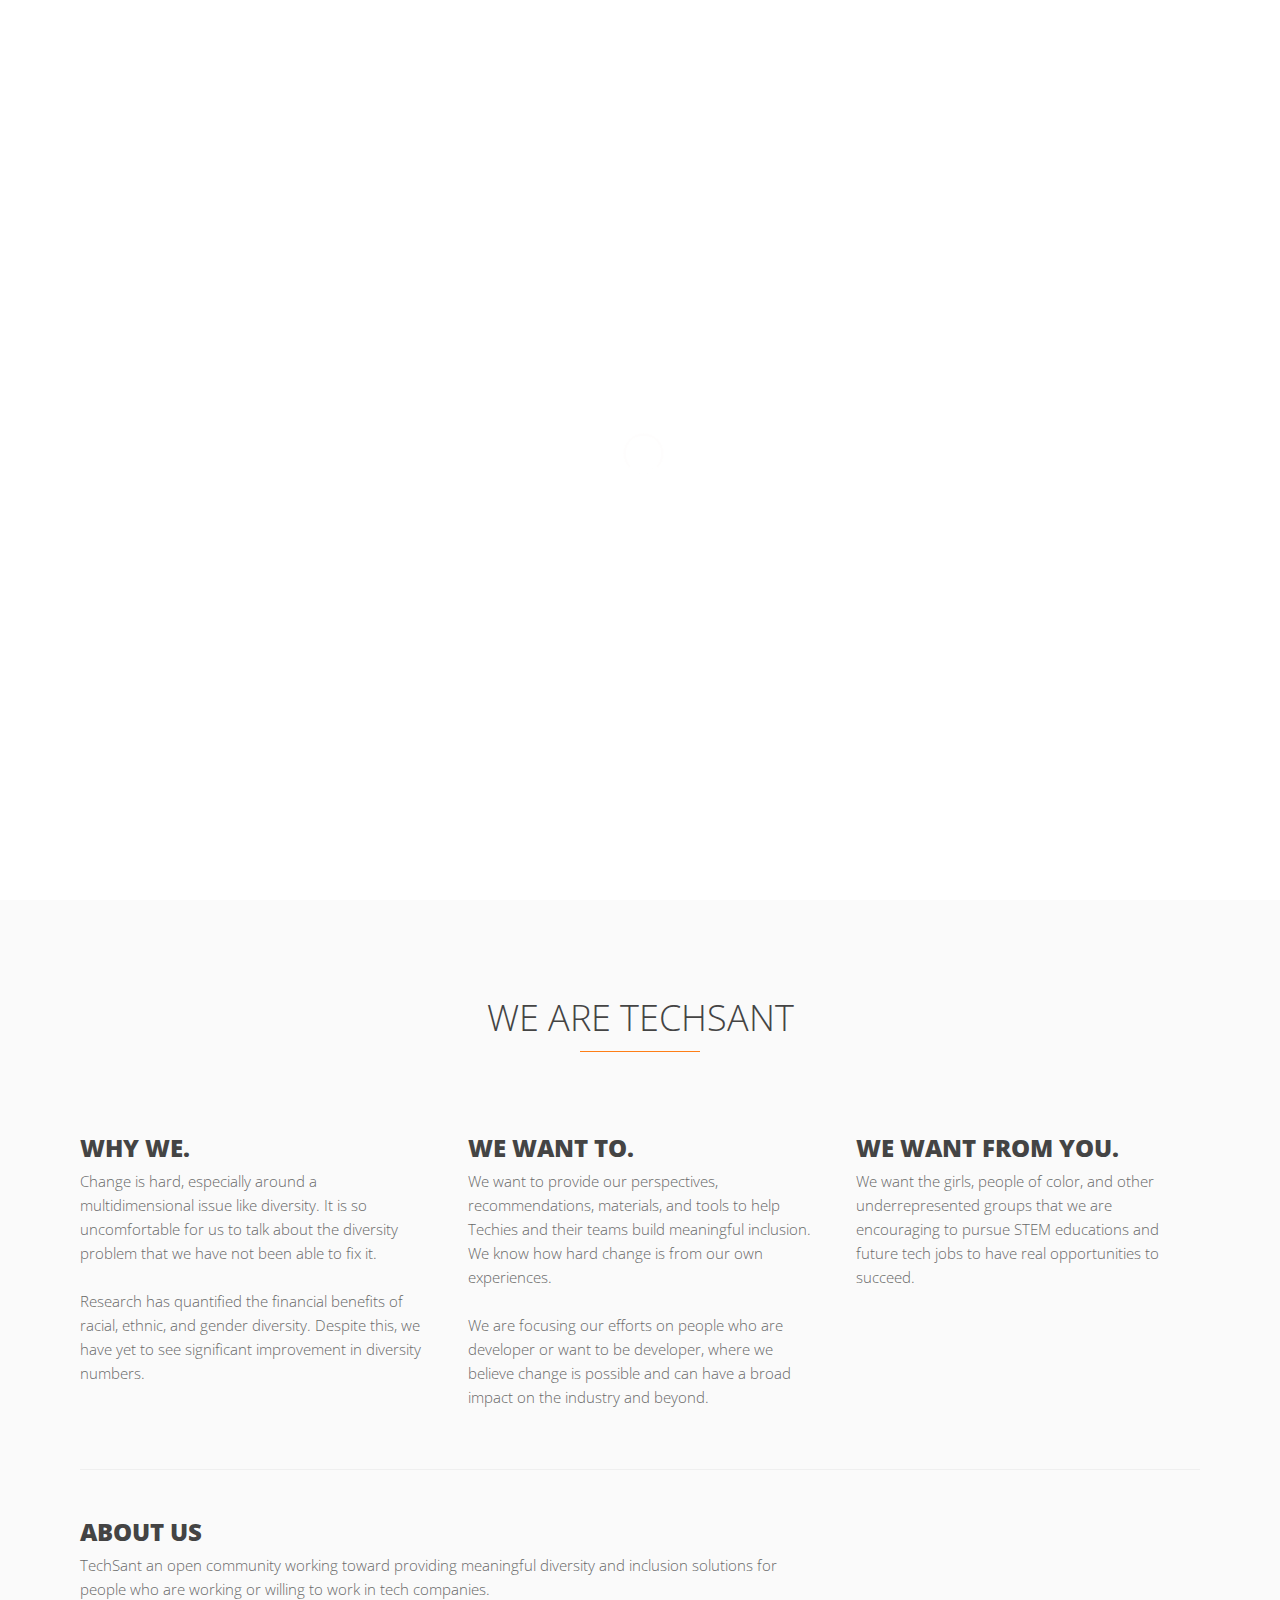
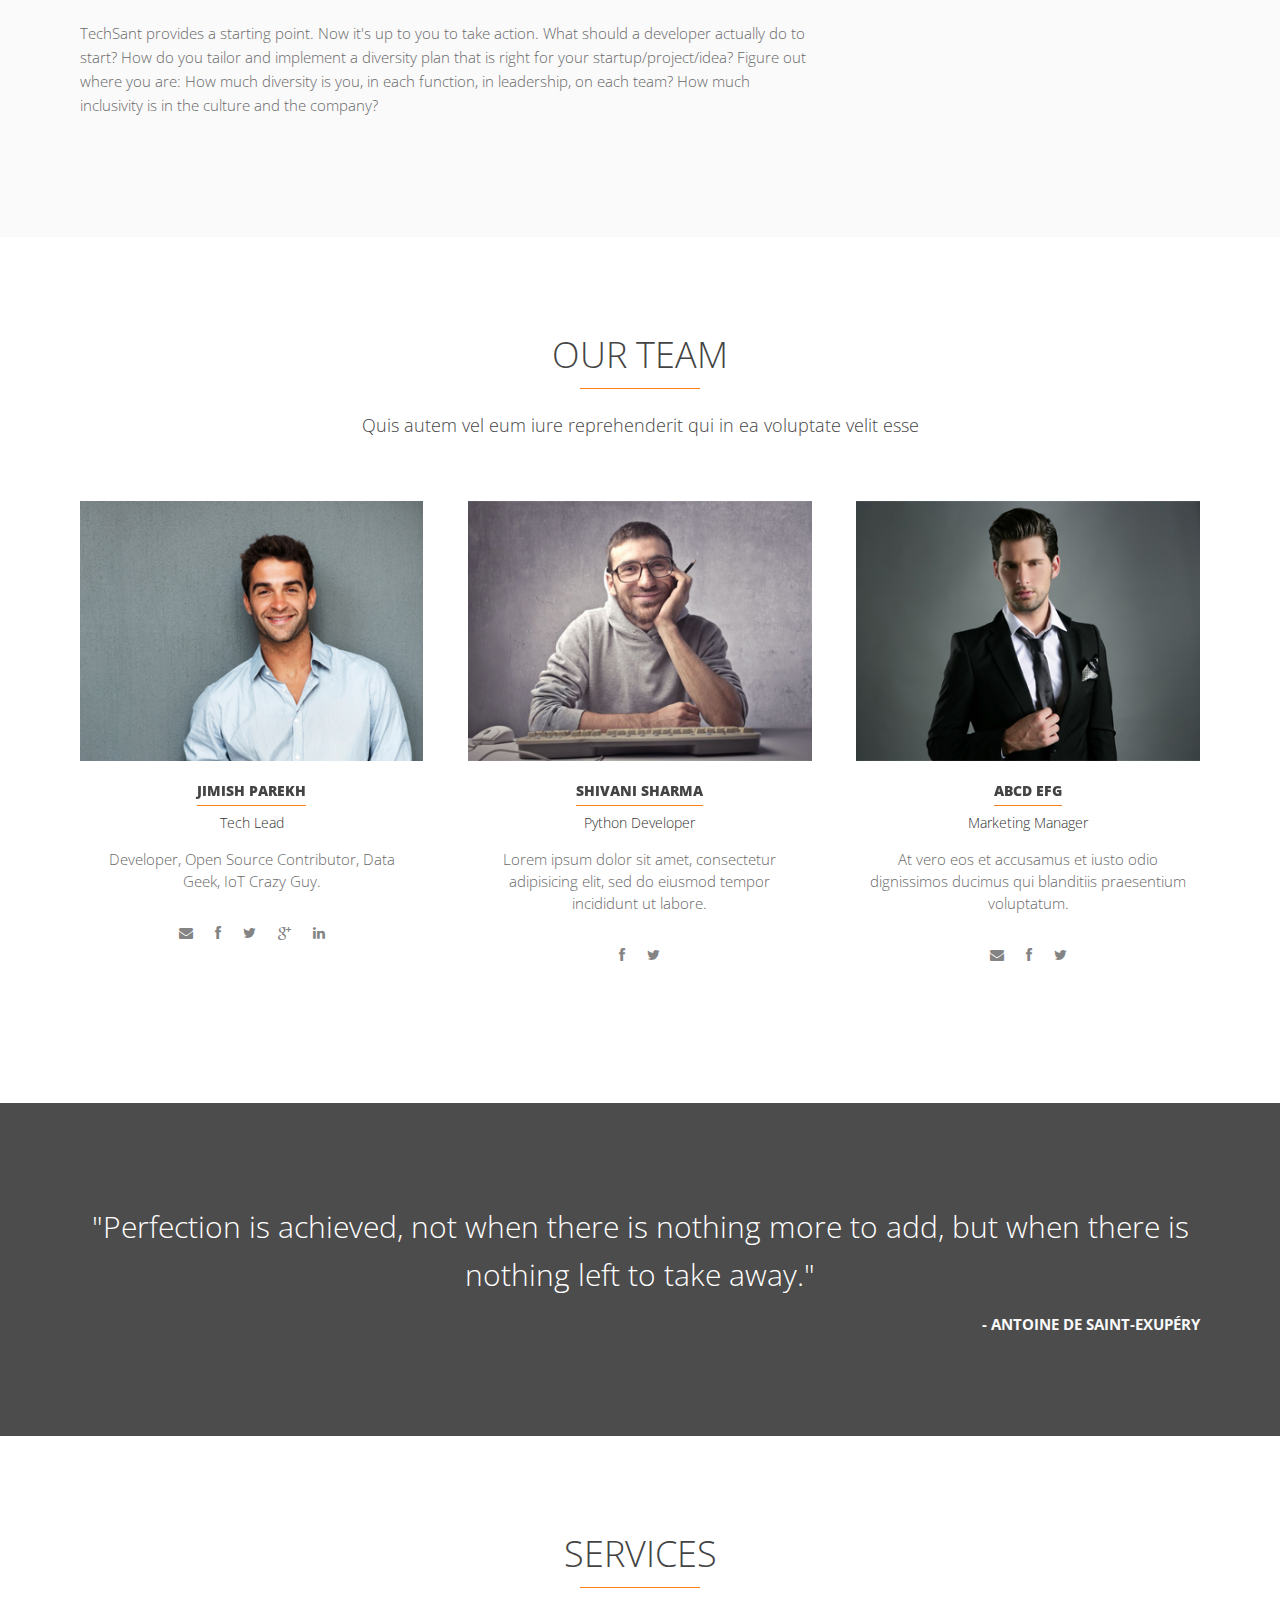
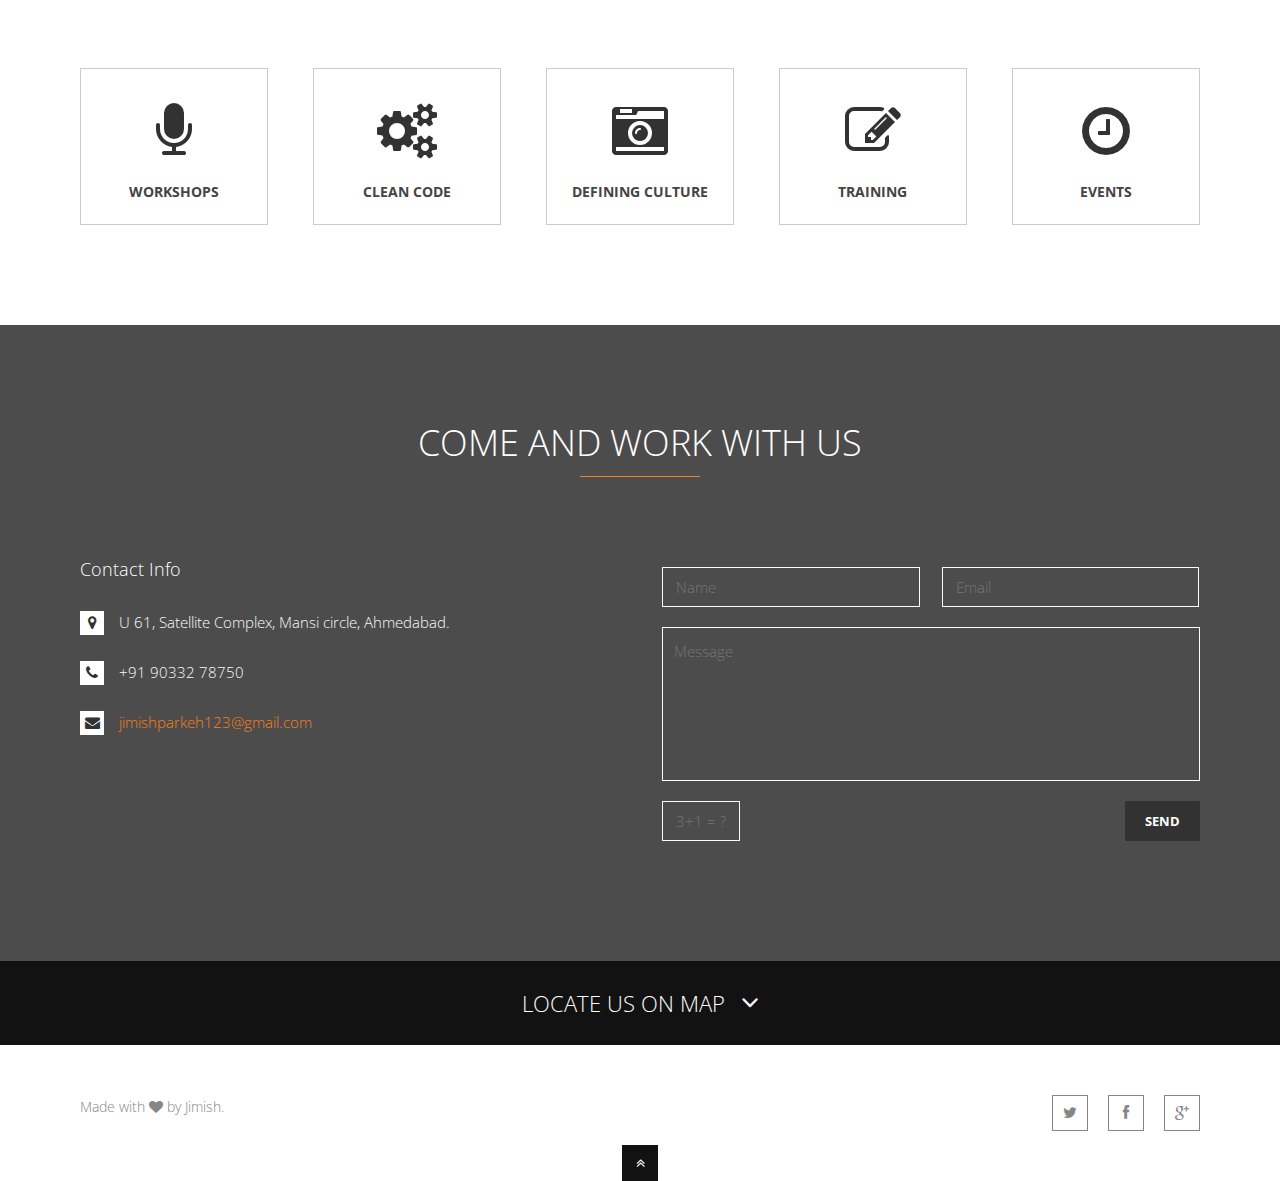
==== index.html @ 3af4bfc3 "adding initial website" ====
<!DOCTYPE html> 
<html lang="en"> 
<head> 
	<meta http-equiv="content-type" content="text/html; charset=utf-8" /> 
	
	<!-- mobile meta tag -->		
	<meta name="viewport" content="width=device-width, initial-scale=1, maximum-scale=1" />

	<title>TechSant</title> 
	
	<!-- main style -->
	<link rel="stylesheet" type="text/css" href="css/style.css" media="screen" />
	
	<!-- color scheme -->
	<link rel="stylesheet" type="text/css" href="css/orange.css" media="screen" />
	
	<!--miscellaneous-->
	<link rel="stylesheet" type="text/css" href="css/custom-styles.css" media="screen" />
	<link rel="stylesheet" href="css/template-changer.css" type="text/css" />	
	
	<!-- revolution slider settings -->
	<link rel="stylesheet" type="text/css" href="css/settings.css" media="screen" />		

	<!-- responsive stylesheet -->		
	<link rel="stylesheet" type="text/css" href="css/responsive.css" media="screen" />			
	
	<!-- Google Web Fonts -->
	<link href='http://fonts.googleapis.com/css?family=Open+Sans:300,400,600,700,800' rel='stylesheet' type='text/css'>	
	
	<!-- jQuery -->
	<script type="text/javascript" src="http://ajax.googleapis.com/ajax/libs/jquery/1.10.2/jquery.min.js"></script>	
	
	<!-- jQuery Scripts -->
	<script type="text/javascript" src="js/scripts-top.js"></script>		

	<script type="text/javascript" src="js/template-changer.js"></script>			

</head> 

<body> 
	<!-- preloader-->
	<div class="whitebg">
		<div id="spinner"></div>
	</div>	
	
	<header id="header" class="solid-header">
		<div class="centered-wrapper">
		
			<div class="percent-one-fourth">
				<div class="logo"><a href="index.html"><img class="img-logo" style="max-height:30px;" src="images/logo.png" alt="" /></a></div>
			</div><!--end one-fourth-->
			
			<a class="nav-btn"><i class="fa fa-bars"></i></a>
			
			<div class="percent-three-fourth column-last">					
				<nav id="navigation">
					<ul id="mainnav" class="sf-menu">
						<li class="current"><a href="index.html/#hello"><span>HELLO</span></a></li>
						<li><a href="index.html#about"><span>ABOUT</span></a></li>					
						<li><a href="index.html#services"><span>SERVICES</span></a></li>
						<li><a href="#extra"><span>EXTRA</span></a>
							<ul>
								<li><a class="external" href="elements.html">Elements</a></li>							
								<li><a class="external" href="portfolio-item-1.html">Portfolio Item 1</a></li>							
								<li><a class="external" href="portfolio-item-2.html">Portfolio Item 2</a></li>							
								<li><a class="external" href="portfolio-item-3.html">Portfolio Item 3</a></li>							
								<li><a class="external" href="portfolio-item-4.html">Portfolio Item 4</a></li>							
								<li><a class="external" href="portfolio-item-5.html">Portfolio Item 5</a></li>							
								<li><a class="external" href="blog-masonry-3-columns.html">Blog - Masonry 3 Cols</a></li>
								<li><a class="external" href="blog-masonry-2-columns.html">Blog - Masonry 2 Cols</a></li>
								<li><a class="external" href="blog-masonry-2-columns-sidebar.html">Blog - Masonry 2 Cols + Sidebar</a></li>
								<li><a class="external" href="blog.html">Blog - Regular Layout</a></li>
								<li><a class="external" href="blog-single.html">Blog - Single</a></li>
							</ul>
						</li>							
						<li><a href="index.html#contact"><span>CONTACT</span></a></li>
					</ul>
				</nav><!--end navigation-->
			</div><!--end three-fourth-->
			<div class="clear"></div>			
		</div><!--end centered-wrapper-->
	</header>	
	
<div id="wrapper">

	<!-- HELLO SECTION -->
	
	<section id="hello">
	
	<div class="menu-fixer"></div>
	
		<div class="fullscreenbanner-container">
			<div class="fullscreenbanner">
				<ul>
					
					<!-- THE FIRST SLIDE -->
					<li data-transition="fade" data-slotamount="15" data-masterspeed="0">
						<img src="images/slide33.jpg" alt="" />
						
						<!-- THE CAPTIONS IN THIS SLIDE -->
						<div class="caption tp-resizeme big-text lft ltt"  
							 data-x="center" 
							 data-y="center" 
							 data-speed="300" 
							 data-start="500" 
							 data-easing="easeOutExpo">
								<h1>We Are Techsant</h1>
						</div>						
					</li>	
					
					<!-- THE SECOND SLIDE -->
					<li data-transition="slidedown" data-slotamount="15" data-masterspeed="300">
						<img src="images/slide11.jpg" alt="" />
						
						<div class="caption tp-resizeme big-text lft ltt"  
							 data-x="center" 
							 data-y="center" 
							 data-speed="300" 
							 data-start="500" 
							 data-easing="easeOutExpo"><h1>It All Starts with a Vision</h1></div>
									
					</li>
					
					<!-- THE THIRD SLIDE -->
					<li data-transition="fade" data-slotamount="15" data-masterspeed="300">						
						<img src="images/slide44.jpg" alt="" />
																
						<!-- THE CAPTIONS IN THIS SLDIE -->
						<div class="caption tp-resizeme big-text lft ltt"  
							 data-x="center" 
							 data-y="center" 
							 data-speed="300" 
							 data-start="500" 
							 data-easing="easeOutExpo"><h1>We Just Love What We Do</h1></div>
									
					</li>				
		
				</ul>
				<!-- Slider Timer Banner-->
				<!--<div class="tp-bannertimer"></div>-->
				
			</div>	
		</div>

	</section>	
	
	
	
	<!-- ABOUT SECTION -->
	
	<section id="about">
	
		<div class="double-space"></div>
		
		<div class="centered-wrapper">	
		
			<h1 class="section-title">We are TechSant</h1>	
			
			<div class="space"></div>
		
			<div class="percent-one-third box fadeInDown">
				<h2 class="bold-style">WHY WE.</h2>
				<p>Change is hard, especially around a multidimensional issue like diversity. It is so uncomfortable for us to talk about the diversity problem that we have not been able to fix it. <br> <br>Research has quantified the financial benefits of racial, ethnic, and gender diversity. Despite this, we have yet to see significant improvement in diversity numbers.</p>				
			</div>
			
			<div class="percent-one-third box fadeInDown">
				<h2 class="bold-style">WE WANT TO.</h2>
				<p>We want to provide our perspectives, recommendations, materials, and tools to help Techies and their teams build meaningful inclusion. We know how hard change is from our own experiences. <br> <br> We are focusing our efforts on people who are developer or want to be developer, where we believe change is possible and can have a broad impact on the industry and beyond.</p>		
			</div>		

			<div class="percent-one-third column-last box fadeInDown">
				<h2 class="bold-style">WE WANT FROM YOU.</h2>
				<p>We want the girls, people of color, and other underrepresented groups that we are encouraging to pursue STEM educations and future tech jobs to have real opportunities to succeed.</p>			
			</div>
			
			<div class="separator"></div>
			
			<div class="percent-two-third box fadeInDown">
				<h2 class="bold-style">ABOUT US</h2>
				<p>TechSant an open community working toward providing meaningful diversity and inclusion solutions for people who are working or willing to work in tech companies.</p>
				<p>TechSant provides a starting point. Now it's up to you to take action. What should a developer actually do to start? How do you tailor and implement a diversity plan that is right for your startup/project/idea? Figure out where you are: How much diversity is you, in each function, in leadership, on each team? How much inclusivity is in the culture and the company?</p>
			</div>
			
			<div class="double-space"></div>
		</div>
		
	</section>
	
	<section id="team">	
		
		<div class="double-space"></div>	
		<div class="centered-wrapper">
			
			<h1 class="section-title">Our Team</h1>
			<h2 class="section-tagline">Quis autem vel eum iure reprehenderit qui in ea voluptate velit esse</h2>
			
			<div class="space"></div>
		
			<div class="team">
				<div class="percent-one-third box fadeInDown">
					<div class="team-member">
						<a href="images/member1.jpg" rel="prettyPhoto" title="John Doe">
							<span class="item-on-hover"><span class="hover-image"><i class="fa fa-search"></i></span></span>
							<img class="team-avatar" src="images/member1.jpg" alt=" " />
						</a>
						<div class="team-text">
							<h3><span>JIMISH PAREKH</span></h3>
							<h6>Tech Lead</h6>
							<p>Developer, Open Source Contributor, Data Geek, IoT Crazy Guy.</p>					
						</div>		
						<div class="team-social">
							<a href="#"><i class="fa fa-envelope"></i></a>
							<a href="#"><i class="fa fa-facebook"></i></a>
							<a href="#"><i class="fa fa-twitter"></i></a>
							<a href="#"><i class="fa fa-google-plus"></i></a>
							<a href="#"><i class="fa fa-linkedin"></i></a>
						</div>						
					</div><!--end team-member-->	
				</div><!--end one-third-->
					
				<div class="percent-one-third box fadeInDown">
					<div class="team-member">
						<a href="images/member2.jpg" rel="prettyPhoto" title="Andrew Clark">
							<span class="item-on-hover"><span class="hover-image"><i class="fa fa-search"></i></span></span>
							<img class="team-avatar" src="images/member2.jpg" alt=" " />
						</a>
						<div class="team-text">
							<h3><span>SHIVANI SHARMA</span></h3>
							<h6>Python Developer</h6>
							<p>Lorem ipsum dolor sit amet, consectetur adipisicing elit, sed do eiusmod tempor incididunt ut labore.</p>					
						</div>		
						<div class="team-social">
							<a href="#"><i class="fa fa-facebook"></i></a>
							<a href="#"><i class="fa fa-twitter"></i></a>
						</div>				
					</div><!--end team-member-->	
				</div><!--end one-third-->			
				
				<div class="percent-one-third column-last box fadeInDown">
					<div class="team-member">
						<a href="images/member4.jpg" rel="prettyPhoto" title="Patrick Smith">
							<span class="item-on-hover"><span class="hover-image"><i class="fa fa-search"></i></span></span>
							<img class="team-avatar" src="images/member4.jpg" alt=" " />
						</a>
						<div class="team-text">
							<h3><span>ABCD EFG</span></h3>
							<h6>Marketing Manager</h6>
							<p>At vero eos et accusamus et iusto odio dignissimos ducimus qui blanditiis praesentium voluptatum.</p>					
						</div>		
						<div class="team-social">
							<a href="#"><i class="fa fa-envelope"></i></a>
							<a href="#"><i class="fa fa-facebook"></i></a>
							<a href="#"><i class="fa fa-twitter"></i></a>
						</div>						
					</div><!--end team-member-->	
				</div><!--end one-third-->			
			</div><!--end team-->	

			<div class="double-space"></div>
		</div>
	</section><!--end centered-wrapper-->
	
	
	
	<!-- QUOTE SECTION -->
	<section class="parallax-section" id="quote">
		<div class="darker-overlay">	
			<section class="centered-wrapper">
				<div class="double-space"></div>
				
				<h2 class="parallax-quote">"Perfection is achieved, not when there is nothing more to add, but when there is nothing left to take away."</h2>	
				<span class="quote-author">Antoine de Saint-Exupéry</span>
				
				<div class="double-space"></div>
			</section>	
		</div>
	</section>		
	
		

	
	<!-- SERVICES SECTION -->
	<section class="parallax-section" id="services">
		<div class="lighter-overlay">	
	
			<section class="centered-wrapper">	
		
				<div class="double-space"></div>
				
				<h1 class="section-title">Services</h1>
				
				<div class="space"></div>
				
				<ul class="homepage-services box fadeInUp">
					<li class="dt-service-wrapper percent-one-fifth">		
						<div class="dt-service-item">
							<i class="fa fa-microphone"></i>
							<h3 class="service-title">Workshops</h3>
						</div>
						<div class="dt-service-hover">
							<i class="fa fa-microphone"></i>
							<h3>Social Media</h3>
							<p>Sed ut perspiciatis unde omnis iste natus error sit voluptatem accusantium doloremque laudantium, totam rem aperiam.</p>
							<p>Eaque ipsa quae ab illo inventore veritatis et quasi architecto beatae vitae dicta sunt explicabo.</p>
						</div>
					</li>		

					<li class="dt-service-wrapper percent-one-fifth">
						<div class="dt-service-item">
							<i class="fa fa-cogs"></i>
							<h3 class="service-title">Clean Code</h3>
						</div>
						<div class="dt-service-hover">
							<i class="fa fa-cogs"></i>
							<h3>Clean Code</h3>
							<p>Nemo enim ipsam voluptatem quia voluptas sit aspernatur aut odit aut fugit, sed quia consequuntur magni dolores eos qui ratione voluptatem sequi nesciunt. </p>
							<p>Neque porro quisquam est, qui dolorem ipsum quia dolor sit amet.</p>
						</div>
					</li>

					<li class="dt-service-wrapper percent-one-fifth">
						<div class="dt-service-item">
							<i class="fa fa-camera-retro"></i>
							<h3 class="service-title">Defining culture</h3>
						</div>
						<div class="dt-service-hover">
							<i class="fa fa-camera-retro"></i>
							<h3>Photography</h3>
							<p>Consectetur, adipisci velit, sed quia non numquam eius modi tempora incidunt ut labore et dolore magnam aliquam.</p>
							<p>Ut enim ad minima veniam, quis nostrum exercitationem ullam corporis suscipit laboriosam.</p>
						</div>	
					</li>

					<li class="dt-service-wrapper percent-one-fifth">
						<div class="dt-service-item">
							<i class="fa fa-pencil-square-o"></i>
							<h3 class="service-title">Training</h3>
						</div>
						<div class="dt-service-hover">
							<i class="fa fa-pencil-square-o"></i>
							<h3>Copywriting</h3>
							<p>At vero eos et accusamus et iusto odio dignissimos ducimus qui blanditiis praesentium voluptatum.</p>
							<p>Deleniti atque corrupti quos dolores et quas molestias excepturi sint occaecati cupiditate non provident.</p>
						</div>	
					</li>

					<li class="dt-service-wrapper percent-one-fifth column-last">
						<div class="dt-service-item">
							<i class="fa fa-clock-o"></i>
							<h3 class="service-title">Events</h3>
						</div>
						<div class="dt-service-hover">
							<i class="fa fa-clock-o"></i>
							<h3>Fast Delivery</h3>
							<p>Quis autem vel eum iure reprehenderit qui in ea voluptate velit esse quam nihil molestiae consequatur.</p>
							<p>Vel illum qui dolorem eum fugiat quo voluptas nulla pariatur.</p>
						</div>	
					</li>			
				</ul>
				
				<div class="double-space"></div>
			
			</section>
		</div>
	</section>
	
	

	<!-- CONTACT SECTION -->
	<section class="parallax-section" id="contact">
		<div class="darker-overlay">
		<section class="centered-wrapper">
			<div class="double-space"></div>
			
			<h1 class="section-title">COME AND WORK WITH US</h1>	
			<div class="space"></div>
			<div class="percent-one-half box fadeInLeft">
				<h3 class="title-bg"><span>Contact Info</span></h3>
				<ul class="contact-info">
					<li><i class="fa fa-map-marker"></i>U 61, Satellite Complex, Mansi circle, Ahmedabad.</li>
					<li><i class="fa fa-phone"></i>+91 90332 78750</li>
					<li><i class="fa fa-envelope"></i><a href="mailto:">jimishparkeh123@gmail.com</a></li>
				</ul>
			</div>
			
			<div class="percent-one-half column-last box fadeInRight">
				<div id="contactform">
					<div id="message"></div>
					<form method="post" action="php/contact.php" name="cform" id="cform">
						<fieldset class="percent-one-half">
							<input id="name" type="text" name="name" placeholder="Name"/>
						</fieldset>
						<fieldset class="percent-one-half column-last">
							<input type="email" name="email" id="email" placeholder="Email"/>
						</fieldset>
						<fieldset class="clean">
							<textarea name="comments" id="comments" placeholder="Message"></textarea>
						</fieldset>
						<fieldset>
							<input name="verify" placeholder="3+1 = ?" type="text" id="verify" value="" />
							<input type="submit" name="send" value="SEND" id="submit" class="button black"/>
						</fieldset>
					</form>		
				</div><!--end contactform-->			
			</div>
			
			<div class="double-space"></div>
		</section>
		</div>
	</section>
	
	<!-- GOOGLE MAP CONTROLS -->
	<a class="button-map close-map"><span>Locate Us on Map</span></a>
	<div id="google_map"></div>
	
	<footer id="footer">		
		<div id="bottomfooter">		
			<div class="centered-wrapper">		
				<div class="percent-two-third">
				<p>Made with <i class="fa fa-heart"> </i> by Jimish.</p>
				</div><!--end one-half-->

				<div class="percent-one-third column-last">
					<ul id="social">
						<li><a href="#"><i class="fa fa-twitter"></i></a></li>
						<li><a href="#"><i class="fa fa-facebook"></i></a></li>
						<li><a href="#"><i class="fa fa-google-plus"></i></a></li>
					</ul>	
					<!-- You can add social icons for forrst, dribbble, vimeo, linkedin, etc. Just add "<li><a href="#"><i class="fa fa-twitter"></i></a></li>"
					to the list. The social icons are generated by FontAwesome font. Get the icons from http://fontawesome.io/ 	-->	
				</div><!--end one-half-->
			</div><!--end centered-wrapper-->				
		</div><!--end bottomfooter-->
		
		<a href="#" class="totop"><i class="fa fa-angle-double-up"></i></a>
		
	</footer><!--end footer-->	
	
</div><!--end wrapper-->

	<!-- JQUERY SCRIPTS -->
	
	<script type="text/javascript" src="twitter/jquery.tweet.min.js"></script>
	<script type="text/javascript" src="js/jquery.contact.js"></script>
	
	<script type="text/javascript" src="js/scripts-bottom.js"></script>		
	

	<!-- ISOTOPE -->
	<script type="text/javascript" src="js/jquery.isotope.min.js"></script>	
	<script type="text/javascript" src="js/custom-isotope.js"></script>	
	
	<!-- REVOLUTION SLIDER -->
	<script type="text/javascript" src="js/jquery.themepunch.plugins.min.js"></script>
	<script type="text/javascript" src="js/jquery.themepunch.revolution.min.js"></script>
	<script type="text/javascript" src="js/custom-revolution.js"></script>
	
	<!-- GOOGLE MAPS -->
	<script type="text/javascript" src="http://maps.google.com/maps/api/js?sensor=false"></script>		
	<script type="text/javascript" src="js/custom-map.js"></script>
	
	<!-- CUSTOM -->
	<script type="text/javascript" src="js/custom.js"></script>

</body> 
</html>
---- css/style.css ----
/*-----------------------------------------------------------------------------------

	Template Name: Patti
	Template URI: http://www.deliciousthemes.com
	Description: Creative / Portfolio One-Page Template
	Author: Madalin Tudose
	Author URI: http://www.deliciousthemes.com
	License: GNU General Public License version 3.0
	License URI: http://www.gnu.org/licenses/gpl-3.0.html
	Version: 1.1
	
	All files, unless otherwise stated, are released under the GNU General Public License
	version 3.0 (http://www.gnu.org/licenses/gpl-3.0.html)

-----------------------------------------------------------------------------------

	1. CSS Reset & Clearfix
	2. Document Setup (body, common classes, etc)
	3. Columns
	4. Typography
	5. Header
	6. Main Content
	7. Footer
	8. Elements

-----------------------------------------------------------------------------------*/


/*-----------------------------------------------------------------------------------*/
/*	1.	CSS Reset & Clearfix - http://meyerweb.com/eric/tools/css/reset/
/*-----------------------------------------------------------------------------------*/

html, body, div, span, applet, object, iframe,
h1, h2, h3, h4, h5, h6, p, blockquote, pre,
a, abbr, acronym, address, big, cite, code,
del, dfn, em, img, ins, kbd, q, s, samp,
small, strike, strong, sub, sup, tt, var,
b, u, i, center,
dl, dt, dd, ol, ul, li,
fieldset, form, label, legend,
table, caption, tbody, tfoot, thead, tr, th, td,
article, aside, canvas, details, embed, 
figure, figcaption, footer, header, hgroup, 
menu, nav, output, ruby, section, summary,
time, mark, audio, video {
	margin: 0;
	padding: 0;
	border: 0;
	font-size: 100%;
	font: inherit;
	vertical-align: baseline;
}

/* HTML5 display-role reset for older browsers */
article, aside, details, figcaption, figure, 
footer, header, hgroup, menu, nav, section {
	display: block;
}

body {
	line-height: 1;
}

ol, ul {
	list-style: none;
}

blockquote, q {
	quotes: none;
}

blockquote:before, blockquote:after,
q:before, q:after {
	content: '';
	content: none;
}

table {
	border-collapse: collapse;
	border-spacing: 0;
}

input,textarea {	
	font:inherit;
	resize:none;
	vertical-align: bottom;
}

video {
	max-width: 100%;
	height: auto;
}

iframe,
embed,
object {
	max-width: 100%;
}

* { _noFocusLine: expression(this.hideFocus=true); } /* Removes dotted lines around links */

.clean {
	position:relative;
	display: block;
	clear: both;
}

/*-----------------------------------------------------------------------------------*/
/*	2.	Document Setup (body, common classes, structure etc)
/*-----------------------------------------------------------------------------------*/


/* parallax */

#contact {
	background:url(../images/parallax-contact.jpg) 50% 0 repeat-y fixed;
}

#services {
	background:url(../images/parallax-services.jpg) 50% 0 repeat-y fixed;
}

#twitter {
	background:url(../images/parallax-twitter.jpg) 50% 0 repeat-y fixed;
}

#quote {
	background:url(../images/parallax-quote.jpg) 50% 0 repeat-y fixed;
}

#projectbg {
	background:url(../images/parallax-portfolio.jpg) 50% 0 repeat-y fixed;	
}

#about {
	background: #fafafa;
}

#clients {
	background: #fafafa;
}

/* revslider*/

html .tp-bullets.simplebullets.round .bullet {
    background: rgba(0, 0, 0, 0);
    border: 1px solid #fff;
    width: 26px;
    height: 4px;
    margin-left: 5px;
	text-indent: -9999px;
}

.tp-bullets.simplebullets.round .bullet:hover,
.tp-bullets.simplebullets.round .bullet.selected,
.tp-bullets.simplebullets.navbar .bullet:hover,
.tp-bullets.simplebullets.navbar .bullet.selected {	
	background:#fff !important; 
}

html .tp-leftarrow.default {
	background: url(../images/slider-arrows.png) no-repeat 0 0;
	width: 47px;
	height: 47px;
}

html .tp-rightarrow.default {
	background: url(../images/slider-arrows.png) no-repeat -47px 0;
	width: 47px;
	height: 47px;
}

html .tp-bullets {
	opacity: 0.7;
	
	-ms-filter: "progid:DXImageTransform.Microsoft.Alpha(Opacity=70)";
	filter: alpha(opacity=70);
	-moz-opacity: 0.7;
}

html .tp-bullets:hover {
	opacity: 1;
	
	-ms-filter: "progid:DXImageTransform.Microsoft.Alpha(Opacity=100)";
	filter: alpha(opacity=100);
	-moz-opacity: 1;	
}

html .tp-leftarrow.default:hover, html .tp-rightarrow.default:hover {
	opacity: 1;
	
	-ms-filter: "progid:DXImageTransform.Microsoft.Alpha(Opacity=100)";
	filter: alpha(opacity=100);
	-moz-opacity: 1;	
}

.tp-rightarrow.default, .tp-leftarrow.default {
	opacity: 0.7;
	
	-ms-filter: "progid:DXImageTransform.Microsoft.Alpha(Opacity=70)";
	filter: alpha(opacity=70);
	-moz-opacity: 0.7;	
}

.page-title-subtitle {
    border-top: 1px solid #efefef;
    border-bottom: 1px solid #efefef;
    padding: 60px 0;
    margin-bottom: 50px;
    overflow: hidden;
}

.parallax-padding {
	padding: 80px 0;
}

.page-title-subtitle h2 {
    font-size: 48px;

}

.page-title-subtitle h3 {
    font-size: 24px;

    color: #999;
    padding-top: 20px;
    margin-bottom: 0px;
}

.whitebg {
	background-color: #FFF;
	width: 100%;
	height: 100%;
	position: fixed;
	z-index: 100000;
}

#spinner {
	position: absolute;
	height:35px;
	width:35px;
	top: 50%;
	border:3px solid rgba(226, 226, 226, 0.75);
	border-radius:100%;
	-webkit-animation: rotation 1s infinite linear;
	-moz-animation: rotation 1s infinite linear;
	-o-animation: rotation 1s infinite linear;
	animation: rotation 1s infinite linear;
	left: 50%;
	margin-left: -17px;
	margin-top: -17px;
}

.no-csstransforms #spinner {
	background:url(../images/preloader.gif) no-repeat scroll 0 0;
	width: 38px;
	height: 38px;
	border: 0;
	margin-left: -19px;
	margin-top: -19px;	
}

.no-csstransforms #spinner:before {
	border: 0;
}	

#spinner:before {
   content:"";
   display:block;
   position:absolute;
   left:-3px;
   top:-3px;
   height:100%;
   width:100%;
   border-top:3px solid rgba(0,0,0,1);
   border-left: 3px solid #000;
   border-bottom:3px solid transparent;
   border-right: 3px solid #000;
   border-radius:100%;
}
@-webkit-keyframes rotation {
   from {-webkit-transform: rotate(0deg);}
   to {-webkit-transform: rotate(359deg);}
}
@-moz-keyframes rotation {
   from {-moz-transform: rotate(0deg);}
   to {-moz-transform: rotate(359deg);}
}
@-o-keyframes rotation {
   from {-o-transform: rotate(0deg);}
   to {-o-transform: rotate(359deg);}
}
@keyframes rotation {
   from {transform: rotate(0deg);}
   to {transform: rotate(359deg);}
}

.menu-fixer {
    display: block;
    width: 100%;
}

.menu-border {
	border-top: 1px solid #efefef;
}

.darker-overlay {
	background-color: rgba(0, 0, 0, 0.7);
	position: relative;
	width: 100%;
	height: 100%;
	display: block;
}

.no-rgba .darker-overlay {
	background:url(../images/item-on-hover.png) scroll 0 0 repeat;
}

.lighter-overlay {
	background-color: rgba(255, 255, 255, 0.7);	
	position: relative;
	width: 100%;
	height: 100%;
	display: block;
}

.no-rgba .lighter-overlay {
	background:url(../images/item-on-hover-white.png) scroll 0 0 repeat;
}

.darker-overlay {
	color: #fafafa;
}
.darker-overlay h1, .darker-overlay h2, .darker-overlay h3, .darker-overlay h4, .darker-overlay h5, .darker-overlay h6 {
	color: #fff;
}

.darker-overlay a:hover {
	color: #fff;
}

.darker-overlay input[type=text], .darker-overlay input[type=email], .darker-overlay textarea {
	border: 1px solid #fafafa;
	color: #fafafa; 
}

h2.parallax-quote {
	font-size: 30px;
	font-weight: 300;
	line-height: 48px;
	text-align:center;
}

.quote-author {
	float: right;
	display: inline-block;
	font-weight: bold;
	text-transform: uppercase;
}

.quote-author:before {
	content: "- ";
}


/* Carousels */

.testimonials-carousel, .twitter-carousel, .clients-carousel {
  width: 80%;
  position: relative;
  height: auto;
  margin: 0 auto;
}

.slider-item a {
	display: block;
}
	
.portfolio-slider-wrapper {
	position: relative;
}

.portfolio-slider {
	position: relative;
}

.slider-nav {
    position: absolute;
	
    bottom: 0;
    left: 0;
    height: 34px;
    line-height: 34px;
    background: #fff;
    opacity: 0.8;
    padding: 0 10px;
    font-weight: bold;
    color: #999;
	
	-ms-filter: "progid:DXImageTransform.Microsoft.Alpha(Opacity=80)";
	filter: alpha(opacity=80);
	-moz-opacity: 0.8;		
}

.portfolio-slider img {
	height: auto;
	display: block;
	width: 100%;
}

.portfolio-slider .owl-prev, .portfolio-slider .owl-next {
    width: 36px;
    height: 34px;
    float: left;
    background: #fff;
    opacity: 0.8;
    position: absolute;
    bottom: 0;
    right: 0;
	-webkit-transition:all 0.2s linear;
    -moz-transition:all 0.2s linear;
    -o-transition:all 0.2s linear;
    transition:all 0.2s linear;	
	
	-ms-filter: "progid:DXImageTransform.Microsoft.Alpha(Opacity=80)";
	filter: alpha(opacity=80);
	-moz-opacity: 0.8;		
}

.portfolio-slider .owl-prev:hover, .portfolio-slider .owl-next:hover {
	opacity: 1;
	
	-ms-filter: "progid:DXImageTransform.Microsoft.Alpha(Opacity=100)";
	filter: alpha(opacity=100);
	-moz-opacity: 1;		
}

.portfolio-slider .owl-prev {
    margin-right: 1px;

    right: 36px;
}

.portfolio-slider .owl-next {

}

.portfolio-slider .owl-buttons i {
    display: block;
    line-height: 34px;
    text-align: center;
    font-size: 28px;
    color: #999;
	-webkit-transition:all 0.2s linear;
    -moz-transition:all 0.2s linear;
    -o-transition:all 0.2s linear;
    transition:all 0.2s linear;	
}

.portfolio-slider .owl-buttons i:hover {
	color: #323232;
}

.testimonials-carousel .owl-buttons, .twitter-carousel .owl-buttons, .gallery-slider .owl-buttons, .clients-carousel .owl-buttons {
    color: #efefef;
    font-size: 28px;
}

.testimonials-carousel .owl-buttons, .twitter-carousel .owl-buttons, .clients-carousel .owl-buttons {
	text-indent: -9999px;
}

.clients-carousel .owl-pagination {
	display: none;
}

.testimonials-carousel .owl-prev, .twitter-carousel .owl-prev, .clients-carousel .owl-prev {
	background: url(../images/testimonials-arrows.png) no-repeat scroll 0 0;
	top: 50%;
	left: -10%;
	position: absolute;
	width: 19px;
	height: 37px;	
	margin-top: -19px;
}

.gallery-slider .owl-prev {
	top: 50%;
	left: 5px;
	position: absolute;
	width: 30px;
	height: 37px;	
	margin-top: -19px;	
	line-height: 37px;
	text-align: center;
}

.gallery-slider .owl-item img {
	display: block;
	width: 100%;
	height: auto;
}

.testimonials-carousel .owl-next, .twitter-carousel .owl-next, .clients-carousel .owl-next {
	background: url(../images/testimonials-arrows.png) no-repeat scroll -19px 0;
	top: 50%;
	right: -10%;
	position: absolute;
	width: 19px;
	height: 37px;		
	margin-top: -19px;
}

.gallery-slider {
	z-index: 1;
}	

.gallery-slider .owl-next {
	top: 50%;
	right: 5px;
	position: absolute;
	width: 30px;
	height: 37px;		
	margin-top: -19px;	
	line-height: 37px;
	text-align: center;
}

.testimonials-carousel .owl-pagination, .twitter-carousel .owl-pagination, .gallery-slider .owl-pagination, .clients-carousel .owl-pagination {
    text-align: center;
}

.gallery-slider .owl-pagination {
	margin-top: -25px;
	z-index: 2;
	position: relative;
	padding-bottom: 5px;
}

.testimonials-carousel .owl-page, .twitter-carousel .owl-page, .gallery-slider .owl-page, .clients-carousel .owl-page {
    background: transparent;
    border: 1px solid #D7D7D7;
    width: 26px;
    height: 4px;
    display: inline-block;
    margin: 0 2px;
}

.lighter-overlay .owl-controls .owl-page {
	border: 1px solid #a9a9a9;
}

.testimonials-carousel .owl-page.active, .twitter-carousel .owl-page.active, .gallery-slider .owl-page.active, .clients-carousel .owl-page.active {
    background: #D7D7D7;
}

.lighter-overlay .owl-controls .owl-page.active {
	background: #a9a9a9;
}

.testimonial-name {
    font-size: 14px;
    font-weight: 700;
}

.testimonial-position {
    font-size: 14px;
    font-weight: 700;
    color: #323232;
}

.client-item {
	text-align: center;
}


/* services */

.dt-service-wrapper {
	position:relative;
}

.dt-service-item {
    border: 1px solid rgba(0, 0, 0, 0.2);
	cursor: pointer;
    text-align: center;
	-webkit-transition:all 0.2s linear;
    -moz-transition:all 0.2s linear;
    -o-transition:all 0.2s linear;
    transition:all 0.2s linear;	
}

.no-rgba .dt-service-item {
	border: 1px solid #999;
}

.dt-service-item:hover {
	opacity: 1 !important;
	
	-ms-filter: "progid:DXImageTransform.Microsoft.Alpha(Opacity=100)" !important;
	filter: alpha(opacity=100) !important;
	-moz-opacity: 1 !important;		
}

.dt-service-item:hover i {
	color: #fff;
}
.dt-service-item:hover .service-title {
	color: #fff;
}

.darker-overlay .dt-service-item {
	border: 1px solid rgba(255, 255, 255, 0.5);
}

.dt-service-item i {
    font-size: 56px;
	color: #323232;
    padding: 35px 0 20px;
	-webkit-transition:all 0.2s linear;
    -moz-transition:all 0.2s linear;
    -o-transition:all 0.2s linear;
    transition:all 0.2s linear;	
}

.darker-overlay .dt-service-item i {
	color: #fff;
}

.dt-service-item .service-title {
    font-size: 14px;
	-webkit-transition:all 0.2s linear;
    -moz-transition:all 0.2s linear;
    -o-transition:all 0.2s linear;
    transition:all 0.2s linear;
    font-weight: 700;
    text-transform: uppercase;
}

.dt-service-hover {
    background: #555;
    color: #efefef;
    padding: 25px;
    position: absolute;
    top: -50px;
    left: -50px;
    right: -50px;
    bottom: -50px;
    z-index: 1;
	cursor: crosshair;
    display: none;
    font-size: 13px;
    line-height: 20px;
}

.dt-service-hover i {
	position: absolute;
	font-size: 14px;
	color: #fff;
	padding: 7px;
	border: 1px solid #fff;
}

.under-opacity {
	opacity: 0.7;
	
	-ms-filter: "progid:DXImageTransform.Microsoft.Alpha(Opacity=70)";
	filter: alpha(opacity=70);
	-moz-opacity: 0.7;		
}

.dt-service-hover h3 {
	padding-left: 50px;
	text-transform: uppercase;
	color: #fff;
	font-weight: bold;
	font-size: 14px;
	line-height: 30px;
}


body {
	font-family: Open Sans, Helvetica, Arial, sans-serif;
	font-size: 15px;
	line-height: 24px;
	background:#fff;
	margin:0;
	padding:0;
	color:#686868;
	font-weight: 300;
}

#wrapper {
	background:#fff;
	position:relative;
}

a {
	text-decoration:none;
	-webkit-transition:all 0.2s linear;
    -moz-transition:all 0.2s linear;
    -o-transition:all 0.2s linear;
    transition:all 0.2s linear;
}

a:focus , a:link, a:active {
	outline:none;
}

a:hover {
	color:#444;
}

p {
	margin-bottom:20px;
}

.clear {
	clear:both;
}

.aligncenter {
	text-align:center;
}

.alignleft {
	text-align:left;
}

.alignright {
	text-align:right;
}

.section-title, .portfolio-title {
    text-align: center;
    font-size: 36px;
    font-weight: 300;
    text-transform: uppercase;
    margin: 0;
}

.portfolio-title {
	margin-bottom: 20px;
}

h1.section-title:after {
	display: block;
	content: "";
	height: 1px;
	width: 120px;
	margin: 15px auto 20px;
	position: relative;
}

.section-tagline {
    font-weight: 300;
    font-size: 18px !important;
    text-align: center;
    margin: 0;
    clear: both;
}

strong {
	font-weight:700;
	color: #323232;
}
 
.space {
    height:60px;
    width:100%;
	clear:both;
}

.double-space {
    height:100px;
    width:100%;
	clear:both;
}

.half-space {
    height:30px;
    width:100%;
	clear:both;
}

label {
    color:#7F7F7F;
    display:block;
    font-weight:normal;
}

label.error {
    color: red;
    font-style: italic;
    margin: 5px 0 10px 0;
}


input[type=text], input[type=email] {
	width:89%;
	padding:3.5% 5%;
	height:20px;
	line-height:20px;
	background: none;
}

input[type=submit] {
	float: right;
	cursor:pointer;
	margin:0;
	border: 0;
}

input[type="text"], input[type="email"], input[type="password"], textarea, select {
	background: transparent;
	border: 1px solid #e4e4e4;
	color: #686868;
}

input[type="text"]:focus, input[type="email"]:focus, input[type="password"]:focus, textarea:focus, select:focus {
    -moz-box-shadow: 0px 0px 1px rgba(0, 0, 0, 0.1);
    -webkit-box-shadow: 0px 0px 1px rgba(0, 0, 0, 0.1);
    box-shadow: 0px 0px 1px rgba(0, 0, 0, 0.1);
}

input[type="text"], input[type="email"], input[type="password"], textarea, select {
    margin: 0 0 20px 0;
}

textarea {
    height:130px;
    padding:2% 2%;
    width: 95.7%;
}


/*-----------------------------------------------------------------------------------*/
/*	3.	Columns
/*-----------------------------------------------------------------------------------*/

.percent-one-half { width: 48%; }
.percent-one-third { width: 30.66%; }
.percent-two-third { width: 65.33%; }
.percent-one-fourth { width: 22%; }
.percent-three-fourth { width: 74%; }
.percent-one-fifth { width: 16.8%; }
.percent-two-fifth { width: 37.6%; }
.percent-three-fifth { width: 58.4%; }
.percent-four-fifth { width: 67.2%; }
.percent-one-sixth { width: 13.33%; }
.percent-five-sixth { width: 82.67%; }

.percent-one-half,
.percent-one-third,
.percent-two-third,
.percent-three-fourth,
.percent-one-fourth,
.percent-one-fifth,
.percent-two-fifth,
.percent-three-fifth,
.percent-four-fifth,
.percent-one-sixth,
.percent-five-sixth {
	position: relative;
	margin-right: 4%;
	float: left;
}

.column-right {
	float:right;
}
.column-last {
	margin-right: 0!important;
	clear: right;
}

.bold-style {
	font-weight: 800;
	margin-bottom: 5px;
}


/*-----------------------------------------------------------------------------------*/
/*	4.	Typography
/*-----------------------------------------------------------------------------------*/

h1, h2, h3, h4, h5, h6 {
	font-weight: 300;
	color:#444;
}

h1 {
	font-size:28px;
	line-height:36px;
	margin-bottom:13px;	
}

h2 {
	font-size:24px;
	line-height:32px;
	margin-bottom:13px;
}

h3 {
	font-size:18px;
	line-height:24px;	
	margin-bottom:20px;	
}

h4 {
	font-size:16px;
	line-height:22px;
	margin-bottom:20px;	
}

h5 {
	font-size:14px;
	line-height:20px;
	margin-bottom:15px;
}

h6 {
	font-size:13px;
	line-height:20px;
	margin-bottom:20px;
	font-weight:600;
}	


/*--- Dropcaps ---*/

.dropcap1 {
    -moz-border-radius: 3px;
    -webkit-border-radius: 3px;
    background: #666666;
    border-radius: 3px;
    color: #fff;
    float: left;
    font-size: 36px;
    margin: 4px 10px 2px 0;
    padding: 8px 6px;
    text-shadow:0 1px 0 #fff;
}

.dropcap2 {
    float: left;
    font-size: 36px;
	line-height:26px;
    padding-right: 10px;
    padding-top: 8px;
}

.dropcap3 {
    float: left;
    font-size: 36px;
	line-height:30px;
    font-style: italic;
    padding-right: 10px;
	padding-top:8px;
}


/*--- Hightlighted Text ---*/

.highlight {
    padding: 1px 3px;
}

.highlight.redish {
    background-color: #ffcccf;
    color: #A14A40;
}

.highlight.bluish {
    background-color: #D7E7F5;
    color: #5E6984;
}

.highlight.yellowish {
    background-color: #FFF9CC;
    color: #736B4C;
}

.highlight.greenish {
    background-color: #E2F2CE;
    color: #466840;
}

.highlight.dark {
    background: #333333;
    color:#fff;
}

pre, code {
    background-color: #F5F5F5;
    border-color: #ebebeb;
    border-style: solid;
    border-width: 0px 0px 0px 4px;
    display: block;
    font-family: monospace;
    font-size: 14px;
    padding: 10px;
}

pre, code {
    margin-bottom:10px;
}

blockquote {
    border-left: 2px solid #ebebeb;
    color: #787878;
    font-size: 16px;
    font-style: italic;
    line-height:24px;
    margin: 20px 50px;
    padding: 0 0 5px 15px;
}


/*-----------------------------------------------------------------------------------*/
/*	5.	Header
/*-----------------------------------------------------------------------------------*/

#header {
	position: fixed;
	z-index:4000;
	padding: 55px 0 25px;	
	display: block;
	width: 100%;
	-webkit-transition:all 0.2s linear;
    -moz-transition:all 0.2s linear;
    -o-transition:all 0.2s linear;
    transition:all 0.2s linear;	
}

.solid-header {
	background: #fff;
}

.transparent-header {
	background: rgba(255,255,255,0.75);
	box-shadow: none;
}

.no-rgba .transparent-header {
	background: url(../images/no-rgba-white.png) repeat scroll 0 0;
}

.no-csstransforms #header.no-header {
	display: none;
}

#header.no-header {
	-webkit-transform: translateY(-100%);
	-moz-transform: translateY(-100%);
	transform: translateY(-100%);
}

#header.no-header.show {
	-webkit-transform: translateY(0%);
	-moz-transform: translateY(0%);
	transform: translateY(0%);	
}

.nav-btn {
    font-size: 28px;
    right: 10px;
    position: absolute;
    cursor: pointer;
    color: #323232;
    top: 3px;
	
	/* IE8- hacks */
	width: 1px\9; 
	height: 1px\9; 
	overflow: hidden\9;
	position: absolute\9;	
}

.nav-btn i {

}

.portfolio-title {
    font-size: 24px;
    margin: 0;
    font-weight: bold;
    padding-bottom: 5px;
}

.float-left {
	float: left;
}

.logo {
	position:relative;

}

.logo img {
	display: inline-block;
	vertical-align: bottom;
	
}

#navigation {
	float:right;
	position:relative;
	z-index:10000;
}

#navigation.mobile {
	display: none;
	position: relative;
	z-index: 10001;
}

#navigation.desktop {
	display: block !important;
}

ul#mainnav {
	float: right;
	position:relative;
	display:block;
	z-index:1001;
	padding-top: 10px;
	margin-right: -10px;
}

ul#mainnav li a i {
	margin-left: 10px;
}

ul#mainnav li {
	display:inline-block;
	float:left;
	position:relative;
	z-index:1000;
}

ul#mainnav > li {
	background: url(../images/nav-bg.png) no-repeat scroll right center;
}

ul#mainnav > li.prev-item, ul#mainnav > li.previ-item {
	background:none;
}

ul#mainnav > li:last-child {
	background:none;
}

ul#mainnav li a {
	font: 14px/20px 'Open Sans', Open Sans, Helvetica, Arial, sans-serif;
	position:relative;
	font-weight: 700;
	color:#404040;
	margin: 0 10px;
	padding: 0 15px 0;
	height:25px;
	line-height:25px;
	display:inline-block;
	*display:block; /* IE7 Hack */
	-webkit-transition:all 0.2s linear;
    -moz-transition:all 0.2s linear;
    -o-transition:all 0.2s linear;
    transition:all 0.2s linear;
	z-index:100;
}

ul#mainnav > li > a:hover > span{
	border-bottom:1px solid #323232;
	padding-bottom:2px;
}

ul#mainnav > li.item-active > a {
	color:#323232;	
}

ul#mainnav li a.sf-with-ul:hover, ul#mainnav li a.sf-with-ul:active {
	color:#323232;
}

ul#mainnav li ul li a.sf-with-ul:hover, ul#mainnav li ul li a.sf-with-ul:active {
	color:#323232;
}

ul#mainnav > li.current > a span {
	padding-bottom:2px;	
}

ul#mainnav li a.sf-with-ul:hover, ul#mainnav li a.sf-with-ul:active {
	color:#323232;
}

ul#mainnav li a:hover, ul#mainnav li a:active, ul#mainnav li a.current {
	color:#323232;
}

ul#mainnav li ul li a.current {
	color:#444;
	background:#fff;
}
ul#mainnav li ul li a.current:hover {
	color:#fff;
	background:#444;
}

ul#mainnav li ul li {
	margin:0;	
	float:left;
	width:100%;
}

ul#mainnav li ul li a, ul#mainnav li ul li ul li a, ul#mainnav li ul li a:visited, ul#mainnav li ul li a:active  { /* visited pseudo selector so IE6 applies text colour*/
	width:170px;
	padding: 9px 15px;
	display: inline-block;
	background:#fff;
	text-decoration:none;
	z-index:1100;
	position:relative;
	font-size: 11px !important;
	text-transform:uppercase;
	margin: 0;
	font-weight: 600;
	height: auto;
	line-height: inherit;
}

.nav-first-item {
	z-index:1000;
	position:relative;
}

#nav ul#mainnav > li > ul > li.nav-last-item > a, #nav  ul#mainnav > li > ul > li > ul > li.nav-last-item > a {
	border-bottom:0 none;
}



/*-----------------------------------------------------------------------------------*/
/*	6.	Main Content
/*-----------------------------------------------------------------------------------*/

.wrapper-service i {
    position: absolute;
    left: 0;
	font-size: 28px;
    top: 5px;
}

.content-service {
    float: left;
    width: auto;
    margin-left: 50px;
}	

.services {
	overflow:hidden;
	margin-bottom:80px;
}

.service-item {
	text-align:center;
	padding: 20px 10px 10px;
	border: 1px solid #efefef;	
	-webkit-transition:background 0.2s linear;
    -moz-transition:background 0.2s linear;
    -o-transition:background 0.2s linear;
    transition:background 0.2s linear;	
}

.service-item:hover {
	background:#f7f7f7;
}

.service-item i {
	float:none;
	margin:0;
	width: 100%;
	height: 48px;
	line-height: 48px;	
	font-size:42px;
	display:block;
}

h3.service {
	margin-top:20px;
	border-bottom:1px dotted #ccc;
	display:inline-block;
	clear:both;
}

.centered-wrapper {
	width: 1120px;
	margin:0 auto;
}

.search-form {
	position:relative;
}

.search-form  input[type="text"] {
	position:relative;
	padding: 4% 3%;
	color:#686868;
	display:block;
	width: 92%;
}

.search-form  button[type="submit"] {
	background: none;
	border: none;
	position: absolute;
	top: 50%;
	right: 3%;
	margin-top: -9px;
	cursor: pointer;
	font-size: 14px;
	color: #686868;
}

.service-item {
	overflow:hidden;
}

.service-item p {
	margin-bottom:10px;
}

.service-item i {
	float:left;
	margin:0 15px 4px 0;
	width:28px;
	height:28px;
	line-height:28px;
	font-size:28px;
}

h3.service {
	font-size:16px;
	font-weight:600;
	line-height:28px;
}

.separator {
	width:100%;
	height:1px;
	clear:both;
	background:#efefef;
	margin: 40px 0;
	display:inline-block;
}

.double-separator {
	width:100%;
	height:1px;
	clear:both;
	border-top:1px solid #efefef;
	border-bottom:1px solid #efefef;
	margin:40px 0;
}

.team-member {
    position:relative;
	margin-bottom:20px;
}

.team-member a {
	overflow: hidden;
	display: block;
	position: relative;
}

.team-avatar {
    height:auto;
    width:100%;
	display:block;
}

.team-text h3 {
	font-size: 14px;
	font-weight: 800;
	text-align:center;
	clear:both;
	text-transform:uppercase;
	padding-top:18px;
	margin-bottom:3px;
	display: block;
	position: relative;
}

.team-text h3 span {
	padding-bottom: 5px;
}

.team-text h6 {
	text-align:center;
	font-size: 14px;
	font-weight: 300;
	padding-bottom: 5px;
	margin-top: 10px;
	color: #323232;
	margin-bottom: 0px;
}

.team-text p {
	padding: 0 10px;
	text-align: center;
	line-height: 22px;
}	

.team-social {
	text-align:center;
	overflow:hidden;
	clear:both;
    
	font-size: 14px;
}

.team-social a {
	padding: 9px;
	display:inline-block;
	color: #848484;
}

.team-text p {
    margin-top:10px;
}


.skillbar {
	position:relative;
	display:block;
	margin-bottom: 50px;
	width:100%;
	background: #efefef;
	height: 10px;
	-webkit-transition:0.4s linear;
	-moz-transition:0.4s linear;
	-ms-transition:0.4s linear;
	-o-transition:0.4s linear;
	transition:0.4s linear;
	-webkit-transition-property:width, background-color;
	-moz-transition-property:width, background-color;
	-ms-transition-property:width, background-color;
	-o-transition-property:width, background-color;
	transition-property:width, background-color;
	margin-top: 30px;
}

.skillbar-title {
	position:absolute;
	top: -25px;
	left:0;
	font-weight:bold;
	font-size: 14px;
	color: #323232;
}

.skillbar-title span {
	display:block;
}

.skillbar-bar {
	height: 10px;
	width: 0;
}

.skill-bar-percent {
	position:absolute;
	font-size:11px;
}
.skill-bar-percent {
	opacity: 0;
	position: absolute;
	width: 24px;
	height: 7px;
	line-height: 7px;
	padding: 3px;
	font-size: 12px;
	text-align: center;
	color: rgb(255, 255, 255);
	background: rgb(50, 50, 50);
	border: 4px solid rgb(50, 50, 50);
	border-radius: 2px;
	top: -27px;
	font-weight: normal;
	
	-ms-filter: "progid:DXImageTransform.Microsoft.Alpha(Opacity=0)";
	filter: alpha(opacity=0);
	-moz-opacity: 0;		
}

.skill-bar-percent:after {
	content: "";
	position: absolute;
	width: 0;
	height: 0;
	border-width: 10px;
	border-style: solid;
	border-color: #323232 transparent transparent transparent;
	top: 11px;
	left: 5px;
}


.testimonial-item {
	text-align:center;
	position:relative;
	font-size: 18px;
	line-height: 30px;
}


/* Slider */

.fullscreenbanner-container ul {
	display: none;
}

.fullscreenbanner-container {
	width:100% !important;
	position:relative;
	padding:0;
	overflow:hidden;
}

.fullscreenbanner-container .fullscreenbanner	{
	width:100% !important;
	position:relative;
}

.videobanner-container {
	width:100% !important;
	position:relative;
	padding:0;
	overflow:hidden;
}

.videobanner-container .videobanner	{
	width:100% !important;
	position:relative;
}

.fullwidthbanner-container {
	width:100% !important;
	position:relative;
	padding:0;
	overflow:hidden;
}

.fullwidthbanner-container .fullwidthbanner	{
	width:100% !important;
	position:relative;
}

.tp-caption {
	z-index: 2 !important;
}

.big-text h1 {
    font-size: 48px;
    color: #fff;
    text-transform: uppercase;
    border: 1px solid #fff;
    font-weight: 700;
    padding: 20px 30px;
	text-align: center;
}

.fancy-caption {
	overflow: hidden;
	position: relative;
	text-align: center;
	margin: 0 auto !important;
	padding-top: 5px;
}

.fancy-slider-caption {
	text-align: center;
	color: #fff;
	font-size: 22px ;
	font-weight: 400;
	text-transform: uppercase;
	letter-spacing: 8px;
	line-height: 40px ;
	position: relative;  
	display: block;	
}

.fancy-slider-info {
	text-align: center;
	margin-bottom: 0px ;
	line-height: 40px ;
	color: #fff;
	font-weight: 700;
	text-transform: uppercase;
	font-size: 14px ;
	letter-spacing: 2px;
	display: inline-block;
	position: relative;
}

.fancy-slider-info:before,
.fancy-slider-info:after {
  content: "";
  height: 5px;
  border-top: 1px dotted #efefef;
  top: 19px;
  border-width: 2px;
  width: 500px;
  position: absolute;
}

.fancy-slider-info:before {
  right: 100%;
  margin-right: 15px;
}

.fancy-slider-info:after {
  left: 100%;
  margin-left: 15px;
}

.slider-btn {
	cursor: pointer;
	color: #fafafa;
}

.slider-btn:hover {
	color: #fff;
}	


.isotope-item {
  z-index: 2;
}

.isotope-hidden.isotope-item {
  pointer-events: none;
  z-index: 1;
}


a[rel="PrettyPhoto"] {
	overflow:hidden;
	display:block;
	position:relative;
}

#testimonials {
	min-height:180px;
}

span.item-on-hover, .grid-item-on-hover {
	cursor:pointer;
	display: block;	
	opacity: 0; 
	position: absolute; 
	width: 100%; 
	height: 100%; 
	background: url(../images/item-on-hover.png) repeat; 
	z-index: 1;
	
	-ms-filter: "progid:DXImageTransform.Microsoft.Alpha(Opacity=0)";
	filter: alpha(opacity=0);
	-moz-opacity: 0;		
}

.grid-item-on-hover {
	background: rgba(0, 0, 0, 0.3);
}

.no-rgba .grid-item-on-hover {
	background: url(../images/item-on-hover.png) scroll 0 0 repeat;
}

.portfolio img {
	display:inline-block;
}

.portfolio li a img, .team-member a img.team-avatar, .post-masonry a img, .client-item img, iframe{
	-webkit-filter: grayscale(100%);
	-moz-filter: grayscale(100%);
	-ms-filter: grayscale(100%);
	-o-filter: grayscale(100%);
	filter: grayscale(100%);
	filter: url(../images/grayscale.svg#greyscale); /* Firefox 4+ */
	filter: gray; /* IE 6-9 */
}

.portfolio li a img, .team-member a img.team-avatar, .post-masonry a img, .client-item img, iframe {
	-webkit-transition:all 0.2s linear;
    -moz-transition:all 0.2s linear;
    -o-transition:all 0.2s linear;
    transition:all 0.2s linear;		  
	-webkit-backface-visibility: hidden;
}

.no-rgba iframe {
	filter: none;
}

.team-member a:hover img.team-avatar, .post-masonry a:hover img, iframe:hover, .portfolio li a:hover img, .client-item img:hover {
	filter: none;
	-webkit-filter: grayscale(0%);
}

.team-member a:hover img.team-avatar, .post-thumbnail a:hover img, .portfolio li a:hover img, .portfolio li img:hover {
   -webkit-transform: scale(1.02,1.02);
   -moz-transform: scale(1.02,1.02);
   -o-transform: scale(1.02,1.02);
   -ms-transform: scale(1.02,1.02);	
   transform: scale(1.02,1.02);
}

.portfolio-inner img {
	max-width: 100%;
	height: auto;
}

#google_map {
	-webkit-filter: grayscale(100%);
	-moz-filter: grayscale(100%);
	-ms-filter: grayscale(100%);
	-o-filter: grayscale(100%);
	filter: grayscale(100%);
	filter: url(../images/grayscale.svg#greyscale); /* Firefox 4+ */
	filter: gray; /* IE 6-9 */
}

.grid-item-on-hover {
	text-align:left;
	width:90%;
	padding:0 5%;
}

.grid-item-on-hover .grid-text {
	position:absolute;
	left:5%;
	top: 7%;
	text-align:left;
	width:90%;
}

.grid-item-on-hover .grid-text p {
	color:#fff;
	padding:15px 0 0;
	opacity:0.6;
	
	-ms-filter: "progid:DXImageTransform.Microsoft.Alpha(Opacity=60)";
	filter: alpha(opacity=60);
	-moz-opacity: 0.6;		
}

.item-small .grid-item-on-hover p, .item-long .grid-item-on-hover p {
	padding:0;
}

.grid-item-on-hover h1 {
	font-weight:300;
	color:#fff;
	font-size:28px;
	line-height:36px;
	text-transform:uppercase;	
	position:relative;
	display: inline-block;
	padding: 4px 10px;
	border: 1px solid #fff;
	letter-spacing: 1px;
}

.grid-item-on-hover span {
	color:#fff;
	font-size:11px;
	text-transform:uppercase;
	opacity: 1;
	position:absolute;
	left:5%;
	bottom:5%;
	text-align:left;
	width:90%;
	font-weight: bold;
	
	-ms-filter: "progid:DXImageTransform.Microsoft.Alpha(Opacity=100)";
	filter: alpha(opacity=100);
	-moz-opacity: 1;		
}

.item-high .grid-item-on-hover h1 {
	font-size:20px;
	line-height:26px;
	width: auto;
	left: 3%;
}

.item-wide .grid-item-on-hover span, .item-long .grid-item-on-hover span {
	font-size: 14px;
}

.item-small .grid-item-on-hover h1 {
	font-size:20px;
	line-height:26px;
}

.item-on-hover i {
	color: #fff;
	text-align:center;
	height: 34px;
	width: 34px;
	line-height: 34px;
	border: 1px solid #fff;
}

span.hover-link {
	width:35px;
	height:35px;
	top: 50%;
	left: 50%;
	margin-left: -17px;
	margin-top: -17px;	
	position:absolute;
	display:block;
	opacity: 0; 

	-ms-filter: "progid:DXImageTransform.Microsoft.Alpha(Opacity=0)";
	filter: alpha(opacity=0);
	-moz-opacity: 0;		
}

span.hover-image {
	width:35px;
	left: 50%;
	margin-left: -17px;
	margin-top: -17px;	
	position:absolute;
	display:block;
	opacity: 0; 
	text-align: center;
	height: 35px;
	top: 50%;
	
	-ms-filter: "progid:DXImageTransform.Microsoft.Alpha(Opacity=0)";
	filter: alpha(opacity=0);
	-moz-opacity: 0;		
}

span.hover-video {
	width:35px;
	height:35px;
	top: 50%;
	left: 50%;
	margin-left: -17px;
	margin-top: -17px;	
	position:absolute;
	display:block;
	opacity: 0; 
	
	-ms-filter: "progid:DXImageTransform.Microsoft.Alpha(Opacity=0)";
	filter: alpha(opacity=0);
	-moz-opacity: 0;	
}


/*--- Sidebar ---*/

.widget {
	overflow:hidden;
	margin-bottom:55px;
}

.widget a {
	color:#444;
}

.widget ul li {
	padding:3px 0 3px 0;
}

.widget ul li:last-child {
	border-bottom:0 none;
}

.tags ul li {
	float:left;
	margin:0 4px 4px 0;	
	padding:0;
}

.tags ul li a {
	display:block;
	padding:6px 13px;
	background:#f9f9f9;
	-webkit-transition:background 0.2s linear;
    -moz-transition:background 0.2s linear;
    -o-transition:background 0.2s linear;
    transition:background 0.2s linear;	
}

.tags ul li a:hover {
	color:#fff;
}

.sidebar-post {
	overflow:hidden;
	border-bottom:1px solid #efefef;
	margin-bottom:15px;
	padding-bottom:15px;
	position:relative;
}

.sidebar-post:last-child {
	border-bottom:0 none;	
}

.sidebar-post span {
	float:left;	
	clear:both;
	width:100%;
	font-size: 14px;
} 

.sidebar-post h5 {
	font-size: 13px;
	font-weight:600;
	color:#444;
	margin-bottom:5px;
	float:left;
}

/*--- Portfolio ---*/

.portfolio-description {
	width: 80%;
	text-align:center;
	margin: auto;
}	

ul#filters {
	text-align: center;
	display: inherit;
	margin: 0 auto;
}

ul#filters li {
	display:inline;
	margin:0;
	padding:0;
}

ul#filters li a {
	color:#686868;
	padding: 6px 12px;
	text-align: center;
	-webkit-transition:all 0.2s linear;
    -moz-transition:all 0.2s linear;
    -o-transition:all 0.2s linear;
    transition:all 0.2s linear;	
	display: inline;
	border: 1px solid transparent;
	margin: 0;
	font-size: 16px;
}

.portfolio {
	clear:both;
	overflow:hidden;
}

.portfolio li {
	float:left;
	position:relative;
	overflow:hidden;
	background:#fff;
	padding:0;
	text-align:center;
	margin: 2px;
}

.portfolio li:hover {
	background:#fafafa;
}

.portfolio h3 {
	position:relative;
	clear:both;
	font-size:13px;
	color:#444;
	line-height:22px;
	padding:20px 0 5px;
	margin:0;
	width:100%;
	left:0;	
	font-weight:600;
}

.portfolio h3 a {
	color:#444;
}

.portfolio p {
	padding:0 7px 20px;
	margin:0;
}	

.portfolio-nav {
	text-align: center;
	position:relative;
	-webkit-transition:all 0.2s linear; 
	-moz-transition:all 0.2s linear;
	-0-transition:all 0.2s linear;
	transition:all 0.2s linear;		
	-webkit-backface-visibility: hidden;
	clear: both;
	margin: 0 auto;
	width: 100%;
	text-align: center;
	background: #f9f9f9;
	padding: 32px 0;
	margin-top: 80px;
}

.portfolio-nav a:hover {
	opacity: 1;
	
	-ms-filter: "progid:DXImageTransform.Microsoft.Alpha(Opacity=100)";
	filter: alpha(opacity=100);
	-moz-opacity: 1;		
}

.portfolio-nav a {
	line-height: 42px;
	display: inline-block;
	-webkit-transition:all 0.2s linear; 
	-moz-transition:all 0.2s linear;
	-0-transition:all 0.2s linear;
	transition:all 0.2s linear;	
	font-size: 42px;
	text-align: center;
	color: #323232;
	-webkit-backface-visibility: hidden;
	opacity: 0.3;
	padding: 0 15px;
	width: 30px;
	height: 42px;
	
	-ms-filter: "progid:DXImageTransform.Microsoft.Alpha(Opacity=30)";
	filter: alpha(opacity=30);
	-moz-opacity: 0.3;		
}

a.close-portfolio {
	font-size: 28px;
	position: relative;
	top: -2px;
}

/*--- Blog ---*/

.percent-blog {
	width: 68%;
	float:left;
	position: relative; 
	margin-right: 4%;
}

.percent-blog .post-meta em:after {
	content: "•";
	padding: 0 8px;
}
.percent-blog .post-meta em:last-child:after {
	content: none;
}

.percent-sidebar {
	width: 28%;
	float:left;
	position: relative; 	
	margin-right: 4%;
}

.post-thumbnail img {
	width: 100%;
	height: auto;
	display: block;
}

.post-content .post-meta {
    font-size: 12px;
    text-transform: uppercase;
    color: #A3A2A2;
    padding-bottom: 13px;
    display: block;
}

.blog-page .quote-post {
	padding: 0 0 20px;
}

.post-meta i {
	width: 20px;
	border: 1px solid #ccc;
	height: 20px;
	line-height: 20px;
	text-align: center;
	margin-right: 12px;
	color: #686868;
}

.quote-post .post-meta {
	float: left;
	padding-bottom: 5px;
}

.quote-post h3 {
    color: #fff;
    font-size: 24px;
    font-weight: 300;
    line-height: 36px;
}	

.quote-post .post-content {
    border: none;
    background: #323232;
    color: #A3A2A2;
    padding: 20px;
}

.masonry-title {
	clear:both;
	font-size:20px;
	font-weight:700;
	line-height:26px;
	text-transform: uppercase;
}

.music-article h1.masonry-title {
	margin-top:20px;
}

h1.masonry-title a, .post-content h1 a {
	color:#323232;
}

.post-read-more {
    font-size: 13px;
    font-weight: bold;
    float: right;
}

.post-video {
    display: block;
    width: 100%;
    z-index: 1;
    position: relative;
}

.audio-item {
	z-index: 1;
	position: relative;
}

.quote-article h4 {
	font-size:12px;
	text-transform:uppercase;
}

.meta a {
	color:#c7c7c7;
}

.post-thumbnail {
	clear:both;
	margin-top:0px;		
	position: relative;
	z-index: 1;
	overflow: hidden;
}

.post-thumbnail a {
	display:block;
	position:relative;
}

.post {
	margin-bottom: 30px;
	padding-bottom: 10px;
	position:relative;
}


.on-two-columns .post-masonry.odd {
	margin-right: 0px !important; 
}

.post-content {
	clear:both;
	position:relative;
	padding: 20px 0 15px;
	margin-top: -1px;
	overflow: hidden;
	border-bottom: 1px solid #cacaca;
}

.blog-page.single .post-content {
	border: 0;
}

.right-image {
    float:right;
    margin:5px 0 0 20px;
	padding: 4px;
	border: 1px solid #EFEFEF;
	border-radius: 2px;	
}

.left-image {
    float:left;
    margin:5px 20px 0 0;
	padding: 4px;
	border: 1px solid #EFEFEF;
	border-radius: 2px;	
}

.post-image {
    margin:5px 0 20px;
}

ul.tags {
    padding:0 0 10px;
    position:relative;
	overflow:hidden;
}

ul.tags a {
	color:#c7c7c7;
}

ul.tags li {
    display:inline;
    float:left;
    height:16px;
    line-height:20px;
    margin:30px 20px 0 0;
}

.tag-title {
    background-image:none;
    float:left;
    line-height:18px;
    margin:30px 20px 0 0;
}

.author-bio {
    clear:both;
    margin:30px 0 0;
    overflow:hidden;
    padding:15px 0 15px;
    position:relative;
}

.authorp {
    float:left;
    width:82%;
}

.authorp h2 {
	color:#C7C7C7;
}
.authorp h2 a {
	color:#444;
}

.author-bio p {
	margin-bottom:0;
}	

.author-bio img {
    float:left;
    margin:0 25px 0 0;
}


/*--- Comments ---*/

.commentlist {
    list-style-type: none;
    margin: 30px 0 40px;
}

.comment {
    margin-top: 35px;
    position: relative;
	padding:0;
	display:inline-block;
}

.comment a {
	color:#444;
}

.commentwrap {
	margin: 0 0 0 100px;
	padding: 0 0 10px 0;
	border-bottom: 1px solid #EFEFEF;
}

.avatar {
    left: 0;
    position: absolute;
    top: 0;
}

.avatar img {

}

a.c_reply {
	font-weight:600;
	background:#f9f9f9;
	padding:2px 5px;
	-webkit-transition:background 0.2s linear;
    -moz-transition:background 0.2s linear;
    -o-transition:background 0.2s linear;
    transition:background 0.2s linear;
}

.metacomment {
    margin-bottom: 10px;
	padding:0;
}

.metacomment span {
    font-weight:bold;
    margin: 0 5px 0 0;
}

ul.threaded {
    margin-left:75px;
}

#commentform {
	position:relative;
}

#commentform fieldset {
	clear:both;
}

#commentform input:focus, #commentform textarea:focus {
	outline:none;
}

#commentform input[type="text"] {
	height:20px;
	line-height:20px;
	position: relative;
	display: block;
	width: 91%;
	padding-top: 10px;
	padding-bottom: 10px;
	padding-left: 5%;
	padding-right: 3%;
}

textarea#mycomment {
	clear:both;
	overflow:hidden;
	float:left;
	margin-bottom:5px;
}

#commentform input[type="submit"] {
	margin-top:5px;
	border:0 none;
}

.error_message {
	color:#ff3000;
}


/*--- Pagination ---*/

.pagenav {
    text-align:center;
	vertical-align: middle;
	margin-top: 55px;	
	
    font-size: 14px;
    font-weight: 600;
}

.pagenav a {
    color: #999;
    display:inline-block;
	font-weight:600;
	-webkit-transition:all 0.2s linear;
    -moz-transition:all 0.2s linear;
    -o-transition:all 0.2s linear;
    transition:all 0.2s linear;		
    height: 38px;
    line-height: 38px;
    width: 40px;
    border: 1px solid #ccc;
}

span.current {
    color:#fff;
    display:inline-block;
    height: 38px;
    line-height: 38px;
    width: 40px;
}

span.pages {
	display: inline-block;
    padding:9px 15px;
	font-weight:600;
}


/*--- Contact ---*/

.contact-info i {
    color: #323232;
    background: #fff;
    width: 24px;
    height: 24px;
    line-height: 24px;
    text-align: center;
    margin-right: 15px;
}

.contact-info li {
	margin-bottom: 25px;
}

#google_map {
	width:100%;
	height:400px;
	z-index:0;
	position:relative;	
	display: none;
}

.button-map {
    cursor: pointer;
    text-align: center;
    position: relative;
    width: 100%;
    display: block;
    background: #121212;
    color: #fff;
    font-size: 22px;
    text-transform:  uppercase;
    padding: 30px 0;
}

.close-map:after {
	content: "\f107";
	font-family: FontAwesome;
	display: inline-block;
	font-weight: normal;    
	font-style: normal;    
	display: inline-block;    
	text-decoration: inherit;
    margin-left: 16px;
    font-size: 28px;	
}

.show-map:after {
	content: "\f106";
	font-family: FontAwesome;
	display: inline-block;
	font-weight: normal;    
	font-style: normal;    
	display: inline-block;    
	text-decoration: inherit;
    margin-left: 16px;
    font-size: 28px;	
}

.button-map:hover {
    color: #323232;
	
    background: #fff;
}

.map-tooltip h6 {
	text-transform: uppercase;
	font-size: 18px;
	font-weight: normal;
	margin-bottom: 10px;
	margin-top: 10px;	
}

.map-tooltip p {
	margin-bottom: 10px;
	font-size: 13px;
}

#contactform label {
	clear:both;
}	

#contactform #message {
	margin-bottom: 10px;
}

#contactform input#verify {
	width: 50px;
	padding: 9px 13px;
	float: left;
}	

input:focus, textarea:focus {
	outline:none;
}

#contactform textarea { 
	height:130px;
	clear:both;
}

.contact-info {
	padding-top: 9px;
}

.contact-loader {
	float: left;
	padding: 15px 0 0 11px;
}



/*-----------------------------------------------------------------------------------*/
/*	7.	Footer
/*-----------------------------------------------------------------------------------*/

#footer {
	overflow:hidden;
	clear:both;
	margin:0 auto;
	color: #868686;
	padding: 50px 0;
	position: relative;
}

.totop {
	background:#121212;
	color: #fff;
	width:36px;
	height:46px;
	position:absolute;
	bottom:-10px;
	left:50%;
	margin-left:-18px;
	text-align: center;
}

.totop i {
    position: absolute;

    font-size: 14px;
    z-index: 1000;
    left: 0;
    width: 36px;
    line-height: 36px;
}

#footer h3 {
	font-size:16px;
	font-weight:300;
	color:#fff;
}

#bottomfooter {
	position:relative;
	overflow:hidden;
	clear:both;
}

#bottomfooter p {
	float:left;
	margin:0;
	font-size: 14px;
}


/*--- Twitter ---*/

.tweet,
.query {
	margin:0;
}

.tweet_list {
	list-style: none;
	margin: 0;
	padding: 0;
}
.widget .tweet_list li {
	background:none;
	padding-bottom:10px;
	margin-bottom:10px;
}

.tweet_list li {
	overflow-y: auto;
	overflow-x: hidden;
	list-style-type: none;
	text-align: center;
	padding: 0 0 20px;
	font-size: 18px;
	line-height: 24px;
}

.tweet_text {
	clear: both;
	width: 100%;
	display: block;	
	margin-bottom: 20px;
	color: #323232;
}

.darker-overlay .tweet_text {
	color: #efefef;
}

.tweet_time {
	padding-bottom: 5px;
}

.tweet_time, .tweet_action {
	clear: both;
	margin: 0 10px 15px;
	font-size: 14px;
	display: inline-block;
}
.tweet_time a, a.tweet_action {
    color: #686868;
}

.darker-overlay .tweet_time a, .darker-overlay a.tweet_action {
    color: #fff;
}

.tweet_list li:last-child {
	border-bottom:0 none;
}

.tweet_list li a {
}

.tweet_list .tweet_avatar {
	padding-right: .5em; float: left;
}

.tweet_list .tweet_avatar img {
	vertical-align: middle;
}


/*--- Flickr ---*/

#flickr {
	margin: 0; 
	padding: 0; 
	overflow: hidden; 	
	width: 100%;
}

#flickr li { 
	list-style: none; 
	float: left; 
	margin: 0 9px 9px 0; 
	border:0 none;
	padding:0;
}

#flickr  img { 
	display: block; 
	width:45px;
	height:45px;
}

#flickr a img { 
	border: none;
}


/*--- Social Icons ---*/

.share-options {
	overflow:hidden;
	padding-top: 10px;
}

.share-options h6 {
	float:left;
	margin-right:20px;
	margin-bottom:30px;
}

.share-options a {
	font-size: 18px;
	color: #ddd;
	width: 24px;
	height: 24px;
	display: inline-block;
	float: left;
	margin-right: 20px;
	text-align: center;
	margin-bottom: 10px;
}

ul#social {
	float:right;
}

ul#social li {
	display:inline;
}

ul#social li a {
	display:block;
	margin: 0 0 0 20px;
	width: 34px;
	float:left;
	height: 34px;
	color: #868686;
	border: 1px solid #868686;
	text-align: center;
}

ul#social li a i {
    line-height: 34px;
	
}	

ul#social li a:hover {
	opacity:1;
	-ms-filter:"progid:DXImageTransform.Microsoft.Alpha(Opacity=100)";
	filter: alpha(opacity=100);
}


/*-----------------------------------------------------------------------------------*/
/*	8.	Elements
/*-----------------------------------------------------------------------------------*/


/*--- Buttons ---*/

.button {
    cursor:pointer;
    display:inline-block;
    font-size: 13px;
    font-weight: 700;
    margin: 0 7px 20px 0;
    padding: 8px 20px;
	position:relative;
	-webkit-transition:all 0.2s linear;
    -moz-transition:all 0.2s linear;
    -o-transition:all 0.2s linear;
    transition:all 0.2s linear;	
    text-transform: uppercase;
    border-radius: 1px;
}

.button.big {
    padding: 15px 30px;
    letter-spacing: 1px;
}

.button.alt {
	background: none;
}

.button i {
	margin-right: 10px;
	font-size: 14px;
}

.button.icon-right i {
	margin-left: 10px;
	float: right;
	margin-top: 5px;
	margin-right: 0;
}

.white {
    background:#eaeaea;
    color: #686868;
}

.white.alt {
	border: 1px solid #ccc;
	color: #999;
}

.white:hover {
    color: #686868;
	background:#d2d2d2;
}

.white.alt:hover {
	border: 1px solid #eaeaea;
	background:#eaeaea;
}

.yellow {
    background:#ffb141;
	border:0 none;
    color: #fff;
}

.yellow.alt {
	border: 1px solid #ffb141;
	color: #ffb141;
}

.yellow:hover {
    color: #fff;
	background:#fd9602;
}

.yellow.alt:hover {
	border: 1px solid #fd9602;
	background: #fd9602;
}

.orange {
    background:#fe7e17; /* E27109 */
	border:0 none;
    color: #fff;
}

.orange.alt {
	border: 1px solid #fe7e17;
	color: #fe7e17;
}

.orange:hover {
    color: #fff;
	background:#f77309;
}

.orange.alt:hover {
	border:1px solid #f77309;
	color: #fff;
}

.black {
    background:#323232;
    color: #ffffff;
}

.black.alt {
	border: 1px solid #323232;
	color: #686868;
}

.black:hover {
    color: #ffffff;
	background:#222;
}

.black.alt:hover {
	border: 1px solid #222;
}

.green {
    background:#9dd30b;
    color: #fff;
}

.green.alt {
	border: 1px solid #9dd30b;
	color: #9dd30b;
}

.green:hover {
    color: #fff;
	background:#8dbd0a;
}

.green.alt:hover {
	border-color: #8dbd0a;
}

.bleumarin {
    background:#30b4c5;
    color: #fff;
}

.bleumarin.alt {
	border: 1px solid #30b4c5;
	color: #30b4c5;
}

.bleumarin:hover {
    background:#2b9fae;
	color:#fff;
}

.bleumarin.alt:hover {
	border-color: #2b9fae;
}

.rose {
    background:#ee5051;
    color: #fff;
}

.rose.alt {
	border: 1px solid #ee5051;
	color: #ee5051;
}

.rose:hover {
    color: #fff;
	background:#d64849;
}

.rose.alt:hover {
	border-color: #d64849;
}

.red {
    background:#e1472f;
    color: #fff;
}

.red.alt {
	border: 1px solid #e1472f;
	color: #e1472f;;
}

.red:hover {
    color: #fff;
	background:#d44029;
}

.red.alt:hover {
	border-color: #d44029;
}


/*--- Tabs ---*/

.tabs-wrapper { 
	width: 100%;
}

.tab-item {
	clear:both;
	overflow:hidden;
	padding:15px 0;
	border-bottom:1px solid #fff;
}

.tabs-container {
	float:left;
	position:relative;
	display:block;
	width:100%;
}

.tabs-wrapper .tab-content { 
	background:#fff; 
	padding:20px;
	overflow:hidden; 
	border: 1px solid #EFEFEF;
	border-radius: 0px 3px 3px 3px;
}

ul.tabs {
	float: left;   
	padding-left: 0 !important; 
	margin-bottom: 0 !important;
}

.tabs-container p:last-child {
	margin-bottom:0;
}

ul.tabs li { 
	float: left; 
	padding-left: 0 !important; 
	overflow: hidden; 
	padding-bottom: 0; 
	position: relative; 
	text-align:center;
	outline:none;

	top: 3px;
}

ul.tabs li a {   
	text-decoration:none; 
	font-size: 14px; 
	display: block; 
	padding: 9px 25px; 
	outline:none;
	border:1px solid #fff;
	color:#9a9a9a;
	font-weight: 700;
	text-transform: uppercase;
}

ul.tabs li a i {
	margin-right: 10px;
}

ul.tabs li:last-child {
	
}

ul.tabs li a:hover { 
	color:#323232;
}

ul.tabs li.active {
	top:-1px;
}

ul.tabs li.active a {
	border-left: 1px solid #EFEFEF;	
	border-right: 1px solid #EFEFEF;	
	border-bottom: 1px solid #fff;	
	color:#323232;
}

ul.tabs li.active {
	z-index: 1;
}

ul.tabs li.active, ul.tabs li.active a:hover  { 
    background:#fff;
	
    color: #323232;
}


/*--- Toggles ---*/

#toggle-view {
    list-style:none;    
    margin:0;
    padding:0;
    width:100%;
	margin-bottom:20px;
}

#toggle-view li {
	margin-bottom:1px;
    border-bottom: 1px solid #EFEFEF;
	position:relative;
}

#toggle-view li:hover {

}

#toggle-view h3 {
	margin:0;
	font-size: 14px;
	cursor:pointer;
    
	padding: 12px 40px 12px 0;
	color: #444;
	font-weight: 700;
}

#toggle-view h3 i {
	margin-right: 12px;
}

#toggle-view h3:hover, #toggle-view h3:active {
	color: #323232;
}

#toggle-view span {
	position:absolute;
	right: 0; 
	top: 9px;
	font-size: 14px;
}

#toggle-view span:before {
	
}

#toggle-view .panel {
	display:none;
	background:#fff;
	overflow:hidden;
	padding:10px 0 20px 0;
}   

#toggle-view .panel p:last-child {
	margin-bottom:0;
}


/*--- Tables ---*/

.pricing-column {
	text-align:center;
	float:left;
	position:relative;
	background: #fff;
}

.pricing-column.cols-4 {
	width: 25%;
}

.first-column .package-value,  .first-column .package-features, .first-column .signup {
	border-left: 1px solid #DBDBDB;
}

.package-value, .package-features {
	border-right:1px solid #dbdbdb;
}

.package-features {
	padding: 10px 0;
}

.package-title {
	padding: 10px 0;
	background:#686868;
	color:#fff;
	font-size:16px;
	border-bottom:3px solid #545454;
	height: 30px;
	line-height: 30px;
	border-right: 1px solid #545454;
}

.featured-column {
	top: -14px;
	box-shadow: 0px 0 10px rgba(0, 0, 0, 0.2);
	z-index:1;
	margin-left: -1px;
}

.no-rgba .featured-column .package-value, .no-rgba .featured-column .package-features, .no-rgba .featured-column .signup {
	border-left: 1px solid #dbdbdb;
}

.featured-column .package-title {
	height: 34px;
	line-height:30px;
	position:relative;
	font-weight:600;
	z-index: -1;	
}

.featured-column .column-shadow {
	height:10px;
	position:relative;
	z-index:10;
}

.pricing-table .featured-column .signup {
	padding: 30px 0;
}

.pricing-column .signup {
	border-bottom:1px solid #dbdbdb;
	border-right:1px solid #dbdbdb;
	padding:20px 0;
	border-top: 1px solid #dbdbdb;
}

.pricing-column .signup .button {
	margin:0;
}

.package-value {
	height:95px;
	line-height:95px;
	border-bottom: 1px solid #dbdbdb;
	padding: 10px 0;
	background: #fff;
}

ul.package-features li {
	height:40px;
	line-height:40px;
	background:#fff;
}

.package-currency {
	font-size:16px;
	position:relative;
	top:-20px;
}

.package-price {
	font-size:48px;
	font-weight:600;
}

.package-time {
	font-size:16px;
}

.pricing-table, .normal-table {
    width:100%;
}

.normal-table td {
    border:1px solid #efefef;
    padding:10px 20px;
    text-align:center;
}
.normal-table tr.alt  {
    background:#fbfbfb;
}

.normal-table tr.first-column {
    background:#666666;
    color: #efefef;
}

/*--- Info Boxes ---*/

.box-error, .box-alert, .box-notice, .box-success, .box-info {
    margin-bottom: 10px;
    padding: 12px 20px;
}

.box-error i, .box-alert i, .box-notice i, .box-success i, .box-info i {
	font-size:14px;
	margin-right:15px;
}

.box-error, .box-alert {
    background:#fce2e3;
    color: #e54034;
}

.box-notice {
    background:#fdf4bd;
    color: #706836;
}

.box-info {
    background:#d4ebf6;
    color: #20568f;
}

.box-success {
    background:#e5eec0;
    color: #264509;
}


/*--- Lists ---*/

ul.customlist {
	margin-bottom: 20px
}

ul.customlist li {
	padding: 8px 0;
	border-top: 1px solid #EFEFEF;
}

ul.customlist li:first-child {
	border: 0;
}

ul.customlist li i {
	margin-right: 10px;
}

/*--- Counters ---*/

.counter-item {
    text-align: center;
    padding: 15px 0;
    border-left: 1px solid #efefef;
    margin-bottom: 20px;
    display: inline-block;
    float: left;
}

.counter-wrapper {
	overflow: hidden;
}

.img-logo{
	height: 30px;
}

.counter-item.first-item {
	border-left: 0;
}

.counter-number {
    font-size: 56px;

    font-weight: bold;
    width: 100%;
    display: inline-block;
    line-height: 56px;
    color: #323232;
    margin-bottom: 8px;
}

.counter-text {
    text-align: center;
	
    clear: both;
    text-transform: uppercase;
}
---- css/orange.css ----
a {
	color: #FE7E17;
}

#spinner:before {
	border-top-color: #FE7E17;
	border-left-color: #FE7E17;
	border-right-color: #FE7E17;
}

.nav-btn:hover {
	color: #FE7E17;
}

.share-options a:hover {
	color: #FE7E17;
}

ul#mainnav > li.current > a span {
	color: #FE7E17;
	border-bottom: 1px solid #FE7E17;
}

.skillbar-bar {
	background: #FE7E17;
}

.wrapper-service i {
	color: #FE7E17;	
}

.tweet_time a:hover, a.tweet_action:hover {
    color: #FE7E17;
}

.team-text h3 span {
	border-bottom: 1px solid #fe7e17;
}

.testimonial-name {
	color: #FE7E17;
}

.dt-service-item:hover {
	background: #FE7E17;
	border: 1px solid #FE7E17;
}

h1.section-title:after {
	background: #fe7e17;
}

.team-social a:hover {
	color:#fe7e17;
}

.service-item i {
	color:#fe7e17;
}

h1.masonry-title a:hover,  .post-content h1 a:hover {
	color:#fe7e17;
}

ul#social li a:hover {
	border-color: #fe7e17;
}

ul#mainnav li ul li a:hover, ul#mainnav li ul li ul li a:hover {
    color: #fe7e17;
}

.tags ul li a:hover {
	background:#fe7e17;
}

.sidebar-post span a {
	color:#fe7e17;
}

ul#filters li a.selected {
	border: 1px solid #FE7E17;
	color: #323232;
}

h1.masonry-title a:hover,  .post-content h1 a:hover {
	color:#fe7e17;
}

a.c_reply:hover {
	background:#fe7e17;
	color:#fff !important;
}

ul.tabs li.active {
    border-top: 2px solid #FE7E17;
    top: 1px;
    
}

.featured-column .column-shadow {
	background:#fe7e17;
}

.featured-column .package-title {
	border-bottom: 3px solid #FE7E17;
	background: #FE7E17;	
	border-right: 0;
}

ul.customlist li i {
	color:#fe7e17;
	font-size: 14px;
}

.widget a:hover {
	color:#fe7e17;
}

ul.tags a:hover {
	color:#fe7e17;
}

.authorp h2 a:hover {
	color:#fe7e17;
}

.comment a:hover {
	color:#fe7e17;
}

#toggle-view li.activated h3 {
	color:#fe7e17;
}


ul#filters li a:hover {
	border: 1px solid #FE7E17;
	color: #323232;
}

ul#filters li.selected a {
	color:#fff;
	background:#fe7e17;	
}

.portfolio h3 a:hover {
	color:#fe7e17;
}

.pagenav a:hover {
    background:#fe7e17;
    color:#fff;
	border: 1px solid #FE7E17;
}

span.current {
    background: #FE7E17; 
    border: 1px solid #FE7E17;
}

#footer a:hover {
	color:#fe7e17;
}

.toggle-plus {
	width: 28px;
	height: 28px;
	font-family: fontawesome;
	color: #323232;
	cursor: pointer;
	text-align: right;
}

.toggle-plus:before {
	content: "\f0dd";	
}

.toggle-minus {
	width: 28px;
	height: 28px;
	color: #FE7E17;
	top: 14px !important;
}

.toggle-minus:before {
	content:"\f0de";
}

div.jp-play-bar {
	background: #fe7e17;
}
div.jp-volume-bar-value {
	background: #fe7e17;
}
---- css/custom-styles.css ----
@charset "UTF-8";/*!
Animate.css - http://daneden.me/animate
Licensed under the MIT license

Copyright (c) 2013 Daniel Eden

Permission is hereby granted, free of charge, to any person obtaining a copy of this software and associated documentation files (the "Software"), to deal in the Software without restriction, including without limitation the rights to use, copy, modify, merge, publish, distribute, sublicense, and/or sell copies of the Software, and to permit persons to whom the Software is furnished to do so, subject to the following conditions:

The above copyright notice and this permission notice shall be included in all copies or substantial portions of the Software.

THE SOFTWARE IS PROVIDED "AS IS", WITHOUT WARRANTY OF ANY KIND, EXPRESS OR IMPLIED, INCLUDING BUT NOT LIMITED TO THE WARRANTIES OF MERCHANTABILITY, FITNESS FOR A PARTICULAR PURPOSE AND NONINFRINGEMENT. IN NO EVENT SHALL THE AUTHORS OR COPYRIGHT HOLDERS BE LIABLE FOR ANY CLAIM, DAMAGES OR OTHER LIABILITY, WHETHER IN AN ACTION OF CONTRACT, TORT OR OTHERWISE, ARISING FROM, OUT OF OR IN CONNECTION WITH THE SOFTWARE OR THE USE OR OTHER DEALINGS IN THE SOFTWARE.
*/.animated{-webkit-animation-duration:1s;animation-duration:1s;-webkit-animation-fill-mode:both;animation-fill-mode:both}.animated.hinge{-webkit-animation-duration:2s;animation-duration:2s}@-webkit-keyframes bounce{0%,100%,20%,50%,80%{-webkit-transform:translateY(0);transform:translateY(0)}40%{-webkit-transform:translateY(-30px);transform:translateY(-30px)}60%{-webkit-transform:translateY(-15px);transform:translateY(-15px)}}@keyframes bounce{0%,100%,20%,50%,80%{-webkit-transform:translateY(0);-ms-transform:translateY(0);transform:translateY(0)}40%{-webkit-transform:translateY(-30px);-ms-transform:translateY(-30px);transform:translateY(-30px)}60%{-webkit-transform:translateY(-15px);-ms-transform:translateY(-15px);transform:translateY(-15px)}}.bounce{-webkit-animation-name:bounce;animation-name:bounce}@-webkit-keyframes flash{0%,100%,50%{opacity:1}25%,75%{opacity:0}}@keyframes flash{0%,100%,50%{opacity:1}25%,75%{opacity:0}}.flash{-webkit-animation-name:flash;animation-name:flash}@-webkit-keyframes pulse{0%{-webkit-transform:scale(1);transform:scale(1)}50%{-webkit-transform:scale(1.1);transform:scale(1.1)}100%{-webkit-transform:scale(1);transform:scale(1)}}@keyframes pulse{0%{-webkit-transform:scale(1);-ms-transform:scale(1);transform:scale(1)}50%{-webkit-transform:scale(1.1);-ms-transform:scale(1.1);transform:scale(1.1)}100%{-webkit-transform:scale(1);-ms-transform:scale(1);transform:scale(1)}}.pulse{-webkit-animation-name:pulse;animation-name:pulse}@-webkit-keyframes shake{0%,100%{-webkit-transform:translateX(0);transform:translateX(0)}10%,30%,50%,70%,90%{-webkit-transform:translateX(-10px);transform:translateX(-10px)}20%,40%,60%,80%{-webkit-transform:translateX(10px);transform:translateX(10px)}}@keyframes shake{0%,100%{-webkit-transform:translateX(0);-ms-transform:translateX(0);transform:translateX(0)}10%,30%,50%,70%,90%{-webkit-transform:translateX(-10px);-ms-transform:translateX(-10px);transform:translateX(-10px)}20%,40%,60%,80%{-webkit-transform:translateX(10px);-ms-transform:translateX(10px);transform:translateX(10px)}}.shake{-webkit-animation-name:shake;animation-name:shake}@-webkit-keyframes swing{20%{-webkit-transform:rotate(15deg);transform:rotate(15deg)}40%{-webkit-transform:rotate(-10deg);transform:rotate(-10deg)}60%{-webkit-transform:rotate(5deg);transform:rotate(5deg)}80%{-webkit-transform:rotate(-5deg);transform:rotate(-5deg)}100%{-webkit-transform:rotate(0deg);transform:rotate(0deg)}}@keyframes swing{20%{-webkit-transform:rotate(15deg);-ms-transform:rotate(15deg);transform:rotate(15deg)}40%{-webkit-transform:rotate(-10deg);-ms-transform:rotate(-10deg);transform:rotate(-10deg)}60%{-webkit-transform:rotate(5deg);-ms-transform:rotate(5deg);transform:rotate(5deg)}80%{-webkit-transform:rotate(-5deg);-ms-transform:rotate(-5deg);transform:rotate(-5deg)}100%{-webkit-transform:rotate(0deg);-ms-transform:rotate(0deg);transform:rotate(0deg)}}.swing{-webkit-transform-origin:top center;-ms-transform-origin:top center;transform-origin:top center;-webkit-animation-name:swing;animation-name:swing}@-webkit-keyframes tada{0%{-webkit-transform:scale(1);transform:scale(1)}10%,20%{-webkit-transform:scale(0.9) rotate(-3deg);transform:scale(0.9) rotate(-3deg)}30%,50%,70%,90%{-webkit-transform:scale(1.1) rotate(3deg);transform:scale(1.1) rotate(3deg)}40%,60%,80%{-webkit-transform:scale(1.1) rotate(-3deg);transform:scale(1.1) rotate(-3deg)}100%{-webkit-transform:scale(1) rotate(0);transform:scale(1) rotate(0)}}@keyframes tada{0%{-webkit-transform:scale(1);-ms-transform:scale(1);transform:scale(1)}10%,20%{-webkit-transform:scale(0.9) rotate(-3deg);-ms-transform:scale(0.9) rotate(-3deg);transform:scale(0.9) rotate(-3deg)}30%,50%,70%,90%{-webkit-transform:scale(1.1) rotate(3deg);-ms-transform:scale(1.1) rotate(3deg);transform:scale(1.1) rotate(3deg)}40%,60%,80%{-webkit-transform:scale(1.1) rotate(-3deg);-ms-transform:scale(1.1) rotate(-3deg);transform:scale(1.1) rotate(-3deg)}100%{-webkit-transform:scale(1) rotate(0);-ms-transform:scale(1) rotate(0);transform:scale(1) rotate(0)}}.tada{-webkit-animation-name:tada;animation-name:tada}@-webkit-keyframes wobble{0%{-webkit-transform:translateX(0%);transform:translateX(0%)}15%{-webkit-transform:translateX(-25%) rotate(-5deg);transform:translateX(-25%) rotate(-5deg)}30%{-webkit-transform:translateX(20%) rotate(3deg);transform:translateX(20%) rotate(3deg)}45%{-webkit-transform:translateX(-15%) rotate(-3deg);transform:translateX(-15%) rotate(-3deg)}60%{-webkit-transform:translateX(10%) rotate(2deg);transform:translateX(10%) rotate(2deg)}75%{-webkit-transform:translateX(-5%) rotate(-1deg);transform:translateX(-5%) rotate(-1deg)}100%{-webkit-transform:translateX(0%);transform:translateX(0%)}}@keyframes wobble{0%{-webkit-transform:translateX(0%);-ms-transform:translateX(0%);transform:translateX(0%)}15%{-webkit-transform:translateX(-25%) rotate(-5deg);-ms-transform:translateX(-25%) rotate(-5deg);transform:translateX(-25%) rotate(-5deg)}30%{-webkit-transform:translateX(20%) rotate(3deg);-ms-transform:translateX(20%) rotate(3deg);transform:translateX(20%) rotate(3deg)}45%{-webkit-transform:translateX(-15%) rotate(-3deg);-ms-transform:translateX(-15%) rotate(-3deg);transform:translateX(-15%) rotate(-3deg)}60%{-webkit-transform:translateX(10%) rotate(2deg);-ms-transform:translateX(10%) rotate(2deg);transform:translateX(10%) rotate(2deg)}75%{-webkit-transform:translateX(-5%) rotate(-1deg);-ms-transform:translateX(-5%) rotate(-1deg);transform:translateX(-5%) rotate(-1deg)}100%{-webkit-transform:translateX(0%);-ms-transform:translateX(0%);transform:translateX(0%)}}.wobble{-webkit-animation-name:wobble;animation-name:wobble}@-webkit-keyframes bounceIn{0%{opacity:0;-webkit-transform:scale(.3);transform:scale(.3)}50%{opacity:1;-webkit-transform:scale(1.05);transform:scale(1.05)}70%{-webkit-transform:scale(.9);transform:scale(.9)}100%{-webkit-transform:scale(1);transform:scale(1)}}@keyframes bounceIn{0%{opacity:0;-webkit-transform:scale(.3);-ms-transform:scale(.3);transform:scale(.3)}50%{opacity:1;-webkit-transform:scale(1.05);-ms-transform:scale(1.05);transform:scale(1.05)}70%{-webkit-transform:scale(.9);-ms-transform:scale(.9);transform:scale(.9)}100%{-webkit-transform:scale(1);-ms-transform:scale(1);transform:scale(1)}}.bounceIn{-webkit-animation-name:bounceIn;animation-name:bounceIn}@-webkit-keyframes bounceInDown{0%{opacity:0;-webkit-transform:translateY(-2000px);transform:translateY(-2000px)}60%{opacity:1;-webkit-transform:translateY(30px);transform:translateY(30px)}80%{-webkit-transform:translateY(-10px);transform:translateY(-10px)}100%{-webkit-transform:translateY(0);transform:translateY(0)}}@keyframes bounceInDown{0%{opacity:0;-webkit-transform:translateY(-2000px);-ms-transform:translateY(-2000px);transform:translateY(-2000px)}60%{opacity:1;-webkit-transform:translateY(30px);-ms-transform:translateY(30px);transform:translateY(30px)}80%{-webkit-transform:translateY(-10px);-ms-transform:translateY(-10px);transform:translateY(-10px)}100%{-webkit-transform:translateY(0);-ms-transform:translateY(0);transform:translateY(0)}}.bounceInDown{-webkit-animation-name:bounceInDown;animation-name:bounceInDown}@-webkit-keyframes bounceInLeft{0%{opacity:0;-webkit-transform:translateX(-2000px);transform:translateX(-2000px)}60%{opacity:1;-webkit-transform:translateX(30px);transform:translateX(30px)}80%{-webkit-transform:translateX(-10px);transform:translateX(-10px)}100%{-webkit-transform:translateX(0);transform:translateX(0)}}@keyframes bounceInLeft{0%{opacity:0;-webkit-transform:translateX(-2000px);-ms-transform:translateX(-2000px);transform:translateX(-2000px)}60%{opacity:1;-webkit-transform:translateX(30px);-ms-transform:translateX(30px);transform:translateX(30px)}80%{-webkit-transform:translateX(-10px);-ms-transform:translateX(-10px);transform:translateX(-10px)}100%{-webkit-transform:translateX(0);-ms-transform:translateX(0);transform:translateX(0)}}.bounceInLeft{-webkit-animation-name:bounceInLeft;animation-name:bounceInLeft}@-webkit-keyframes bounceInRight{0%{opacity:0;-webkit-transform:translateX(2000px);transform:translateX(2000px)}60%{opacity:1;-webkit-transform:translateX(-30px);transform:translateX(-30px)}80%{-webkit-transform:translateX(10px);transform:translateX(10px)}100%{-webkit-transform:translateX(0);transform:translateX(0)}}@keyframes bounceInRight{0%{opacity:0;-webkit-transform:translateX(2000px);-ms-transform:translateX(2000px);transform:translateX(2000px)}60%{opacity:1;-webkit-transform:translateX(-30px);-ms-transform:translateX(-30px);transform:translateX(-30px)}80%{-webkit-transform:translateX(10px);-ms-transform:translateX(10px);transform:translateX(10px)}100%{-webkit-transform:translateX(0);-ms-transform:translateX(0);transform:translateX(0)}}.bounceInRight{-webkit-animation-name:bounceInRight;animation-name:bounceInRight}@-webkit-keyframes bounceInUp{0%{opacity:0;-webkit-transform:translateY(2000px);transform:translateY(2000px)}60%{opacity:1;-webkit-transform:translateY(-30px);transform:translateY(-30px)}80%{-webkit-transform:translateY(10px);transform:translateY(10px)}100%{-webkit-transform:translateY(0);transform:translateY(0)}}@keyframes bounceInUp{0%{opacity:0;-webkit-transform:translateY(2000px);-ms-transform:translateY(2000px);transform:translateY(2000px)}60%{opacity:1;-webkit-transform:translateY(-30px);-ms-transform:translateY(-30px);transform:translateY(-30px)}80%{-webkit-transform:translateY(10px);-ms-transform:translateY(10px);transform:translateY(10px)}100%{-webkit-transform:translateY(0);-ms-transform:translateY(0);transform:translateY(0)}}.bounceInUp{-webkit-animation-name:bounceInUp;animation-name:bounceInUp}@-webkit-keyframes bounceOut{0%{-webkit-transform:scale(1);transform:scale(1)}25%{-webkit-transform:scale(.95);transform:scale(.95)}50%{opacity:1;-webkit-transform:scale(1.1);transform:scale(1.1)}100%{opacity:0;-webkit-transform:scale(.3);transform:scale(.3)}}@keyframes bounceOut{0%{-webkit-transform:scale(1);-ms-transform:scale(1);transform:scale(1)}25%{-webkit-transform:scale(.95);-ms-transform:scale(.95);transform:scale(.95)}50%{opacity:1;-webkit-transform:scale(1.1);-ms-transform:scale(1.1);transform:scale(1.1)}100%{opacity:0;-webkit-transform:scale(.3);-ms-transform:scale(.3);transform:scale(.3)}}.bounceOut{-webkit-animation-name:bounceOut;animation-name:bounceOut}@-webkit-keyframes bounceOutDown{0%{-webkit-transform:translateY(0);transform:translateY(0)}20%{opacity:1;-webkit-transform:translateY(-20px);transform:translateY(-20px)}100%{opacity:0;-webkit-transform:translateY(2000px);transform:translateY(2000px)}}@keyframes bounceOutDown{0%{-webkit-transform:translateY(0);-ms-transform:translateY(0);transform:translateY(0)}20%{opacity:1;-webkit-transform:translateY(-20px);-ms-transform:translateY(-20px);transform:translateY(-20px)}100%{opacity:0;-webkit-transform:translateY(2000px);-ms-transform:translateY(2000px);transform:translateY(2000px)}}.bounceOutDown{-webkit-animation-name:bounceOutDown;animation-name:bounceOutDown}@-webkit-keyframes bounceOutLeft{0%{-webkit-transform:translateX(0);transform:translateX(0)}20%{opacity:1;-webkit-transform:translateX(20px);transform:translateX(20px)}100%{opacity:0;-webkit-transform:translateX(-2000px);transform:translateX(-2000px)}}@keyframes bounceOutLeft{0%{-webkit-transform:translateX(0);-ms-transform:translateX(0);transform:translateX(0)}20%{opacity:1;-webkit-transform:translateX(20px);-ms-transform:translateX(20px);transform:translateX(20px)}100%{opacity:0;-webkit-transform:translateX(-2000px);-ms-transform:translateX(-2000px);transform:translateX(-2000px)}}.bounceOutLeft{-webkit-animation-name:bounceOutLeft;animation-name:bounceOutLeft}@-webkit-keyframes bounceOutRight{0%{-webkit-transform:translateX(0);transform:translateX(0)}20%{opacity:1;-webkit-transform:translateX(-20px);transform:translateX(-20px)}100%{opacity:0;-webkit-transform:translateX(2000px);transform:translateX(2000px)}}@keyframes bounceOutRight{0%{-webkit-transform:translateX(0);-ms-transform:translateX(0);transform:translateX(0)}20%{opacity:1;-webkit-transform:translateX(-20px);-ms-transform:translateX(-20px);transform:translateX(-20px)}100%{opacity:0;-webkit-transform:translateX(2000px);-ms-transform:translateX(2000px);transform:translateX(2000px)}}.bounceOutRight{-webkit-animation-name:bounceOutRight;animation-name:bounceOutRight}@-webkit-keyframes bounceOutUp{0%{-webkit-transform:translateY(0);transform:translateY(0)}20%{opacity:1;-webkit-transform:translateY(20px);transform:translateY(20px)}100%{opacity:0;-webkit-transform:translateY(-2000px);transform:translateY(-2000px)}}@keyframes bounceOutUp{0%{-webkit-transform:translateY(0);-ms-transform:translateY(0);transform:translateY(0)}20%{opacity:1;-webkit-transform:translateY(20px);-ms-transform:translateY(20px);transform:translateY(20px)}100%{opacity:0;-webkit-transform:translateY(-2000px);-ms-transform:translateY(-2000px);transform:translateY(-2000px)}}.bounceOutUp{-webkit-animation-name:bounceOutUp;animation-name:bounceOutUp}@-webkit-keyframes fadeIn{0%{opacity:0}100%{opacity:1}}@keyframes fadeIn{0%{opacity:0}100%{opacity:1}}.fadeIn{-webkit-animation-name:fadeIn;animation-name:fadeIn}@-webkit-keyframes fadeInDown{0%{opacity:0;-webkit-transform:translateY(-20px);transform:translateY(-20px)}100%{opacity:1;-webkit-transform:translateY(0);transform:translateY(0)}}@keyframes fadeInDown{0%{opacity:0;-webkit-transform:translateY(-20px);-ms-transform:translateY(-20px);transform:translateY(-20px)}100%{opacity:1;-webkit-transform:translateY(0);-ms-transform:translateY(0);transform:translateY(0)}}.fadeInDown{-webkit-animation-name:fadeInDown;animation-name:fadeInDown}@-webkit-keyframes fadeInDownBig{0%{opacity:0;-webkit-transform:translateY(-2000px);transform:translateY(-2000px)}100%{opacity:1;-webkit-transform:translateY(0);transform:translateY(0)}}@keyframes fadeInDownBig{0%{opacity:0;-webkit-transform:translateY(-2000px);-ms-transform:translateY(-2000px);transform:translateY(-2000px)}100%{opacity:1;-webkit-transform:translateY(0);-ms-transform:translateY(0);transform:translateY(0)}}.fadeInDownBig{-webkit-animation-name:fadeInDownBig;animation-name:fadeInDownBig}@-webkit-keyframes fadeInLeft{0%{opacity:0;-webkit-transform:translateX(-20px);transform:translateX(-20px)}100%{opacity:1;-webkit-transform:translateX(0);transform:translateX(0)}}@keyframes fadeInLeft{0%{opacity:0;-webkit-transform:translateX(-20px);-ms-transform:translateX(-20px);transform:translateX(-20px)}100%{opacity:1;-webkit-transform:translateX(0);-ms-transform:translateX(0);transform:translateX(0)}}.fadeInLeft{-webkit-animation-name:fadeInLeft;animation-name:fadeInLeft}@-webkit-keyframes fadeInLeftBig{0%{opacity:0;-webkit-transform:translateX(-2000px);transform:translateX(-2000px)}100%{opacity:1;-webkit-transform:translateX(0);transform:translateX(0)}}@keyframes fadeInLeftBig{0%{opacity:0;-webkit-transform:translateX(-2000px);-ms-transform:translateX(-2000px);transform:translateX(-2000px)}100%{opacity:1;-webkit-transform:translateX(0);-ms-transform:translateX(0);transform:translateX(0)}}.fadeInLeftBig{-webkit-animation-name:fadeInLeftBig;animation-name:fadeInLeftBig}@-webkit-keyframes fadeInRight{0%{opacity:0;-webkit-transform:translateX(20px);transform:translateX(20px)}100%{opacity:1;-webkit-transform:translateX(0);transform:translateX(0)}}@keyframes fadeInRight{0%{opacity:0;-webkit-transform:translateX(20px);-ms-transform:translateX(20px);transform:translateX(20px)}100%{opacity:1;-webkit-transform:translateX(0);-ms-transform:translateX(0);transform:translateX(0)}}.fadeInRight{-webkit-animation-name:fadeInRight;animation-name:fadeInRight}@-webkit-keyframes fadeInRightBig{0%{opacity:0;-webkit-transform:translateX(2000px);transform:translateX(2000px)}100%{opacity:1;-webkit-transform:translateX(0);transform:translateX(0)}}@keyframes fadeInRightBig{0%{opacity:0;-webkit-transform:translateX(2000px);-ms-transform:translateX(2000px);transform:translateX(2000px)}100%{opacity:1;-webkit-transform:translateX(0);-ms-transform:translateX(0);transform:translateX(0)}}.fadeInRightBig{-webkit-animation-name:fadeInRightBig;animation-name:fadeInRightBig}@-webkit-keyframes fadeInUp{0%{opacity:0;-webkit-transform:translateY(20px);transform:translateY(20px)}100%{opacity:1;-webkit-transform:translateY(0);transform:translateY(0)}}@keyframes fadeInUp{0%{opacity:0;-webkit-transform:translateY(20px);-ms-transform:translateY(20px);transform:translateY(20px)}100%{opacity:1;-webkit-transform:translateY(0);-ms-transform:translateY(0);transform:translateY(0)}}.fadeInUp{-webkit-animation-name:fadeInUp;animation-name:fadeInUp}@-webkit-keyframes fadeInUpBig{0%{opacity:0;-webkit-transform:translateY(2000px);transform:translateY(2000px)}100%{opacity:1;-webkit-transform:translateY(0);transform:translateY(0)}}@keyframes fadeInUpBig{0%{opacity:0;-webkit-transform:translateY(2000px);-ms-transform:translateY(2000px);transform:translateY(2000px)}100%{opacity:1;-webkit-transform:translateY(0);-ms-transform:translateY(0);transform:translateY(0)}}.fadeInUpBig{-webkit-animation-name:fadeInUpBig;animation-name:fadeInUpBig}@-webkit-keyframes fadeOut{0%{opacity:1}100%{opacity:0}}@keyframes fadeOut{0%{opacity:1}100%{opacity:0}}.fadeOut{-webkit-animation-name:fadeOut;animation-name:fadeOut}@-webkit-keyframes fadeOutDown{0%{opacity:1;-webkit-transform:translateY(0);transform:translateY(0)}100%{opacity:0;-webkit-transform:translateY(20px);transform:translateY(20px)}}@keyframes fadeOutDown{0%{opacity:1;-webkit-transform:translateY(0);-ms-transform:translateY(0);transform:translateY(0)}100%{opacity:0;-webkit-transform:translateY(20px);-ms-transform:translateY(20px);transform:translateY(20px)}}.fadeOutDown{-webkit-animation-name:fadeOutDown;animation-name:fadeOutDown}@-webkit-keyframes fadeOutDownBig{0%{opacity:1;-webkit-transform:translateY(0);transform:translateY(0)}100%{opacity:0;-webkit-transform:translateY(2000px);transform:translateY(2000px)}}@keyframes fadeOutDownBig{0%{opacity:1;-webkit-transform:translateY(0);-ms-transform:translateY(0);transform:translateY(0)}100%{opacity:0;-webkit-transform:translateY(2000px);-ms-transform:translateY(2000px);transform:translateY(2000px)}}.fadeOutDownBig{-webkit-animation-name:fadeOutDownBig;animation-name:fadeOutDownBig}@-webkit-keyframes fadeOutLeft{0%{opacity:1;-webkit-transform:translateX(0);transform:translateX(0)}100%{opacity:0;-webkit-transform:translateX(-20px);transform:translateX(-20px)}}@keyframes fadeOutLeft{0%{opacity:1;-webkit-transform:translateX(0);-ms-transform:translateX(0);transform:translateX(0)}100%{opacity:0;-webkit-transform:translateX(-20px);-ms-transform:translateX(-20px);transform:translateX(-20px)}}.fadeOutLeft{-webkit-animation-name:fadeOutLeft;animation-name:fadeOutLeft}@-webkit-keyframes fadeOutLeftBig{0%{opacity:1;-webkit-transform:translateX(0);transform:translateX(0)}100%{opacity:0;-webkit-transform:translateX(-2000px);transform:translateX(-2000px)}}@keyframes fadeOutLeftBig{0%{opacity:1;-webkit-transform:translateX(0);-ms-transform:translateX(0);transform:translateX(0)}100%{opacity:0;-webkit-transform:translateX(-2000px);-ms-transform:translateX(-2000px);transform:translateX(-2000px)}}.fadeOutLeftBig{-webkit-animation-name:fadeOutLeftBig;animation-name:fadeOutLeftBig}@-webkit-keyframes fadeOutRight{0%{opacity:1;-webkit-transform:translateX(0);transform:translateX(0)}100%{opacity:0;-webkit-transform:translateX(20px);transform:translateX(20px)}}@keyframes fadeOutRight{0%{opacity:1;-webkit-transform:translateX(0);-ms-transform:translateX(0);transform:translateX(0)}100%{opacity:0;-webkit-transform:translateX(20px);-ms-transform:translateX(20px);transform:translateX(20px)}}.fadeOutRight{-webkit-animation-name:fadeOutRight;animation-name:fadeOutRight}@-webkit-keyframes fadeOutRightBig{0%{opacity:1;-webkit-transform:translateX(0);transform:translateX(0)}100%{opacity:0;-webkit-transform:translateX(2000px);transform:translateX(2000px)}}@keyframes fadeOutRightBig{0%{opacity:1;-webkit-transform:translateX(0);-ms-transform:translateX(0);transform:translateX(0)}100%{opacity:0;-webkit-transform:translateX(2000px);-ms-transform:translateX(2000px);transform:translateX(2000px)}}.fadeOutRightBig{-webkit-animation-name:fadeOutRightBig;animation-name:fadeOutRightBig}@-webkit-keyframes fadeOutUp{0%{opacity:1;-webkit-transform:translateY(0);transform:translateY(0)}100%{opacity:0;-webkit-transform:translateY(-20px);transform:translateY(-20px)}}@keyframes fadeOutUp{0%{opacity:1;-webkit-transform:translateY(0);-ms-transform:translateY(0);transform:translateY(0)}100%{opacity:0;-webkit-transform:translateY(-20px);-ms-transform:translateY(-20px);transform:translateY(-20px)}}.fadeOutUp{-webkit-animation-name:fadeOutUp;animation-name:fadeOutUp}@-webkit-keyframes fadeOutUpBig{0%{opacity:1;-webkit-transform:translateY(0);transform:translateY(0)}100%{opacity:0;-webkit-transform:translateY(-2000px);transform:translateY(-2000px)}}@keyframes fadeOutUpBig{0%{opacity:1;-webkit-transform:translateY(0);-ms-transform:translateY(0);transform:translateY(0)}100%{opacity:0;-webkit-transform:translateY(-2000px);-ms-transform:translateY(-2000px);transform:translateY(-2000px)}}.fadeOutUpBig{-webkit-animation-name:fadeOutUpBig;animation-name:fadeOutUpBig}@-webkit-keyframes flip{0%{-webkit-transform:perspective(400px) translateZ(0) rotateY(0) scale(1);transform:perspective(400px) translateZ(0) rotateY(0) scale(1);-webkit-animation-timing-function:ease-out;animation-timing-function:ease-out}40%{-webkit-transform:perspective(400px) translateZ(150px) rotateY(170deg) scale(1);transform:perspective(400px) translateZ(150px) rotateY(170deg) scale(1);-webkit-animation-timing-function:ease-out;animation-timing-function:ease-out}50%{-webkit-transform:perspective(400px) translateZ(150px) rotateY(190deg) scale(1);transform:perspective(400px) translateZ(150px) rotateY(190deg) scale(1);-webkit-animation-timing-function:ease-in;animation-timing-function:ease-in}80%{-webkit-transform:perspective(400px) translateZ(0) rotateY(360deg) scale(.95);transform:perspective(400px) translateZ(0) rotateY(360deg) scale(.95);-webkit-animation-timing-function:ease-in;animation-timing-function:ease-in}100%{-webkit-transform:perspective(400px) translateZ(0) rotateY(360deg) scale(1);transform:perspective(400px) translateZ(0) rotateY(360deg) scale(1);-webkit-animation-timing-function:ease-in;animation-timing-function:ease-in}}@keyframes flip{0%{-webkit-transform:perspective(400px) translateZ(0) rotateY(0) scale(1);-ms-transform:perspective(400px) translateZ(0) rotateY(0) scale(1);transform:perspective(400px) translateZ(0) rotateY(0) scale(1);-webkit-animation-timing-function:ease-out;animation-timing-function:ease-out}40%{-webkit-transform:perspective(400px) translateZ(150px) rotateY(170deg) scale(1);-ms-transform:perspective(400px) translateZ(150px) rotateY(170deg) scale(1);transform:perspective(400px) translateZ(150px) rotateY(170deg) scale(1);-webkit-animation-timing-function:ease-out;animation-timing-function:ease-out}50%{-webkit-transform:perspective(400px) translateZ(150px) rotateY(190deg) scale(1);-ms-transform:perspective(400px) translateZ(150px) rotateY(190deg) scale(1);transform:perspective(400px) translateZ(150px) rotateY(190deg) scale(1);-webkit-animation-timing-function:ease-in;animation-timing-function:ease-in}80%{-webkit-transform:perspective(400px) translateZ(0) rotateY(360deg) scale(.95);-ms-transform:perspective(400px) translateZ(0) rotateY(360deg) scale(.95);transform:perspective(400px) translateZ(0) rotateY(360deg) scale(.95);-webkit-animation-timing-function:ease-in;animation-timing-function:ease-in}100%{-webkit-transform:perspective(400px) translateZ(0) rotateY(360deg) scale(1);-ms-transform:perspective(400px) translateZ(0) rotateY(360deg) scale(1);transform:perspective(400px) translateZ(0) rotateY(360deg) scale(1);-webkit-animation-timing-function:ease-in;animation-timing-function:ease-in}}.animated.flip{-webkit-backface-visibility:visible;-ms-backface-visibility:visible;backface-visibility:visible;-webkit-animation-name:flip;animation-name:flip}@-webkit-keyframes flipInX{0%{-webkit-transform:perspective(400px) rotateX(90deg);transform:perspective(400px) rotateX(90deg);opacity:0}40%{-webkit-transform:perspective(400px) rotateX(-10deg);transform:perspective(400px) rotateX(-10deg)}70%{-webkit-transform:perspective(400px) rotateX(10deg);transform:perspective(400px) rotateX(10deg)}100%{-webkit-transform:perspective(400px) rotateX(0deg);transform:perspective(400px) rotateX(0deg);opacity:1}}@keyframes flipInX{0%{-webkit-transform:perspective(400px) rotateX(90deg);-ms-transform:perspective(400px) rotateX(90deg);transform:perspective(400px) rotateX(90deg);opacity:0}40%{-webkit-transform:perspective(400px) rotateX(-10deg);-ms-transform:perspective(400px) rotateX(-10deg);transform:perspective(400px) rotateX(-10deg)}70%{-webkit-transform:perspective(400px) rotateX(10deg);-ms-transform:perspective(400px) rotateX(10deg);transform:perspective(400px) rotateX(10deg)}100%{-webkit-transform:perspective(400px) rotateX(0deg);-ms-transform:perspective(400px) rotateX(0deg);transform:perspective(400px) rotateX(0deg);opacity:1}}.flipInX{-webkit-backface-visibility:visible!important;-ms-backface-visibility:visible!important;backface-visibility:visible!important;-webkit-animation-name:flipInX;animation-name:flipInX}@-webkit-keyframes flipInY{0%{-webkit-transform:perspective(400px) rotateY(90deg);transform:perspective(400px) rotateY(90deg);opacity:0}40%{-webkit-transform:perspective(400px) rotateY(-10deg);transform:perspective(400px) rotateY(-10deg)}70%{-webkit-transform:perspective(400px) rotateY(10deg);transform:perspective(400px) rotateY(10deg)}100%{-webkit-transform:perspective(400px) rotateY(0deg);transform:perspective(400px) rotateY(0deg);opacity:1}}@keyframes flipInY{0%{-webkit-transform:perspective(400px) rotateY(90deg);-ms-transform:perspective(400px) rotateY(90deg);transform:perspective(400px) rotateY(90deg);opacity:0}40%{-webkit-transform:perspective(400px) rotateY(-10deg);-ms-transform:perspective(400px) rotateY(-10deg);transform:perspective(400px) rotateY(-10deg)}70%{-webkit-transform:perspective(400px) rotateY(10deg);-ms-transform:perspective(400px) rotateY(10deg);transform:perspective(400px) rotateY(10deg)}100%{-webkit-transform:perspective(400px) rotateY(0deg);-ms-transform:perspective(400px) rotateY(0deg);transform:perspective(400px) rotateY(0deg);opacity:1}}.flipInY{-webkit-backface-visibility:visible!important;-ms-backface-visibility:visible!important;backface-visibility:visible!important;-webkit-animation-name:flipInY;animation-name:flipInY}@-webkit-keyframes flipOutX{0%{-webkit-transform:perspective(400px) rotateX(0deg);transform:perspective(400px) rotateX(0deg);opacity:1}100%{-webkit-transform:perspective(400px) rotateX(90deg);transform:perspective(400px) rotateX(90deg);opacity:0}}@keyframes flipOutX{0%{-webkit-transform:perspective(400px) rotateX(0deg);-ms-transform:perspective(400px) rotateX(0deg);transform:perspective(400px) rotateX(0deg);opacity:1}100%{-webkit-transform:perspective(400px) rotateX(90deg);-ms-transform:perspective(400px) rotateX(90deg);transform:perspective(400px) rotateX(90deg);opacity:0}}.flipOutX{-webkit-animation-name:flipOutX;animation-name:flipOutX;-webkit-backface-visibility:visible!important;-ms-backface-visibility:visible!important;backface-visibility:visible!important}@-webkit-keyframes flipOutY{0%{-webkit-transform:perspective(400px) rotateY(0deg);transform:perspective(400px) rotateY(0deg);opacity:1}100%{-webkit-transform:perspective(400px) rotateY(90deg);transform:perspective(400px) rotateY(90deg);opacity:0}}@keyframes flipOutY{0%{-webkit-transform:perspective(400px) rotateY(0deg);-ms-transform:perspective(400px) rotateY(0deg);transform:perspective(400px) rotateY(0deg);opacity:1}100%{-webkit-transform:perspective(400px) rotateY(90deg);-ms-transform:perspective(400px) rotateY(90deg);transform:perspective(400px) rotateY(90deg);opacity:0}}.flipOutY{-webkit-backface-visibility:visible!important;-ms-backface-visibility:visible!important;backface-visibility:visible!important;-webkit-animation-name:flipOutY;animation-name:flipOutY}@-webkit-keyframes lightSpeedIn{0%{-webkit-transform:translateX(100%) skewX(-30deg);transform:translateX(100%) skewX(-30deg);opacity:0}60%{-webkit-transform:translateX(-20%) skewX(30deg);transform:translateX(-20%) skewX(30deg);opacity:1}80%{-webkit-transform:translateX(0%) skewX(-15deg);transform:translateX(0%) skewX(-15deg);opacity:1}100%{-webkit-transform:translateX(0%) skewX(0deg);transform:translateX(0%) skewX(0deg);opacity:1}}@keyframes lightSpeedIn{0%{-webkit-transform:translateX(100%) skewX(-30deg);-ms-transform:translateX(100%) skewX(-30deg);transform:translateX(100%) skewX(-30deg);opacity:0}60%{-webkit-transform:translateX(-20%) skewX(30deg);-ms-transform:translateX(-20%) skewX(30deg);transform:translateX(-20%) skewX(30deg);opacity:1}80%{-webkit-transform:translateX(0%) skewX(-15deg);-ms-transform:translateX(0%) skewX(-15deg);transform:translateX(0%) skewX(-15deg);opacity:1}100%{-webkit-transform:translateX(0%) skewX(0deg);-ms-transform:translateX(0%) skewX(0deg);transform:translateX(0%) skewX(0deg);opacity:1}}.lightSpeedIn{-webkit-animation-name:lightSpeedIn;animation-name:lightSpeedIn;-webkit-animation-timing-function:ease-out;animation-timing-function:ease-out}@-webkit-keyframes lightSpeedOut{0%{-webkit-transform:translateX(0%) skewX(0deg);transform:translateX(0%) skewX(0deg);opacity:1}100%{-webkit-transform:translateX(100%) skewX(-30deg);transform:translateX(100%) skewX(-30deg);opacity:0}}@keyframes lightSpeedOut{0%{-webkit-transform:translateX(0%) skewX(0deg);-ms-transform:translateX(0%) skewX(0deg);transform:translateX(0%) skewX(0deg);opacity:1}100%{-webkit-transform:translateX(100%) skewX(-30deg);-ms-transform:translateX(100%) skewX(-30deg);transform:translateX(100%) skewX(-30deg);opacity:0}}.lightSpeedOut{-webkit-animation-name:lightSpeedOut;animation-name:lightSpeedOut;-webkit-animation-timing-function:ease-in;animation-timing-function:ease-in}@-webkit-keyframes rotateIn{0%{-webkit-transform-origin:center center;transform-origin:center center;-webkit-transform:rotate(-200deg);transform:rotate(-200deg);opacity:0}100%{-webkit-transform-origin:center center;transform-origin:center center;-webkit-transform:rotate(0);transform:rotate(0);opacity:1}}@keyframes rotateIn{0%{-webkit-transform-origin:center center;-ms-transform-origin:center center;transform-origin:center center;-webkit-transform:rotate(-200deg);-ms-transform:rotate(-200deg);transform:rotate(-200deg);opacity:0}100%{-webkit-transform-origin:center center;-ms-transform-origin:center center;transform-origin:center center;-webkit-transform:rotate(0);-ms-transform:rotate(0);transform:rotate(0);opacity:1}}.rotateIn{-webkit-animation-name:rotateIn;animation-name:rotateIn}@-webkit-keyframes rotateInDownLeft{0%{-webkit-transform-origin:left bottom;transform-origin:left bottom;-webkit-transform:rotate(-90deg);transform:rotate(-90deg);opacity:0}100%{-webkit-transform-origin:left bottom;transform-origin:left bottom;-webkit-transform:rotate(0);transform:rotate(0);opacity:1}}@keyframes rotateInDownLeft{0%{-webkit-transform-origin:left bottom;-ms-transform-origin:left bottom;transform-origin:left bottom;-webkit-transform:rotate(-90deg);-ms-transform:rotate(-90deg);transform:rotate(-90deg);opacity:0}100%{-webkit-transform-origin:left bottom;-ms-transform-origin:left bottom;transform-origin:left bottom;-webkit-transform:rotate(0);-ms-transform:rotate(0);transform:rotate(0);opacity:1}}.rotateInDownLeft{-webkit-animation-name:rotateInDownLeft;animation-name:rotateInDownLeft}@-webkit-keyframes rotateInDownRight{0%{-webkit-transform-origin:right bottom;transform-origin:right bottom;-webkit-transform:rotate(90deg);transform:rotate(90deg);opacity:0}100%{-webkit-transform-origin:right bottom;transform-origin:right bottom;-webkit-transform:rotate(0);transform:rotate(0);opacity:1}}@keyframes rotateInDownRight{0%{-webkit-transform-origin:right bottom;-ms-transform-origin:right bottom;transform-origin:right bottom;-webkit-transform:rotate(90deg);-ms-transform:rotate(90deg);transform:rotate(90deg);opacity:0}100%{-webkit-transform-origin:right bottom;-ms-transform-origin:right bottom;transform-origin:right bottom;-webkit-transform:rotate(0);-ms-transform:rotate(0);transform:rotate(0);opacity:1}}.rotateInDownRight{-webkit-animation-name:rotateInDownRight;animation-name:rotateInDownRight}@-webkit-keyframes rotateInUpLeft{0%{-webkit-transform-origin:left bottom;transform-origin:left bottom;-webkit-transform:rotate(90deg);transform:rotate(90deg);opacity:0}100%{-webkit-transform-origin:left bottom;transform-origin:left bottom;-webkit-transform:rotate(0);transform:rotate(0);opacity:1}}@keyframes rotateInUpLeft{0%{-webkit-transform-origin:left bottom;-ms-transform-origin:left bottom;transform-origin:left bottom;-webkit-transform:rotate(90deg);-ms-transform:rotate(90deg);transform:rotate(90deg);opacity:0}100%{-webkit-transform-origin:left bottom;-ms-transform-origin:left bottom;transform-origin:left bottom;-webkit-transform:rotate(0);-ms-transform:rotate(0);transform:rotate(0);opacity:1}}.rotateInUpLeft{-webkit-animation-name:rotateInUpLeft;animation-name:rotateInUpLeft}@-webkit-keyframes rotateInUpRight{0%{-webkit-transform-origin:right bottom;transform-origin:right bottom;-webkit-transform:rotate(-90deg);transform:rotate(-90deg);opacity:0}100%{-webkit-transform-origin:right bottom;transform-origin:right bottom;-webkit-transform:rotate(0);transform:rotate(0);opacity:1}}@keyframes rotateInUpRight{0%{-webkit-transform-origin:right bottom;-ms-transform-origin:right bottom;transform-origin:right bottom;-webkit-transform:rotate(-90deg);-ms-transform:rotate(-90deg);transform:rotate(-90deg);opacity:0}100%{-webkit-transform-origin:right bottom;-ms-transform-origin:right bottom;transform-origin:right bottom;-webkit-transform:rotate(0);-ms-transform:rotate(0);transform:rotate(0);opacity:1}}.rotateInUpRight{-webkit-animation-name:rotateInUpRight;animation-name:rotateInUpRight}@-webkit-keyframes rotateOut{0%{-webkit-transform-origin:center center;transform-origin:center center;-webkit-transform:rotate(0);transform:rotate(0);opacity:1}100%{-webkit-transform-origin:center center;transform-origin:center center;-webkit-transform:rotate(200deg);transform:rotate(200deg);opacity:0}}@keyframes rotateOut{0%{-webkit-transform-origin:center center;-ms-transform-origin:center center;transform-origin:center center;-webkit-transform:rotate(0);-ms-transform:rotate(0);transform:rotate(0);opacity:1}100%{-webkit-transform-origin:center center;-ms-transform-origin:center center;transform-origin:center center;-webkit-transform:rotate(200deg);-ms-transform:rotate(200deg);transform:rotate(200deg);opacity:0}}.rotateOut{-webkit-animation-name:rotateOut;animation-name:rotateOut}@-webkit-keyframes rotateOutDownLeft{0%{-webkit-transform-origin:left bottom;transform-origin:left bottom;-webkit-transform:rotate(0);transform:rotate(0);opacity:1}100%{-webkit-transform-origin:left bottom;transform-origin:left bottom;-webkit-transform:rotate(90deg);transform:rotate(90deg);opacity:0}}@keyframes rotateOutDownLeft{0%{-webkit-transform-origin:left bottom;-ms-transform-origin:left bottom;transform-origin:left bottom;-webkit-transform:rotate(0);-ms-transform:rotate(0);transform:rotate(0);opacity:1}100%{-webkit-transform-origin:left bottom;-ms-transform-origin:left bottom;transform-origin:left bottom;-webkit-transform:rotate(90deg);-ms-transform:rotate(90deg);transform:rotate(90deg);opacity:0}}.rotateOutDownLeft{-webkit-animation-name:rotateOutDownLeft;animation-name:rotateOutDownLeft}@-webkit-keyframes rotateOutDownRight{0%{-webkit-transform-origin:right bottom;transform-origin:right bottom;-webkit-transform:rotate(0);transform:rotate(0);opacity:1}100%{-webkit-transform-origin:right bottom;transform-origin:right bottom;-webkit-transform:rotate(-90deg);transform:rotate(-90deg);opacity:0}}@keyframes rotateOutDownRight{0%{-webkit-transform-origin:right bottom;-ms-transform-origin:right bottom;transform-origin:right bottom;-webkit-transform:rotate(0);-ms-transform:rotate(0);transform:rotate(0);opacity:1}100%{-webkit-transform-origin:right bottom;-ms-transform-origin:right bottom;transform-origin:right bottom;-webkit-transform:rotate(-90deg);-ms-transform:rotate(-90deg);transform:rotate(-90deg);opacity:0}}.rotateOutDownRight{-webkit-animation-name:rotateOutDownRight;animation-name:rotateOutDownRight}@-webkit-keyframes rotateOutUpLeft{0%{-webkit-transform-origin:left bottom;transform-origin:left bottom;-webkit-transform:rotate(0);transform:rotate(0);opacity:1}100%{-webkit-transform-origin:left bottom;transform-origin:left bottom;-webkit-transform:rotate(-90deg);transform:rotate(-90deg);opacity:0}}@keyframes rotateOutUpLeft{0%{-webkit-transform-origin:left bottom;-ms-transform-origin:left bottom;transform-origin:left bottom;-webkit-transform:rotate(0);-ms-transform:rotate(0);transform:rotate(0);opacity:1}100%{-webkit-transform-origin:left bottom;-ms-transform-origin:left bottom;transform-origin:left bottom;-webkit-transform:rotate(-90deg);-ms-transform:rotate(-90deg);transform:rotate(-90deg);opacity:0}}.rotateOutUpLeft{-webkit-animation-name:rotateOutUpLeft;animation-name:rotateOutUpLeft}@-webkit-keyframes rotateOutUpRight{0%{-webkit-transform-origin:right bottom;transform-origin:right bottom;-webkit-transform:rotate(0);transform:rotate(0);opacity:1}100%{-webkit-transform-origin:right bottom;transform-origin:right bottom;-webkit-transform:rotate(90deg);transform:rotate(90deg);opacity:0}}@keyframes rotateOutUpRight{0%{-webkit-transform-origin:right bottom;-ms-transform-origin:right bottom;transform-origin:right bottom;-webkit-transform:rotate(0);-ms-transform:rotate(0);transform:rotate(0);opacity:1}100%{-webkit-transform-origin:right bottom;-ms-transform-origin:right bottom;transform-origin:right bottom;-webkit-transform:rotate(90deg);-ms-transform:rotate(90deg);transform:rotate(90deg);opacity:0}}.rotateOutUpRight{-webkit-animation-name:rotateOutUpRight;animation-name:rotateOutUpRight}@-webkit-keyframes slideInDown{0%{opacity:0;-webkit-transform:translateY(-2000px);transform:translateY(-2000px)}100%{-webkit-transform:translateY(0);transform:translateY(0)}}@keyframes slideInDown{0%{opacity:0;-webkit-transform:translateY(-2000px);-ms-transform:translateY(-2000px);transform:translateY(-2000px)}100%{-webkit-transform:translateY(0);-ms-transform:translateY(0);transform:translateY(0)}}.slideInDown{-webkit-animation-name:slideInDown;animation-name:slideInDown}@-webkit-keyframes slideInLeft{0%{opacity:0;-webkit-transform:translateX(-2000px);transform:translateX(-2000px)}100%{-webkit-transform:translateX(0);transform:translateX(0)}}@keyframes slideInLeft{0%{opacity:0;-webkit-transform:translateX(-2000px);-ms-transform:translateX(-2000px);transform:translateX(-2000px)}100%{-webkit-transform:translateX(0);-ms-transform:translateX(0);transform:translateX(0)}}.slideInLeft{-webkit-animation-name:slideInLeft;animation-name:slideInLeft}@-webkit-keyframes slideInRight{0%{opacity:0;-webkit-transform:translateX(2000px);transform:translateX(2000px)}100%{-webkit-transform:translateX(0);transform:translateX(0)}}@keyframes slideInRight{0%{opacity:0;-webkit-transform:translateX(2000px);-ms-transform:translateX(2000px);transform:translateX(2000px)}100%{-webkit-transform:translateX(0);-ms-transform:translateX(0);transform:translateX(0)}}.slideInRight{-webkit-animation-name:slideInRight;animation-name:slideInRight}@-webkit-keyframes slideOutLeft{0%{-webkit-transform:translateX(0);transform:translateX(0)}100%{opacity:0;-webkit-transform:translateX(-2000px);transform:translateX(-2000px)}}@keyframes slideOutLeft{0%{-webkit-transform:translateX(0);-ms-transform:translateX(0);transform:translateX(0)}100%{opacity:0;-webkit-transform:translateX(-2000px);-ms-transform:translateX(-2000px);transform:translateX(-2000px)}}.slideOutLeft{-webkit-animation-name:slideOutLeft;animation-name:slideOutLeft}@-webkit-keyframes slideOutRight{0%{-webkit-transform:translateX(0);transform:translateX(0)}100%{opacity:0;-webkit-transform:translateX(2000px);transform:translateX(2000px)}}@keyframes slideOutRight{0%{-webkit-transform:translateX(0);-ms-transform:translateX(0);transform:translateX(0)}100%{opacity:0;-webkit-transform:translateX(2000px);-ms-transform:translateX(2000px);transform:translateX(2000px)}}.slideOutRight{-webkit-animation-name:slideOutRight;animation-name:slideOutRight}@-webkit-keyframes slideOutUp{0%{-webkit-transform:translateY(0);transform:translateY(0)}100%{opacity:0;-webkit-transform:translateY(-2000px);transform:translateY(-2000px)}}@keyframes slideOutUp{0%{-webkit-transform:translateY(0);-ms-transform:translateY(0);transform:translateY(0)}100%{opacity:0;-webkit-transform:translateY(-2000px);-ms-transform:translateY(-2000px);transform:translateY(-2000px)}}.slideOutUp{-webkit-animation-name:slideOutUp;animation-name:slideOutUp}@-webkit-keyframes hinge{0%{-webkit-transform:rotate(0);transform:rotate(0);-webkit-transform-origin:top left;transform-origin:top left;-webkit-animation-timing-function:ease-in-out;animation-timing-function:ease-in-out}20%,60%{-webkit-transform:rotate(80deg);transform:rotate(80deg);-webkit-transform-origin:top left;transform-origin:top left;-webkit-animation-timing-function:ease-in-out;animation-timing-function:ease-in-out}40%{-webkit-transform:rotate(60deg);transform:rotate(60deg);-webkit-transform-origin:top left;transform-origin:top left;-webkit-animation-timing-function:ease-in-out;animation-timing-function:ease-in-out}80%{-webkit-transform:rotate(60deg) translateY(0);transform:rotate(60deg) translateY(0);opacity:1;-webkit-transform-origin:top left;transform-origin:top left;-webkit-animation-timing-function:ease-in-out;animation-timing-function:ease-in-out}100%{-webkit-transform:translateY(700px);transform:translateY(700px);opacity:0}}@keyframes hinge{0%{-webkit-transform:rotate(0);-ms-transform:rotate(0);transform:rotate(0);-webkit-transform-origin:top left;-ms-transform-origin:top left;transform-origin:top left;-webkit-animation-timing-function:ease-in-out;animation-timing-function:ease-in-out}20%,60%{-webkit-transform:rotate(80deg);-ms-transform:rotate(80deg);transform:rotate(80deg);-webkit-transform-origin:top left;-ms-transform-origin:top left;transform-origin:top left;-webkit-animation-timing-function:ease-in-out;animation-timing-function:ease-in-out}40%{-webkit-transform:rotate(60deg);-ms-transform:rotate(60deg);transform:rotate(60deg);-webkit-transform-origin:top left;-ms-transform-origin:top left;transform-origin:top left;-webkit-animation-timing-function:ease-in-out;animation-timing-function:ease-in-out}80%{-webkit-transform:rotate(60deg) translateY(0);-ms-transform:rotate(60deg) translateY(0);transform:rotate(60deg) translateY(0);opacity:1;-webkit-transform-origin:top left;-ms-transform-origin:top left;transform-origin:top left;-webkit-animation-timing-function:ease-in-out;animation-timing-function:ease-in-out}100%{-webkit-transform:translateY(700px);-ms-transform:translateY(700px);transform:translateY(700px);opacity:0}}.hinge{-webkit-animation-name:hinge;animation-name:hinge}@-webkit-keyframes rollIn{0%{opacity:0;-webkit-transform:translateX(-100%) rotate(-120deg);transform:translateX(-100%) rotate(-120deg)}100%{opacity:1;-webkit-transform:translateX(0px) rotate(0deg);transform:translateX(0px) rotate(0deg)}}@keyframes rollIn{0%{opacity:0;-webkit-transform:translateX(-100%) rotate(-120deg);-ms-transform:translateX(-100%) rotate(-120deg);transform:translateX(-100%) rotate(-120deg)}100%{opacity:1;-webkit-transform:translateX(0px) rotate(0deg);-ms-transform:translateX(0px) rotate(0deg);transform:translateX(0px) rotate(0deg)}}.rollIn{-webkit-animation-name:rollIn;animation-name:rollIn}@-webkit-keyframes rollOut{0%{opacity:1;-webkit-transform:translateX(0px) rotate(0deg);transform:translateX(0px) rotate(0deg)}100%{opacity:0;-webkit-transform:translateX(100%) rotate(120deg);transform:translateX(100%) rotate(120deg)}}@keyframes rollOut{0%{opacity:1;-webkit-transform:translateX(0px) rotate(0deg);-ms-transform:translateX(0px) rotate(0deg);transform:translateX(0px) rotate(0deg)}100%{opacity:0;-webkit-transform:translateX(100%) rotate(120deg);-ms-transform:translateX(100%) rotate(120deg);transform:translateX(100%) rotate(120deg)}}.rollOut{-webkit-animation-name:rollOut;animation-name:rollOut}

/* Audio Player */

div.jp-audio,div.jp-audio-stream,div.jp-video{font-size:1.25em;line-height:1.6;color:#686868;background-color:#323232;clear:both;height:34px}div.jp-audio{width:100%}div.jp-audio-stream{width:182px}div.jp-video-270p{width:480px}div.jp-video-360p{width:640px}div.jp-video-full{width:480px;height:270px;position:static!important;position:relative}div.jp-video-full div div{z-index:1000}div.jp-video-full div.jp-jplayer{top:0;left:0;position:fixed!important;position:relative;overflow:hidden}div.jp-video-full div.jp-gui{position:fixed!important;position:static;top:0;left:0;width:100%;height:100%;z-index:1001}div.jp-video-full div.jp-interface{position:absolute!important;position:relative;bottom:0;left:0}div.jp-interface{position:relative;background-color:#323232;width:100%}div.jp-audio div.jp-type-playlist div.jp-interface,div.jp-audio div.jp-type-single div.jp-interface,div.jp-audio-stream div.jp-type-single div.jp-interface{height:34px}div.jp-video div.jp-interface{border-top:1px solid #009be3}div.jp-controls-holder{clear:both;width:440px;margin:0 auto;position:relative;overflow:hidden;top:-8px}div.jp-interface .jp-controls{list-style-type:none;margin:0;padding:0;overflow:hidden}div.jp-audio .jp-controls{width:100%}div.jp-audio-stream .jp-controls{width:142px;padding:20px 20px 0}div.jp-video div.jp-type-single .jp-controls{width:78px;margin-left:200px}div.jp-video div.jp-type-playlist .jp-controls{width:134px;margin-left:172px}div.jp-interface .jp-controls li,div.jp-video .jp-controls{display:inline}div.jp-interface .jp-controls a{display:block;overflow:hidden;text-indent:-9999px}a.jp-pause,a.jp-play{width:34px;height:34px;float:left;border-right:1px solid #1a1a1a}a.jp-play{background:url(../images/audio-controls.png) 0 0 no-repeat}a.jp-play:hover{background:url(../images/audio-controls.png) 0 -34px no-repeat}a.jp-pause{background:url(../images/audio-controls.png) -34px 0 no-repeat;display:none}a.jp-pause:hover{background:url(../images/audio-controls.png) -34px -34px no-repeat}a.jp-next,a.jp-previous,a.jp-stop{width:28px;height:28px;margin-top:6px}div.jp-progress{overflow:hidden;background-color:#ddd}div.jp-audio div.jp-progress{position:absolute;top:14px;height:6px}div.jp-audio div.jp-type-single div.jp-progress{left:95px}div.jp-audio div.jp-type-playlist div.jp-progress{left:166px;width:130px}div.jp-video div.jp-progress{top:0;left:0;width:100%;height:10px}div.jp-seek-bar{background:#bebebe;width:0;height:100%;cursor:pointer}div.jp-play-bar{width:0;height:100%}a.jp-mute,a.jp-unmute,a.jp-volume-max{width:34px;height:34px;float:right;border-left:1px solid #545454}div.jp-video a.jp-mute,div.jp-video a.jp-unmute,div.jp-video a.jp-volume-max{position:absolute;top:12px;margin-top:0}div.jp-video a.jp-mute,div.jp-video a.jp-unmute{left:50px}div.jp-video a.jp-volume-max{left:134px}a.jp-mute{background:url(../images/audio-controls.png) -68px 0 no-repeat}a.jp-mute:hover{background:url(../images/audio-controls.png) -68px -34px no-repeat}a.jp-unmute{background:url(../images/audio-controls.png) -102px 0 no-repeat;display:none}div.jp-volume-bar{position:relative;overflow:hidden;background:#bebebe;width:46px;height:6px;margin-top:14px;margin-right:15px;cursor:pointer}div.jp-audio div.jp-volume-bar{float:right}div.jp-audio-stream div.jp-volume-bar{top:37px;left:92px}div.jp-video div.jp-volume-bar{top:17px;left:72px}div.jp-volume-bar-value{width:0;height:6px}div.jp-audio div.jp-time-holder{position:absolute;top:50px}div.jp-audio div.jp-type-single div.jp-time-holder{left:110px;width:186px}div.jp-audio div.jp-type-playlist div.jp-time-holder{left:166px;width:130px}div.jp-current-time,div.jp-duration{width:60px;font-size:11px;color:#EFEFEF;text-align:center;height:34px;line-height:34px}div.jp-current-time{float:left;display:inline;border-left:1px solid #545454}div.jp-duration{float:right;display:inline;text-align:center;border-right:1px solid #1a1a1a}div.jp-video div.jp-current-time{margin-left:20px}div.jp-video div.jp-duration{margin-right:20px}div.jp-title{font-weight:700;text-align:center}div.jp-playlist,div.jp-title{width:100%;background-color:#ccc;border-top:1px solid #009be3}div.jp-type-playlist div.jp-title,div.jp-type-single div.jp-playlist,div.jp-type-single div.jp-title{border-top:0}div.jp-playlist ul,div.jp-title ul{list-style-type:none;margin:0;padding:0 20px;font-size:.72em}div.jp-title li{padding:5px 0;font-weight:700}div.jp-playlist li{padding:5px 0 4px 20px;border-bottom:1px solid #eee}div.jp-playlist li div{display:inline}div.jp-type-playlist div.jp-playlist li:last-child{padding:5px 0 5px 20px;border-bottom:0}div.jp-type-playlist div.jp-playlist li.jp-playlist-current{list-style-type:square;list-style-position:inside;padding-left:7px}div.jp-type-playlist div.jp-playlist a{color:#333;text-decoration:none}div.jp-type-playlist div.jp-playlist a.jp-playlist-current,div.jp-type-playlist div.jp-playlist a:hover{color:#0d88c1}div.jp-type-playlist div.jp-playlist a.jp-playlist-item-remove{float:right;display:inline;text-align:right;margin-right:10px;font-weight:700;color:#666}div.jp-type-playlist div.jp-playlist a.jp-playlist-item-remove:hover{color:#0d88c1}div.jp-type-playlist div.jp-playlist span.jp-free-media{float:right;display:inline;text-align:right;margin-right:10px}div.jp-type-playlist div.jp-playlist span.jp-free-media a{color:#666}div.jp-type-playlist div.jp-playlist span.jp-free-media a:hover{color:#0d88c1}span.jp-artist{font-size:.8em;color:#666}div.jp-video-play{width:100%;overflow:hidden;cursor:pointer;background-color:rgba(0,0,0,0)}div.jp-video-270p div.jp-video-play{margin-top:-270px;height:270px}div.jp-video-360p div.jp-video-play{margin-top:-360px;height:360px}div.jp-video-full div.jp-video-play{height:100%}a.jp-video-play-icon{position:relative;display:block;width:112px;height:100px;margin-left:-56px;margin-top:-50px;left:50%;top:50%;text-indent:-9999px}div.jp-jplayer,div.jp-jplayer audio{width:0;height:0}div.jp-jplayer{background-color:#000}ul.jp-toggles{list-style-type:none;padding:0;margin:0 auto;overflow:hidden}div.jp-audio .jp-type-single ul.jp-toggles{width:25px}div.jp-audio .jp-type-playlist ul.jp-toggles{width:55px;margin:0;position:absolute;left:325px;top:50px}div.jp-video ul.jp-toggles{margin-top:10px;width:100px}ul.jp-toggles li{display:block;float:right}ul.jp-toggles li a{display:block;width:25px;height:18px;text-indent:-9999px;line-height:100%}.jp-no-solution{padding:5px;font-size:.8em;background-color:#eee;border:2px solid #009be3;color:#000;display:none}.jp-no-solution a{color:#000}.jp-no-solution span{font-size:1em;display:block;text-align:center;font-weight:700}

/*!
 *  Font Awesome 4.0.3 by @davegandy - http://fontawesome.io - @fontawesome
 *  License - http://fontawesome.io/license (Font: SIL OFL 1.1, CSS: MIT License)
 */@font-face{font-family:'FontAwesome';src:url('../fonts/fontawesome-webfont.eot?v=4.0.3');src:url('../fonts/fontawesome-webfont.eot?#iefix&v=4.0.3') format('embedded-opentype'),url('../fonts/fontawesome-webfont.woff?v=4.0.3') format('woff'),url('../fonts/fontawesome-webfont.ttf?v=4.0.3') format('truetype'),url('../fonts/fontawesome-webfont.svg?v=4.0.3#fontawesomeregular') format('svg');font-weight:normal;font-style:normal}.fa{display:inline-block;font-family:FontAwesome;font-style:normal;font-weight:normal;line-height:1;-webkit-font-smoothing:antialiased;-moz-osx-font-smoothing:grayscale}.fa-lg{font-size:1.3333333333333333em;line-height:.75em;vertical-align:-15%}.fa-2x{font-size:2em}.fa-3x{font-size:3em}.fa-4x{font-size:4em}.fa-5x{font-size:5em}.fa-fw{width:1.2857142857142858em;text-align:center}.fa-ul{padding-left:0;margin-left:2.142857142857143em;list-style-type:none}.fa-ul>li{position:relative}.fa-li{position:absolute;left:-2.142857142857143em;width:2.142857142857143em;top:.14285714285714285em;text-align:center}.fa-li.fa-lg{left:-1.8571428571428572em}.fa-border{padding:.2em .25em .15em;border:solid .08em #eee;border-radius:.1em}.pull-right{float:right}.pull-left{float:left}.fa.pull-left{margin-right:.3em}.fa.pull-right{margin-left:.3em}.fa-spin{-webkit-animation:spin 2s infinite linear;-moz-animation:spin 2s infinite linear;-o-animation:spin 2s infinite linear;animation:spin 2s infinite linear}@-moz-keyframes spin{0%{-moz-transform:rotate(0deg)}100%{-moz-transform:rotate(359deg)}}@-webkit-keyframes spin{0%{-webkit-transform:rotate(0deg)}100%{-webkit-transform:rotate(359deg)}}@-o-keyframes spin{0%{-o-transform:rotate(0deg)}100%{-o-transform:rotate(359deg)}}@-ms-keyframes spin{0%{-ms-transform:rotate(0deg)}100%{-ms-transform:rotate(359deg)}}@keyframes spin{0%{transform:rotate(0deg)}100%{transform:rotate(359deg)}}.fa-rotate-90{filter:progid:DXImageTransform.Microsoft.BasicImage(rotation=1);-webkit-transform:rotate(90deg);-moz-transform:rotate(90deg);-ms-transform:rotate(90deg);-o-transform:rotate(90deg);transform:rotate(90deg)}.fa-rotate-180{filter:progid:DXImageTransform.Microsoft.BasicImage(rotation=2);-webkit-transform:rotate(180deg);-moz-transform:rotate(180deg);-ms-transform:rotate(180deg);-o-transform:rotate(180deg);transform:rotate(180deg)}.fa-rotate-270{filter:progid:DXImageTransform.Microsoft.BasicImage(rotation=3);-webkit-transform:rotate(270deg);-moz-transform:rotate(270deg);-ms-transform:rotate(270deg);-o-transform:rotate(270deg);transform:rotate(270deg)}.fa-flip-horizontal{filter:progid:DXImageTransform.Microsoft.BasicImage(rotation=0,mirror=1);-webkit-transform:scale(-1,1);-moz-transform:scale(-1,1);-ms-transform:scale(-1,1);-o-transform:scale(-1,1);transform:scale(-1,1)}.fa-flip-vertical{filter:progid:DXImageTransform.Microsoft.BasicImage(rotation=2,mirror=1);-webkit-transform:scale(1,-1);-moz-transform:scale(1,-1);-ms-transform:scale(1,-1);-o-transform:scale(1,-1);transform:scale(1,-1)}.fa-stack{position:relative;display:inline-block;width:2em;height:2em;line-height:2em;vertical-align:middle}.fa-stack-1x,.fa-stack-2x{position:absolute;left:0;width:100%;text-align:center}.fa-stack-1x{line-height:inherit}.fa-stack-2x{font-size:2em}.fa-inverse{color:#fff}.fa-glass:before{content:"\f000"}.fa-music:before{content:"\f001"}.fa-search:before{content:"\f002"}.fa-envelope-o:before{content:"\f003"}.fa-heart:before{content:"\f004"}.fa-star:before{content:"\f005"}.fa-star-o:before{content:"\f006"}.fa-user:before{content:"\f007"}.fa-film:before{content:"\f008"}.fa-th-large:before{content:"\f009"}.fa-th:before{content:"\f00a"}.fa-th-list:before{content:"\f00b"}.fa-check:before{content:"\f00c"}.fa-times:before{content:"\f00d"}.fa-search-plus:before{content:"\f00e"}.fa-search-minus:before{content:"\f010"}.fa-power-off:before{content:"\f011"}.fa-signal:before{content:"\f012"}.fa-gear:before,.fa-cog:before{content:"\f013"}.fa-trash-o:before{content:"\f014"}.fa-home:before{content:"\f015"}.fa-file-o:before{content:"\f016"}.fa-clock-o:before{content:"\f017"}.fa-road:before{content:"\f018"}.fa-download:before{content:"\f019"}.fa-arrow-circle-o-down:before{content:"\f01a"}.fa-arrow-circle-o-up:before{content:"\f01b"}.fa-inbox:before{content:"\f01c"}.fa-play-circle-o:before{content:"\f01d"}.fa-rotate-right:before,.fa-repeat:before{content:"\f01e"}.fa-refresh:before{content:"\f021"}.fa-list-alt:before{content:"\f022"}.fa-lock:before{content:"\f023"}.fa-flag:before{content:"\f024"}.fa-headphones:before{content:"\f025"}.fa-volume-off:before{content:"\f026"}.fa-volume-down:before{content:"\f027"}.fa-volume-up:before{content:"\f028"}.fa-qrcode:before{content:"\f029"}.fa-barcode:before{content:"\f02a"}.fa-tag:before{content:"\f02b"}.fa-tags:before{content:"\f02c"}.fa-book:before{content:"\f02d"}.fa-bookmark:before{content:"\f02e"}.fa-print:before{content:"\f02f"}.fa-camera:before{content:"\f030"}.fa-font:before{content:"\f031"}.fa-bold:before{content:"\f032"}.fa-italic:before{content:"\f033"}.fa-text-height:before{content:"\f034"}.fa-text-width:before{content:"\f035"}.fa-align-left:before{content:"\f036"}.fa-align-center:before{content:"\f037"}.fa-align-right:before{content:"\f038"}.fa-align-justify:before{content:"\f039"}.fa-list:before{content:"\f03a"}.fa-dedent:before,.fa-outdent:before{content:"\f03b"}.fa-indent:before{content:"\f03c"}.fa-video-camera:before{content:"\f03d"}.fa-picture-o:before{content:"\f03e"}.fa-pencil:before{content:"\f040"}.fa-map-marker:before{content:"\f041"}.fa-adjust:before{content:"\f042"}.fa-tint:before{content:"\f043"}.fa-edit:before,.fa-pencil-square-o:before{content:"\f044"}.fa-share-square-o:before{content:"\f045"}.fa-check-square-o:before{content:"\f046"}.fa-arrows:before{content:"\f047"}.fa-step-backward:before{content:"\f048"}.fa-fast-backward:before{content:"\f049"}.fa-backward:before{content:"\f04a"}.fa-play:before{content:"\f04b"}.fa-pause:before{content:"\f04c"}.fa-stop:before{content:"\f04d"}.fa-forward:before{content:"\f04e"}.fa-fast-forward:before{content:"\f050"}.fa-step-forward:before{content:"\f051"}.fa-eject:before{content:"\f052"}.fa-chevron-left:before{content:"\f053"}.fa-chevron-right:before{content:"\f054"}.fa-plus-circle:before{content:"\f055"}.fa-minus-circle:before{content:"\f056"}.fa-times-circle:before{content:"\f057"}.fa-check-circle:before{content:"\f058"}.fa-question-circle:before{content:"\f059"}.fa-info-circle:before{content:"\f05a"}.fa-crosshairs:before{content:"\f05b"}.fa-times-circle-o:before{content:"\f05c"}.fa-check-circle-o:before{content:"\f05d"}.fa-ban:before{content:"\f05e"}.fa-arrow-left:before{content:"\f060"}.fa-arrow-right:before{content:"\f061"}.fa-arrow-up:before{content:"\f062"}.fa-arrow-down:before{content:"\f063"}.fa-mail-forward:before,.fa-share:before{content:"\f064"}.fa-expand:before{content:"\f065"}.fa-compress:before{content:"\f066"}.fa-plus:before{content:"\f067"}.fa-minus:before{content:"\f068"}.fa-asterisk:before{content:"\f069"}.fa-exclamation-circle:before{content:"\f06a"}.fa-gift:before{content:"\f06b"}.fa-leaf:before{content:"\f06c"}.fa-fire:before{content:"\f06d"}.fa-eye:before{content:"\f06e"}.fa-eye-slash:before{content:"\f070"}.fa-warning:before,.fa-exclamation-triangle:before{content:"\f071"}.fa-plane:before{content:"\f072"}.fa-calendar:before{content:"\f073"}.fa-random:before{content:"\f074"}.fa-comment:before{content:"\f075"}.fa-magnet:before{content:"\f076"}.fa-chevron-up:before{content:"\f077"}.fa-chevron-down:before{content:"\f078"}.fa-retweet:before{content:"\f079"}.fa-shopping-cart:before{content:"\f07a"}.fa-folder:before{content:"\f07b"}.fa-folder-open:before{content:"\f07c"}.fa-arrows-v:before{content:"\f07d"}.fa-arrows-h:before{content:"\f07e"}.fa-bar-chart-o:before{content:"\f080"}.fa-twitter-square:before{content:"\f081"}.fa-facebook-square:before{content:"\f082"}.fa-camera-retro:before{content:"\f083"}.fa-key:before{content:"\f084"}.fa-gears:before,.fa-cogs:before{content:"\f085"}.fa-comments:before{content:"\f086"}.fa-thumbs-o-up:before{content:"\f087"}.fa-thumbs-o-down:before{content:"\f088"}.fa-star-half:before{content:"\f089"}.fa-heart-o:before{content:"\f08a"}.fa-sign-out:before{content:"\f08b"}.fa-linkedin-square:before{content:"\f08c"}.fa-thumb-tack:before{content:"\f08d"}.fa-external-link:before{content:"\f08e"}.fa-sign-in:before{content:"\f090"}.fa-trophy:before{content:"\f091"}.fa-github-square:before{content:"\f092"}.fa-upload:before{content:"\f093"}.fa-lemon-o:before{content:"\f094"}.fa-phone:before{content:"\f095"}.fa-square-o:before{content:"\f096"}.fa-bookmark-o:before{content:"\f097"}.fa-phone-square:before{content:"\f098"}.fa-twitter:before{content:"\f099"}.fa-facebook:before{content:"\f09a"}.fa-github:before{content:"\f09b"}.fa-unlock:before{content:"\f09c"}.fa-credit-card:before{content:"\f09d"}.fa-rss:before{content:"\f09e"}.fa-hdd-o:before{content:"\f0a0"}.fa-bullhorn:before{content:"\f0a1"}.fa-bell:before{content:"\f0f3"}.fa-certificate:before{content:"\f0a3"}.fa-hand-o-right:before{content:"\f0a4"}.fa-hand-o-left:before{content:"\f0a5"}.fa-hand-o-up:before{content:"\f0a6"}.fa-hand-o-down:before{content:"\f0a7"}.fa-arrow-circle-left:before{content:"\f0a8"}.fa-arrow-circle-right:before{content:"\f0a9"}.fa-arrow-circle-up:before{content:"\f0aa"}.fa-arrow-circle-down:before{content:"\f0ab"}.fa-globe:before{content:"\f0ac"}.fa-wrench:before{content:"\f0ad"}.fa-tasks:before{content:"\f0ae"}.fa-filter:before{content:"\f0b0"}.fa-briefcase:before{content:"\f0b1"}.fa-arrows-alt:before{content:"\f0b2"}.fa-group:before,.fa-users:before{content:"\f0c0"}.fa-chain:before,.fa-link:before{content:"\f0c1"}.fa-cloud:before{content:"\f0c2"}.fa-flask:before{content:"\f0c3"}.fa-cut:before,.fa-scissors:before{content:"\f0c4"}.fa-copy:before,.fa-files-o:before{content:"\f0c5"}.fa-paperclip:before{content:"\f0c6"}.fa-save:before,.fa-floppy-o:before{content:"\f0c7"}.fa-square:before{content:"\f0c8"}.fa-bars:before{content:"\f0c9"}.fa-list-ul:before{content:"\f0ca"}.fa-list-ol:before{content:"\f0cb"}.fa-strikethrough:before{content:"\f0cc"}.fa-underline:before{content:"\f0cd"}.fa-table:before{content:"\f0ce"}.fa-magic:before{content:"\f0d0"}.fa-truck:before{content:"\f0d1"}.fa-pinterest:before{content:"\f0d2"}.fa-pinterest-square:before{content:"\f0d3"}.fa-google-plus-square:before{content:"\f0d4"}.fa-google-plus:before{content:"\f0d5"}.fa-money:before{content:"\f0d6"}.fa-caret-down:before{content:"\f0d7"}.fa-caret-up:before{content:"\f0d8"}.fa-caret-left:before{content:"\f0d9"}.fa-caret-right:before{content:"\f0da"}.fa-columns:before{content:"\f0db"}.fa-unsorted:before,.fa-sort:before{content:"\f0dc"}.fa-sort-down:before,.fa-sort-asc:before{content:"\f0dd"}.fa-sort-up:before,.fa-sort-desc:before{content:"\f0de"}.fa-envelope:before{content:"\f0e0"}.fa-linkedin:before{content:"\f0e1"}.fa-rotate-left:before,.fa-undo:before{content:"\f0e2"}.fa-legal:before,.fa-gavel:before{content:"\f0e3"}.fa-dashboard:before,.fa-tachometer:before{content:"\f0e4"}.fa-comment-o:before{content:"\f0e5"}.fa-comments-o:before{content:"\f0e6"}.fa-flash:before,.fa-bolt:before{content:"\f0e7"}.fa-sitemap:before{content:"\f0e8"}.fa-umbrella:before{content:"\f0e9"}.fa-paste:before,.fa-clipboard:before{content:"\f0ea"}.fa-lightbulb-o:before{content:"\f0eb"}.fa-exchange:before{content:"\f0ec"}.fa-cloud-download:before{content:"\f0ed"}.fa-cloud-upload:before{content:"\f0ee"}.fa-user-md:before{content:"\f0f0"}.fa-stethoscope:before{content:"\f0f1"}.fa-suitcase:before{content:"\f0f2"}.fa-bell-o:before{content:"\f0a2"}.fa-coffee:before{content:"\f0f4"}.fa-cutlery:before{content:"\f0f5"}.fa-file-text-o:before{content:"\f0f6"}.fa-building-o:before{content:"\f0f7"}.fa-hospital-o:before{content:"\f0f8"}.fa-ambulance:before{content:"\f0f9"}.fa-medkit:before{content:"\f0fa"}.fa-fighter-jet:before{content:"\f0fb"}.fa-beer:before{content:"\f0fc"}.fa-h-square:before{content:"\f0fd"}.fa-plus-square:before{content:"\f0fe"}.fa-angle-double-left:before{content:"\f100"}.fa-angle-double-right:before{content:"\f101"}.fa-angle-double-up:before{content:"\f102"}.fa-angle-double-down:before{content:"\f103"}.fa-angle-left:before{content:"\f104"}.fa-angle-right:before{content:"\f105"}.fa-angle-up:before{content:"\f106"}.fa-angle-down:before{content:"\f107"}.fa-desktop:before{content:"\f108"}.fa-laptop:before{content:"\f109"}.fa-tablet:before{content:"\f10a"}.fa-mobile-phone:before,.fa-mobile:before{content:"\f10b"}.fa-circle-o:before{content:"\f10c"}.fa-quote-left:before{content:"\f10d"}.fa-quote-right:before{content:"\f10e"}.fa-spinner:before{content:"\f110"}.fa-circle:before{content:"\f111"}.fa-mail-reply:before,.fa-reply:before{content:"\f112"}.fa-github-alt:before{content:"\f113"}.fa-folder-o:before{content:"\f114"}.fa-folder-open-o:before{content:"\f115"}.fa-smile-o:before{content:"\f118"}.fa-frown-o:before{content:"\f119"}.fa-meh-o:before{content:"\f11a"}.fa-gamepad:before{content:"\f11b"}.fa-keyboard-o:before{content:"\f11c"}.fa-flag-o:before{content:"\f11d"}.fa-flag-checkered:before{content:"\f11e"}.fa-terminal:before{content:"\f120"}.fa-code:before{content:"\f121"}.fa-reply-all:before{content:"\f122"}.fa-mail-reply-all:before{content:"\f122"}.fa-star-half-empty:before,.fa-star-half-full:before,.fa-star-half-o:before{content:"\f123"}.fa-location-arrow:before{content:"\f124"}.fa-crop:before{content:"\f125"}.fa-code-fork:before{content:"\f126"}.fa-unlink:before,.fa-chain-broken:before{content:"\f127"}.fa-question:before{content:"\f128"}.fa-info:before{content:"\f129"}.fa-exclamation:before{content:"\f12a"}.fa-superscript:before{content:"\f12b"}.fa-subscript:before{content:"\f12c"}.fa-eraser:before{content:"\f12d"}.fa-puzzle-piece:before{content:"\f12e"}.fa-microphone:before{content:"\f130"}.fa-microphone-slash:before{content:"\f131"}.fa-shield:before{content:"\f132"}.fa-calendar-o:before{content:"\f133"}.fa-fire-extinguisher:before{content:"\f134"}.fa-rocket:before{content:"\f135"}.fa-maxcdn:before{content:"\f136"}.fa-chevron-circle-left:before{content:"\f137"}.fa-chevron-circle-right:before{content:"\f138"}.fa-chevron-circle-up:before{content:"\f139"}.fa-chevron-circle-down:before{content:"\f13a"}.fa-html5:before{content:"\f13b"}.fa-css3:before{content:"\f13c"}.fa-anchor:before{content:"\f13d"}.fa-unlock-alt:before{content:"\f13e"}.fa-bullseye:before{content:"\f140"}.fa-ellipsis-h:before{content:"\f141"}.fa-ellipsis-v:before{content:"\f142"}.fa-rss-square:before{content:"\f143"}.fa-play-circle:before{content:"\f144"}.fa-ticket:before{content:"\f145"}.fa-minus-square:before{content:"\f146"}.fa-minus-square-o:before{content:"\f147"}.fa-level-up:before{content:"\f148"}.fa-level-down:before{content:"\f149"}.fa-check-square:before{content:"\f14a"}.fa-pencil-square:before{content:"\f14b"}.fa-external-link-square:before{content:"\f14c"}.fa-share-square:before{content:"\f14d"}.fa-compass:before{content:"\f14e"}.fa-toggle-down:before,.fa-caret-square-o-down:before{content:"\f150"}.fa-toggle-up:before,.fa-caret-square-o-up:before{content:"\f151"}.fa-toggle-right:before,.fa-caret-square-o-right:before{content:"\f152"}.fa-euro:before,.fa-eur:before{content:"\f153"}.fa-gbp:before{content:"\f154"}.fa-dollar:before,.fa-usd:before{content:"\f155"}.fa-rupee:before,.fa-inr:before{content:"\f156"}.fa-cny:before,.fa-rmb:before,.fa-yen:before,.fa-jpy:before{content:"\f157"}.fa-ruble:before,.fa-rouble:before,.fa-rub:before{content:"\f158"}.fa-won:before,.fa-krw:before{content:"\f159"}.fa-bitcoin:before,.fa-btc:before{content:"\f15a"}.fa-file:before{content:"\f15b"}.fa-file-text:before{content:"\f15c"}.fa-sort-alpha-asc:before{content:"\f15d"}.fa-sort-alpha-desc:before{content:"\f15e"}.fa-sort-amount-asc:before{content:"\f160"}.fa-sort-amount-desc:before{content:"\f161"}.fa-sort-numeric-asc:before{content:"\f162"}.fa-sort-numeric-desc:before{content:"\f163"}.fa-thumbs-up:before{content:"\f164"}.fa-thumbs-down:before{content:"\f165"}.fa-youtube-square:before{content:"\f166"}.fa-youtube:before{content:"\f167"}.fa-xing:before{content:"\f168"}.fa-xing-square:before{content:"\f169"}.fa-youtube-play:before{content:"\f16a"}.fa-dropbox:before{content:"\f16b"}.fa-stack-overflow:before{content:"\f16c"}.fa-instagram:before{content:"\f16d"}.fa-flickr:before{content:"\f16e"}.fa-adn:before{content:"\f170"}.fa-bitbucket:before{content:"\f171"}.fa-bitbucket-square:before{content:"\f172"}.fa-tumblr:before{content:"\f173"}.fa-tumblr-square:before{content:"\f174"}.fa-long-arrow-down:before{content:"\f175"}.fa-long-arrow-up:before{content:"\f176"}.fa-long-arrow-left:before{content:"\f177"}.fa-long-arrow-right:before{content:"\f178"}.fa-apple:before{content:"\f179"}.fa-windows:before{content:"\f17a"}.fa-android:before{content:"\f17b"}.fa-linux:before{content:"\f17c"}.fa-dribbble:before{content:"\f17d"}.fa-skype:before{content:"\f17e"}.fa-foursquare:before{content:"\f180"}.fa-trello:before{content:"\f181"}.fa-female:before{content:"\f182"}.fa-male:before{content:"\f183"}.fa-gittip:before{content:"\f184"}.fa-sun-o:before{content:"\f185"}.fa-moon-o:before{content:"\f186"}.fa-archive:before{content:"\f187"}.fa-bug:before{content:"\f188"}.fa-vk:before{content:"\f189"}.fa-weibo:before{content:"\f18a"}.fa-renren:before{content:"\f18b"}.fa-pagelines:before{content:"\f18c"}.fa-stack-exchange:before{content:"\f18d"}.fa-arrow-circle-o-right:before{content:"\f18e"}.fa-arrow-circle-o-left:before{content:"\f190"}.fa-toggle-left:before,.fa-caret-square-o-left:before{content:"\f191"}.fa-dot-circle-o:before{content:"\f192"}.fa-wheelchair:before{content:"\f193"}.fa-vimeo-square:before{content:"\f194"}.fa-turkish-lira:before,.fa-try:before{content:"\f195"}.fa-plus-square-o:before{content:"\f196"}

/* Owl Carousel */
 
 .owl-carousel .owl-wrapper:after{content:".";display:block;clear:both;visibility:hidden;line-height:0;height:0}.owl-carousel{display:none;position:relative;width:100%;-ms-touch-action:pan-y}.owl-carousel .owl-wrapper{display:none;position:relative}.owl-carousel .owl-wrapper-outer{overflow:hidden;position:relative;width:100%}.owl-carousel .owl-wrapper-outer.autoHeight{-webkit-transition:height 500ms ease-in-out;-moz-transition:height 500ms ease-in-out;-ms-transition:height 500ms ease-in-out;-o-transition:height 500ms ease-in-out;transition:height 500ms ease-in-out}.owl-carousel .owl-item{float:left}.owl-controls .owl-buttons div,.owl-controls .owl-page{cursor:pointer}.owl-controls{-webkit-user-select:none;-khtml-user-select:none;-moz-user-select:none;-ms-user-select:none;user-select:none;-webkit-tap-highlight-color:rgba(0,0,0,0)}.grabbing{cursor:url(../images/grabbing.png) 8 8,move}.owl-carousel .owl-item,.owl-carousel .owl-wrapper{-webkit-backface-visibility:hidden;-moz-backface-visibility:hidden;-ms-backface-visibility:hidden;-webkit-transform:translate3d(0,0,0);-moz-transform:translate3d(0,0,0);-ms-transform:translate3d(0,0,0)}.owl-origin{-webkit-perspective:1200px;-webkit-perspective-origin-x:50%;-webkit-perspective-origin-y:50%;-moz-perspective:1200px;-moz-perspective-origin-x:50%;-moz-perspective-origin-y:50%;perspective:1200px}.owl-fade-out{z-index:10;-webkit-animation:fadeOut .7s both ease;-moz-animation:fadeOut .7s both ease;animation:fadeOut .7s both ease}.owl-fade-in{-webkit-animation:fadeIn .7s both ease;-moz-animation:fadeIn .7s both ease;animation:fadeIn .7s both ease}.owl-backSlide-out{-webkit-animation:backSlideOut 1s both ease;-moz-animation:backSlideOut 1s both ease;animation:backSlideOut 1s both ease}.owl-backSlide-in{-webkit-animation:backSlideIn 1s both ease;-moz-animation:backSlideIn 1s both ease;animation:backSlideIn 1s both ease}.owl-goDown-out{-webkit-animation:scaleToFade .7s ease both;-moz-animation:scaleToFade .7s ease both;animation:scaleToFade .7s ease both}.owl-goDown-in{-webkit-animation:goDown .6s ease both;-moz-animation:goDown .6s ease both;animation:goDown .6s ease both}.owl-fadeUp-in{-webkit-animation:scaleUpFrom .5s ease both;-moz-animation:scaleUpFrom .5s ease both;animation:scaleUpFrom .5s ease both}.owl-fadeUp-out{-webkit-animation:scaleUpTo .5s ease both;-moz-animation:scaleUpTo .5s ease both;animation:scaleUpTo .5s ease both}@-webkit-keyframes empty{0%{opacity:1}}@-moz-keyframes empty{0%{opacity:1}}@keyframes empty{0%{opacity:1}}@-webkit-keyframes fadeIn{0%{opacity:0}100%{opacity:1}}@-moz-keyframes fadeIn{0%{opacity:0}100%{opacity:1}}@keyframes fadeIn{0%{opacity:0}100%{opacity:1}}@-webkit-keyframes fadeOut{0%{opacity:1}100%{opacity:0}}@-moz-keyframes fadeOut{0%{opacity:1}100%{opacity:0}}@keyframes fadeOut{0%{opacity:1}100%{opacity:0}}@-webkit-keyframes backSlideOut{25%{opacity:.5;-webkit-transform:translateZ(-500px)}100%,75%{opacity:.5;-webkit-transform:translateZ(-500px) translateX(-200%)}}@-moz-keyframes backSlideOut{25%{opacity:.5;-moz-transform:translateZ(-500px)}100%,75%{opacity:.5;-moz-transform:translateZ(-500px) translateX(-200%)}}@keyframes backSlideOut{25%{opacity:.5;transform:translateZ(-500px)}100%,75%{opacity:.5;transform:translateZ(-500px) translateX(-200%)}}@-webkit-keyframes backSlideIn{0%,25%{opacity:.5;-webkit-transform:translateZ(-500px) translateX(200%)}75%{opacity:.5;-webkit-transform:translateZ(-500px)}100%{opacity:1;-webkit-transform:translateZ(0) translateX(0)}}@-moz-keyframes backSlideIn{0%,25%{opacity:.5;-moz-transform:translateZ(-500px) translateX(200%)}75%{opacity:.5;-moz-transform:translateZ(-500px)}100%{opacity:1;-moz-transform:translateZ(0) translateX(0)}}@keyframes backSlideIn{0%,25%{opacity:.5;transform:translateZ(-500px) translateX(200%)}75%{opacity:.5;transform:translateZ(-500px)}100%{opacity:1;transform:translateZ(0) translateX(0)}}@-webkit-keyframes scaleToFade{to{opacity:0;-webkit-transform:scale(.8)}}@-moz-keyframes scaleToFade{to{opacity:0;-moz-transform:scale(.8)}}@keyframes scaleToFade{to{opacity:0;transform:scale(.8)}}@-webkit-keyframes goDown{from{-webkit-transform:translateY(-100%)}}@-moz-keyframes goDown{from{-moz-transform:translateY(-100%)}}@keyframes goDown{from{transform:translateY(-100%)}}@-webkit-keyframes scaleUpFrom{from{opacity:0;-webkit-transform:scale(1.5)}}@-moz-keyframes scaleUpFrom{from{opacity:0;-moz-transform:scale(1.5)}}@keyframes scaleUpFrom{from{opacity:0;transform:scale(1.5)}}@-webkit-keyframes scaleUpTo{to{opacity:0;-webkit-transform:scale(1.5)}}@-moz-keyframes scaleUpTo{to{opacity:0;-moz-transform:scale(1.5)}}@keyframes scaleUpTo{to{opacity:0;transform:scale(1.5)}}
 
 /* Pretty Photo */
 
 div.pp_default .pp_bottom,div.pp_default .pp_bottom .pp_left,div.pp_default .pp_bottom .pp_middle,div.pp_default .pp_bottom .pp_right,div.pp_default .pp_top,div.pp_default .pp_top .pp_left,div.pp_default .pp_top .pp_middle,div.pp_default .pp_top .pp_right{height:13px}div.pp_default .pp_top .pp_left{background:url(../images/prettyPhoto/default/sprite.png) -78px -93px no-repeat}div.pp_default .pp_top .pp_middle{background:url(../images/prettyPhoto/default/sprite_x.png) top left repeat-x}div.pp_default .pp_top .pp_right{background:url(../images/prettyPhoto/default/sprite.png) -112px -93px no-repeat}div.pp_default .pp_content .ppt{color:#f8f8f8}div.pp_default .pp_content_container .pp_left{background:url(../images/prettyPhoto/default/sprite_y.png) -7px 0 repeat-y;padding-left:13px}div.pp_default .pp_content_container .pp_right{background:url(../images/prettyPhoto/default/sprite_y.png) top right repeat-y;padding-right:13px}div.pp_default .pp_next:hover{background:url(../images/prettyPhoto/default/sprite_next.png) center right no-repeat;cursor:pointer}div.pp_default .pp_previous:hover{background:url(../images/prettyPhoto/default/sprite_prev.png) center left no-repeat;cursor:pointer}div.pp_default .pp_expand{background:url(../images/prettyPhoto/default/sprite.png) 0 -29px no-repeat;cursor:pointer;width:28px;height:28px}div.pp_default .pp_expand:hover{background:url(../images/prettyPhoto/default/sprite.png) 0 -56px no-repeat;cursor:pointer}div.pp_default .pp_contract{background:url(../images/prettyPhoto/default/sprite.png) 0 -84px no-repeat;cursor:pointer;width:28px;height:28px}div.pp_default .pp_contract:hover{background:url(../images/prettyPhoto/default/sprite.png) 0 -113px no-repeat;cursor:pointer}div.pp_default .pp_close{width:30px;height:30px;background:url(../images/prettyPhoto/default/sprite.png) 2px 1px no-repeat;cursor:pointer}div.pp_default .pp_gallery ul li a{background:url(../images/prettyPhoto/default/default_thumb.png) center center #f8f8f8;border:1px solid #aaa}div.pp_default .pp_social{margin-top:7px}div.pp_default .pp_gallery a.pp_arrow_next,div.pp_default .pp_gallery a.pp_arrow_previous{position:static;left:auto}div.pp_default .pp_nav .pp_pause,div.pp_default .pp_nav .pp_play{background:url(../images/prettyPhoto/default/sprite.png) -51px 1px no-repeat;height:30px;width:30px}div.pp_default .pp_nav .pp_pause{background-position:-51px -29px}div.pp_default a.pp_arrow_next,div.pp_default a.pp_arrow_previous{background:url(../images/prettyPhoto/default/sprite.png) -31px -3px no-repeat;height:20px;width:20px;margin:4px 0 0}div.pp_default a.pp_arrow_next{left:52px;background-position:-82px -3px}div.pp_default .pp_content_container .pp_details{margin-top:5px}div.pp_default .pp_nav{clear:none;height:30px;width:110px;position:relative}div.pp_default .pp_nav .currentTextHolder{font-family:Georgia;font-style:italic;color:#999;font-size:11px;left:75px;line-height:25px;position:absolute;top:2px;margin:0;padding:0 0 0 10px}div.pp_default .pp_arrow_next:hover,div.pp_default .pp_arrow_previous:hover,div.pp_default .pp_close:hover,div.pp_default .pp_nav .pp_pause:hover,div.pp_default .pp_nav .pp_play:hover{opacity:.7}div.pp_default .pp_description{font-size:11px;font-weight:700;line-height:14px;margin:5px 50px 5px 0}div.pp_default .pp_bottom .pp_left{background:url(../images/prettyPhoto/default/sprite.png) -78px -127px no-repeat}div.pp_default .pp_bottom .pp_middle{background:url(../images/prettyPhoto/default/sprite_x.png) bottom left repeat-x}div.pp_default .pp_bottom .pp_right{background:url(../images/prettyPhoto/default/sprite.png) -112px -127px no-repeat}div.pp_default .pp_loaderIcon{background:url(../images/prettyPhoto/default/loader.gif) center center no-repeat}div.light_rounded .pp_top .pp_left{background:url(../images/prettyPhoto/light_rounded/sprite.png) -88px -53px no-repeat}div.light_rounded .pp_top .pp_right{background:url(../images/prettyPhoto/light_rounded/sprite.png) -110px -53px no-repeat}div.light_rounded .pp_next:hover{background:url(../images/prettyPhoto/light_rounded/btnNext.png) center right no-repeat;cursor:pointer}div.light_rounded .pp_previous:hover{background:url(../images/prettyPhoto/light_rounded/btnPrevious.png) center left no-repeat;cursor:pointer}div.light_rounded .pp_expand{background:url(../images/prettyPhoto/light_rounded/sprite.png) -31px -26px no-repeat;cursor:pointer}div.light_rounded .pp_expand:hover{background:url(../images/prettyPhoto/light_rounded/sprite.png) -31px -47px no-repeat;cursor:pointer}div.light_rounded .pp_contract{background:url(../images/prettyPhoto/light_rounded/sprite.png) 0 -26px no-repeat;cursor:pointer}div.light_rounded .pp_contract:hover{background:url(../images/prettyPhoto/light_rounded/sprite.png) 0 -47px no-repeat;cursor:pointer}div.light_rounded .pp_close{width:75px;height:22px;background:url(../images/prettyPhoto/light_rounded/sprite.png) -1px -1px no-repeat;cursor:pointer}div.light_rounded .pp_nav .pp_play{background:url(../images/prettyPhoto/light_rounded/sprite.png) -1px -100px no-repeat;height:15px;width:14px}div.light_rounded .pp_nav .pp_pause{background:url(../images/prettyPhoto/light_rounded/sprite.png) -24px -100px no-repeat;height:15px;width:14px}div.light_rounded .pp_arrow_previous{background:url(../images/prettyPhoto/light_rounded/sprite.png) 0 -71px no-repeat}div.light_rounded .pp_arrow_next{background:url(../images/prettyPhoto/light_rounded/sprite.png) -22px -71px no-repeat}div.light_rounded .pp_bottom .pp_left{background:url(../images/prettyPhoto/light_rounded/sprite.png) -88px -80px no-repeat}div.light_rounded .pp_bottom .pp_right{background:url(../images/prettyPhoto/light_rounded/sprite.png) -110px -80px no-repeat}div.dark_rounded .pp_top .pp_left{background:url(../images/prettyPhoto/dark_rounded/sprite.png) -88px -53px no-repeat}div.dark_rounded .pp_top .pp_right{background:url(../images/prettyPhoto/dark_rounded/sprite.png) -110px -53px no-repeat}div.dark_rounded .pp_content_container .pp_left{background:url(../images/prettyPhoto/dark_rounded/contentPattern.png) top left repeat-y}div.dark_rounded .pp_content_container .pp_right{background:url(../images/prettyPhoto/dark_rounded/contentPattern.png) top right repeat-y}div.dark_rounded .pp_next:hover{background:url(../images/prettyPhoto/dark_rounded/btnNext.png) center right no-repeat;cursor:pointer}div.dark_rounded .pp_previous:hover{background:url(../images/prettyPhoto/dark_rounded/btnPrevious.png) center left no-repeat;cursor:pointer}div.dark_rounded .pp_expand{background:url(../images/prettyPhoto/dark_rounded/sprite.png) -31px -26px no-repeat;cursor:pointer}div.dark_rounded .pp_expand:hover{background:url(../images/prettyPhoto/dark_rounded/sprite.png) -31px -47px no-repeat;cursor:pointer}div.dark_rounded .pp_contract{background:url(../images/prettyPhoto/dark_rounded/sprite.png) 0 -26px no-repeat;cursor:pointer}div.dark_rounded .pp_contract:hover{background:url(../images/prettyPhoto/dark_rounded/sprite.png) 0 -47px no-repeat;cursor:pointer}div.dark_rounded .pp_close{width:75px;height:22px;background:url(../images/prettyPhoto/dark_rounded/sprite.png) -1px -1px no-repeat;cursor:pointer}div.dark_rounded .pp_description{margin-right:85px;color:#fff}div.dark_rounded .pp_nav .pp_play{background:url(../images/prettyPhoto/dark_rounded/sprite.png) -1px -100px no-repeat;height:15px;width:14px}div.dark_rounded .pp_nav .pp_pause{background:url(../images/prettyPhoto/dark_rounded/sprite.png) -24px -100px no-repeat;height:15px;width:14px}div.dark_rounded .pp_arrow_previous{background:url(../images/prettyPhoto/dark_rounded/sprite.png) 0 -71px no-repeat}div.dark_rounded .pp_arrow_next{background:url(../images/prettyPhoto/dark_rounded/sprite.png) -22px -71px no-repeat}div.dark_rounded .pp_bottom .pp_left{background:url(../images/prettyPhoto/dark_rounded/sprite.png) -88px -80px no-repeat}div.dark_rounded .pp_bottom .pp_right{background:url(../images/prettyPhoto/dark_rounded/sprite.png) -110px -80px no-repeat}div.dark_rounded .pp_loaderIcon{background:url(../images/prettyPhoto/dark_rounded/loader.gif) center center no-repeat}div.dark_square .pp_content,div.dark_square .pp_left,div.dark_square .pp_middle,div.dark_square .pp_right{background:#000}div.dark_square .pp_description{color:#fff;margin:0 85px 0 0}div.dark_square .pp_loaderIcon{background:url(../images/prettyPhoto/dark_square/loader.gif) center center no-repeat}div.dark_square .pp_expand{background:url(../images/prettyPhoto/dark_square/sprite.png) -31px -26px no-repeat;cursor:pointer}div.dark_square .pp_expand:hover{background:url(../images/prettyPhoto/dark_square/sprite.png) -31px -47px no-repeat;cursor:pointer}div.dark_square .pp_contract{background:url(../images/prettyPhoto/dark_square/sprite.png) 0 -26px no-repeat;cursor:pointer}div.dark_square .pp_contract:hover{background:url(../images/prettyPhoto/dark_square/sprite.png) 0 -47px no-repeat;cursor:pointer}div.dark_square .pp_close{width:75px;height:22px;background:url(../images/prettyPhoto/dark_square/sprite.png) -1px -1px no-repeat;cursor:pointer}div.dark_square .pp_nav{clear:none}div.dark_square .pp_nav .pp_play{background:url(../images/prettyPhoto/dark_square/sprite.png) -1px -100px no-repeat;height:15px;width:14px}div.dark_square .pp_nav .pp_pause{background:url(../images/prettyPhoto/dark_square/sprite.png) -24px -100px no-repeat;height:15px;width:14px}div.dark_square .pp_arrow_previous{background:url(../images/prettyPhoto/dark_square/sprite.png) 0 -71px no-repeat}div.dark_square .pp_arrow_next{background:url(../images/prettyPhoto/dark_square/sprite.png) -22px -71px no-repeat}div.dark_square .pp_next:hover{background:url(../images/prettyPhoto/dark_square/btnNext.png) center right no-repeat;cursor:pointer}div.dark_square .pp_previous:hover{background:url(../images/prettyPhoto/dark_square/btnPrevious.png) center left no-repeat;cursor:pointer}div.light_square .pp_expand{background:url(../images/prettyPhoto/light_square/sprite.png) -31px -26px no-repeat;cursor:pointer}div.light_square .pp_expand:hover{background:url(../images/prettyPhoto/light_square/sprite.png) -31px -47px no-repeat;cursor:pointer}div.light_square .pp_contract{background:url(../images/prettyPhoto/light_square/sprite.png) 0 -26px no-repeat;cursor:pointer}div.light_square .pp_contract:hover{background:url(../images/prettyPhoto/light_square/sprite.png) 0 -47px no-repeat;cursor:pointer}div.light_square .pp_close{width:23px;height:25px;background:url(../images/prettyPhoto/light_square/sprite.png) -2px -2px no-repeat;cursor:pointer}div.light_square .pp_nav .pp_play{background:url(../images/prettyPhoto/light_square/sprite.png) -1px -101px no-repeat;height:15px;width:14px;margin-top:2px}div.light_square .pp_nav .pp_pause{background:url(../images/prettyPhoto/light_square/sprite.png) -24px -100px no-repeat;height:15px;width:14px;margin-top:2px}div.light_square .pp_arrow_previous{background:url(../images/prettyPhoto/light_square/sprite.png) -27px -1px no-repeat}div.light_square .pp_arrow_next{background:url(../images/prettyPhoto/light_square/sprite.png) -49px -1px no-repeat}div.light_square .pp_next:hover{background:url(../images/prettyPhoto/light_square/btnNext.png) center right no-repeat;cursor:pointer}div.light_square .pp_previous:hover{background:url(../images/prettyPhoto/light_square/btnPrevious.png) center left no-repeat;cursor:pointer}div.facebook .pp_top .pp_left{background:url(../images/prettyPhoto/facebook/sprite.png) -88px -53px no-repeat}div.facebook .pp_top .pp_middle{background:url(../images/prettyPhoto/facebook/contentPatternTop.png) top left repeat-x}div.facebook .pp_top .pp_right{background:url(../images/prettyPhoto/facebook/sprite.png) -110px -53px no-repeat}div.facebook .pp_content_container .pp_left{background:url(../images/prettyPhoto/facebook/contentPatternLeft.png) top left repeat-y}div.facebook .pp_content_container .pp_right{background:url(../images/prettyPhoto/facebook/contentPatternRight.png) top right repeat-y}div.facebook .pp_expand{background:url(../images/prettyPhoto/facebook/sprite.png) -31px -26px no-repeat;cursor:pointer}div.facebook .pp_expand:hover{background:url(../images/prettyPhoto/facebook/sprite.png) -31px -47px no-repeat;cursor:pointer}div.facebook .pp_contract{background:url(../images/prettyPhoto/facebook/sprite.png) 0 -26px no-repeat;cursor:pointer}div.facebook .pp_contract:hover{background:url(../images/prettyPhoto/facebook/sprite.png) 0 -47px no-repeat;cursor:pointer}div.facebook .pp_close{width:22px;height:22px;background:url(../images/prettyPhoto/facebook/sprite.png) -1px -1px no-repeat;cursor:pointer}div.facebook .pp_description{margin:0 37px 0 0}div.facebook .pp_loaderIcon{background:url(../images/prettyPhoto/facebook/loader.gif) center center no-repeat}div.facebook .pp_arrow_previous{background:url(../images/prettyPhoto/facebook/sprite.png) 0 -71px no-repeat;height:22px;margin-top:0;width:22px}div.facebook .pp_arrow_previous.disabled{background-position:0 -96px;cursor:default}div.facebook .pp_arrow_next{background:url(../images/prettyPhoto/facebook/sprite.png) -32px -71px no-repeat;height:22px;margin-top:0;width:22px}div.facebook .pp_arrow_next.disabled{background-position:-32px -96px;cursor:default}div.facebook .pp_nav{margin-top:0}div.facebook .pp_nav p{font-size:15px;padding:0 3px 0 4px}div.facebook .pp_nav .pp_play{background:url(../images/prettyPhoto/facebook/sprite.png) -1px -123px no-repeat;height:22px;width:22px}div.facebook .pp_nav .pp_pause{background:url(../images/prettyPhoto/facebook/sprite.png) -32px -123px no-repeat;height:22px;width:22px}div.facebook .pp_next:hover{background:url(../images/prettyPhoto/facebook/btnNext.png) center right no-repeat;cursor:pointer}div.facebook .pp_previous:hover{background:url(../images/prettyPhoto/facebook/btnPrevious.png) center left no-repeat;cursor:pointer}div.facebook .pp_bottom .pp_left{background:url(../images/prettyPhoto/facebook/sprite.png) -88px -80px no-repeat}div.facebook .pp_bottom .pp_middle{background:url(../images/prettyPhoto/facebook/contentPatternBottom.png) top left repeat-x}div.facebook .pp_bottom .pp_right{background:url(../images/prettyPhoto/facebook/sprite.png) -110px -80px no-repeat}div.pp_pic_holder a:focus{outline:0}div.pp_overlay{background:#000;display:none;left:0;position:absolute;top:0;width:100%;z-index:9500}div.pp_pic_holder{display:none;position:absolute;width:100px;z-index:10000}.pp_content{height:40px;min-width:40px}* html .pp_content{width:40px}.pp_content_container{position:relative;text-align:left;width:100%}.pp_content_container .pp_left{padding-left:20px}.pp_content_container .pp_right{padding-right:20px}.pp_content_container .pp_details{float:left;margin:10px 0 2px}.pp_description{display:none;margin:0}.pp_social{position:absolute;top:1px;right:0;width:100px}.pp_social .facebook{float:left;margin-left:5px;width:55px;overflow:hidden}.pp_social .twitter{float:left}.pp_nav{clear:right;float:left;margin:0 15px 0 0}.pp_nav p{float:left;white-space:nowrap;margin:0 6px}.pp_nav .pp_pause,.pp_nav .pp_play{float:left;margin-right:4px;text-indent:-10000px}a.pp_arrow_next,a.pp_arrow_previous{display:block;float:left;height:21px;margin-top:0;overflow:hidden;text-indent:-10000px;width:21px}.pp_hoverContainer{position:absolute;top:0;width:100%;z-index:2000}.pp_gallery{display:none;left:50%;margin-top:-50px;position:absolute;z-index:10000}.pp_gallery div{float:left;overflow:hidden;position:relative}.pp_gallery ul{float:left;height:35px;position:relative;white-space:nowrap;margin:0 0 0 5px;padding:0}.pp_gallery ul a{border:1px rgba(0,0,0,.5) solid;display:block;float:left;height:33px;overflow:hidden}.pp_gallery ul a img{border:0}.pp_gallery li{display:block;float:left;margin:0 5px 0 0;padding:0}.pp_gallery li.default a{background:url(../images/prettyPhoto/facebook/default_thumbnail.gif) 0 0 no-repeat;display:block;height:33px;width:50px}.pp_gallery .pp_arrow_next,.pp_gallery .pp_arrow_previous{margin-top:7px!important}a.pp_next{background:url(../images/prettyPhoto/light_rounded/btnNext.png) 10000px 10000px no-repeat;display:block;float:right;height:100%;text-indent:-10000px;width:49%}a.pp_previous{background:url(../images/prettyPhoto/light_rounded/btnNext.png) 10000px 10000px no-repeat;display:block;float:left;height:100%;text-indent:-10000px;width:49%}a.pp_contract,a.pp_expand{cursor:pointer;display:none;height:20px;position:absolute;right:30px;text-indent:-10000px;top:10px;width:20px;z-index:20000}a.pp_close{position:absolute;right:0;top:0;display:block;line-height:22px;text-indent:-10000px}.pp_loaderIcon{display:block;height:24px;left:50%;position:absolute;top:50%;width:24px;margin:-12px 0 0 -12px}#pp_full_res{line-height:1!important}#pp_full_res .pp_inline{text-align:left}#pp_full_res .pp_inline p{margin:0 0 15px}div.ppt{color:#fff;display:none;font-size:17px;z-index:9999;margin:0 0 5px 15px}div.light_rounded .pp_content,div.pp_default .pp_content{background-color:#fff}div.facebook #pp_full_res .pp_inline,div.facebook .pp_content .ppt,div.light_rounded #pp_full_res .pp_inline,div.light_rounded .pp_content .ppt,div.light_square #pp_full_res .pp_inline,div.light_square .pp_content .ppt,div.pp_default #pp_full_res .pp_inline{color:#000}.pp_gallery li.selected a,.pp_gallery ul a:hover,div.pp_default .pp_gallery ul li a:hover,div.pp_default .pp_gallery ul li.selected a{border-color:#fff}div.dark_rounded .pp_details,div.dark_square .pp_details,div.facebook .pp_details,div.light_rounded .pp_details,div.light_square .pp_details,div.pp_default .pp_details{position:relative}div.facebook .pp_content,div.light_rounded .pp_bottom .pp_middle,div.light_rounded .pp_content_container .pp_left,div.light_rounded .pp_content_container .pp_right,div.light_rounded .pp_top .pp_middle,div.light_square .pp_content,div.light_square .pp_left,div.light_square .pp_middle,div.light_square .pp_right{background:#fff}div.light_rounded .pp_description,div.light_square .pp_description{margin-right:85px}div.dark_rounded .pp_gallery a.pp_arrow_next,div.dark_rounded .pp_gallery a.pp_arrow_previous,div.dark_square .pp_gallery a.pp_arrow_next,div.dark_square .pp_gallery a.pp_arrow_previous,div.light_rounded .pp_gallery a.pp_arrow_next,div.light_rounded .pp_gallery a.pp_arrow_previous,div.light_square .pp_gallery a.pp_arrow_next,div.light_square .pp_gallery a.pp_arrow_previous{margin-top:8px!important}div.dark_rounded .pp_arrow_previous.disabled,div.dark_square .pp_arrow_previous.disabled,div.light_rounded .pp_arrow_previous.disabled,div.light_square .pp_arrow_previous.disabled{background-position:0 -87px;cursor:default}div.dark_rounded .pp_arrow_next.disabled,div.dark_square .pp_arrow_next.disabled,div.light_rounded .pp_arrow_next.disabled,div.light_square .pp_arrow_next.disabled{background-position:-22px -87px;cursor:default}div.light_rounded .pp_loaderIcon,div.light_square .pp_loaderIcon{background:url(../images/prettyPhoto/light_rounded/loader.gif) center center no-repeat}div.dark_rounded .pp_bottom .pp_middle,div.dark_rounded .pp_content,div.dark_rounded .pp_top .pp_middle{background:url(../images/prettyPhoto/dark_rounded/contentPattern.png) top left repeat}div.dark_rounded .currentTextHolder,div.dark_square .currentTextHolder{color:#c4c4c4}div.dark_rounded #pp_full_res .pp_inline,div.dark_square #pp_full_res .pp_inline{color:#fff}.pp_bottom,.pp_top{height:20px;position:relative}* html .pp_bottom,* html .pp_top{padding:0 20px}.pp_bottom .pp_left,.pp_top .pp_left{height:20px;left:0;position:absolute;width:20px}.pp_bottom .pp_middle,.pp_top .pp_middle{height:20px;left:20px;position:absolute;right:20px}* html .pp_bottom .pp_middle,* html .pp_top .pp_middle{left:0;position:static}.pp_bottom .pp_right,.pp_top .pp_right{height:20px;left:auto;position:absolute;right:0;top:0;width:20px}.pp_fade,.pp_gallery li.default a img{display:none}
 
 /*Superfish */
 
 .sf-menu,.sf-menu *{margin:0;padding:0;list-style:none}.sf-menu li{position:relative}.sf-menu ul{position:absolute;display:none;top:100%;left:10px;z-index:99}.sf-menu>li{float:left}.sf-menu li.sfHover>ul,.sf-menu li:hover>ul{display:block}.sf-menu a{display:block;position:relative}.sf-menu ul ul{top:0;left:100%}.sf-menu{float:left}.sf-menu ul{padding-top:18px}.sf-menu a{text-decoration:none;zoom:1}.sf-menu li{-webkit-transition:background .2s;transition:background .2s}.sf-menu li.sfHover,.sf-menu li:hover{-webkit-transition:none;transition:none}
---- css/template-changer.css ----
/* theme changer */
.theme-changer-wrap {
	position:fixed;
	z-index:5000;
	top:150px;
	left:-154px;
}

.theme-changer {
	float: left;
	background:#f6f6f6;
	text-transform:uppercase;
	font-weight:bold;
	font-size:12px;
	font-family:Helvetica, Arial;
	padding:15px 20px;
	border-bottom-right-radius: 3px;	
	-moz-border-bottom-right-radius: 3px;	
	-webkit-border-bottom-right-radius: 3px;	
		
}

.theme-changer select {
	background: #fff;
	border: 1px solid #686868;
	color: #323232;	
	width: 100%;
	margin-bottom: 10px;
	padding: 5%;
}

.changer-inner {
	overflow:hidden;
	width:114px;
	
}

.theme-changer-wrap a {
	float:left;
	display:block;
	box-shadow: #b2b2b2 1px 1px 1px;		
	margin-right:3px;
	margin-left:3px;
	margin-bottom:5px;
	width:32px;
	height:32px
}
a.light-skin {
	height:32px;
	width:51px;
	margin-bottom:5px;
	float:left;
	display:block;
	box-shadow: #b2b2b2 1px 1px 1px;		
	margin-right:3px;
	margin-left:3px;	
	background:#fff;
}
a.dark-skin {
	height:32px;
	width:51px;
	margin-bottom:5px;
	float:left;
	display:block;
	box-shadow: #b2b2b2 1px 1px 1px;		
	margin-right:3px;
	margin-left:3px;	
	background:#3f3f3f;
	opacity:1;
	z-index:1000;
}

a.color-themes {
	cursor:pointer;
}

a.col2 {
	background:#e1472f
}

a.col1 {
	background:#FE7E17
}

a.col3 {
	background:#21748C
}

a.col4 {
	background:#337d49
}
a.col5 {
	background:#a34670
}
a.col6 {
	background:#f9a936
}

.changer-inner span {
	display: block;
	margin-bottom:15px
}

.theme-changer-wrap a.pat {
	float:left;
}

.theme-changer-wrap a.pat#pat1 {
	background:url(images/test/pattern1.jpg);
}

.theme-changer-wrap a.pat#pat2 {
	background:url(images/test/pattern2.jpg);
}

.theme-changer-wrap a.pat#pat3 {
	background:url(images/test/pattern3.jpg);
}

.theme-changer-wrap a.pat#pat4 {
	background:url(images/test/pattern4.jpg);
}

.theme-changer-wrap a.pat#pat5 {
	background:url(images/test/pattern5.jpg);
}

.theme-changer-wrap a.pat#pat6 {
	background:url(images/test/pattern6.jpg);
}


div.open-close {
	position: relative;
	border-top-right-radius: 3px;	
	border-bottom-right-radius: 3px;	
	-moz-border-top-right-radius: 3px;	
	-moz-border-bottom-right-radius: 3px;	
	-webkit-border-top-right-radius: 3px;	
	-webkit-border-bottom-right-radius: 3px;	

	left:0;
	display: block;
	width:38px;
	height: 36px;
	float: left;
	cursor:pointer;
	background:url(images/sett.png) #f6f6f6 no-repeat 50% 50%;
}
---- css/settings.css ----
.tp-caption.tp-hidden-caption,.tp-hide-revslider{visibility:hidden!important;display:none!important}.tp-caption{z-index:1}.tp-caption-demo .tp-caption{position:relative!important;display:inline-block;margin-bottom:10px;margin-right:20px!important}.tp-caption.medium_grey{position:absolute;color:#fff;text-shadow:0 2px 5px rgba(0,0,0,.5);font-weight:700;font-size:20px;line-height:20px;font-family:Arial;padding:2px 4px;margin:0;border-width:0;border-style:none;background-color:#888;white-space:nowrap}.tp-caption.small_text{position:absolute;color:#fff;text-shadow:0 2px 5px rgba(0,0,0,.5);font-weight:700;font-size:14px;line-height:20px;font-family:Arial;margin:0;border-width:0;border-style:none;white-space:nowrap}.tp-caption.medium_text{position:absolute;color:#fff;text-shadow:0 2px 5px rgba(0,0,0,.5);font-weight:700;font-size:20px;line-height:20px;font-family:Arial;margin:0;border-width:0;border-style:none;white-space:nowrap}.tp-caption.large_bold_white_25{font-size:55px;line-height:65px;font-weight:700;font-family:"Open Sans";color:#fff;text-decoration:none;background-color:transparent;text-align:center;text-shadow:#000 0 5px 10px;border-width:0;border-color:#fff;border-style:none}.tp-caption.medium_text_shadow{font-size:25px;line-height:25px;font-weight:600;font-family:"Open Sans";color:#fff;text-decoration:none;background-color:transparent;text-align:center;text-shadow:#000 0 5px 10px;border-width:0;border-color:#fff;border-style:none}.tp-caption.large_text{position:absolute;color:#fff;text-shadow:0 2px 5px rgba(0,0,0,.5);font-weight:700;font-size:40px;line-height:40px;font-family:Arial;margin:0;border-width:0;border-style:none;white-space:nowrap}.tp-caption.very_large_text{position:absolute;color:#fff;text-shadow:0 2px 5px rgba(0,0,0,.5);font-weight:700;font-size:60px;line-height:60px;font-family:Arial;margin:0;border-width:0;border-style:none;white-space:nowrap;letter-spacing:-2px}.tp-caption.very_big_white{position:absolute;color:#fff;text-shadow:none;font-weight:800;font-size:60px;line-height:60px;font-family:Arial;margin:0;border-width:0;border-style:none;white-space:nowrap;padding:0 4px;padding-top:1px;background-color:#000}.tp-caption.very_big_black{position:absolute;color:#000;text-shadow:none;font-weight:700;font-size:60px;line-height:60px;font-family:Arial;margin:0;border-width:0;border-style:none;white-space:nowrap;padding:0 4px;padding-top:1px;background-color:#fff}.tp-caption.modern_medium_fat{position:absolute;color:#000;text-shadow:none;font-weight:800;font-size:24px;line-height:20px;font-family:"Open Sans",sans-serif;margin:0;border-width:0;border-style:none;white-space:nowrap}.tp-caption.modern_medium_fat_white{position:absolute;color:#fff;text-shadow:none;font-weight:800;font-size:24px;line-height:20px;font-family:"Open Sans",sans-serif;margin:0;border-width:0;border-style:none;white-space:nowrap}.tp-caption.modern_medium_light{position:absolute;color:#000;text-shadow:none;font-weight:300;font-size:24px;line-height:20px;font-family:"Open Sans",sans-serif;margin:0;border-width:0;border-style:none;white-space:nowrap}.tp-caption.modern_big_bluebg{position:absolute;color:#fff;text-shadow:none;font-weight:800;font-size:30px;line-height:36px;font-family:"Open Sans",sans-serif;padding:3px 10px;margin:0;border-width:0;border-style:none;background-color:#4e5b6c;letter-spacing:0}.tp-caption.modern_big_redbg{position:absolute;color:#fff;text-shadow:none;font-weight:300;font-size:30px;line-height:36px;font-family:"Open Sans",sans-serif;padding:3px 10px;padding-top:1px;margin:0;border-width:0;border-style:none;background-color:#de543e;letter-spacing:0}.tp-caption.modern_small_text_dark{position:absolute;color:#555;text-shadow:none;font-size:14px;line-height:22px;font-family:Arial;margin:0;border-width:0;border-style:none;white-space:nowrap}.tp-caption a{color:#ff7302;text-shadow:none;-webkit-transition:color .2s ease-out;-moz-transition:color .2s ease-out;-o-transition:color .2s ease-out;-ms-transition:color .2s ease-out}.tp-caption a:hover{color:#ffa902}.tp-caption.thinheadline_dark{position:absolute;color:rgba(0,0,0,.85);text-shadow:none;font-weight:300;font-size:30px;line-height:30px;font-family:"Open Sans";background-color:transparent}.tp-caption.thintext_dark{position:absolute;color:rgba(0,0,0,.85);text-shadow:none;font-weight:300;font-size:16px;line-height:26px;font-family:"Open Sans";background-color:transparent}.tp-caption.medium_bg_red a{color:#fff;text-decoration:none}.tp-caption.medium_bg_red a:hover{color:#fff;text-decoration:underline}.tp-caption.smoothcircle{font-size:30px;line-height:75px;font-weight:800;font-family:"Open Sans";color:#fff;text-decoration:none;background-color:#000;background-color:rgba(0,0,0,.498039);padding:50px 25px;text-align:center;border-radius:500px;border-width:0;border-color:#000;border-style:none}.tp-caption.largeblackbg{font-size:50px;line-height:70px;font-weight:300;font-family:"Open Sans";color:#fff;text-decoration:none;background-color:#000;padding:0 20px 5px;text-shadow:none;border-width:0;border-color:#fff;border-style:none}.tp-caption.largepinkbg{position:absolute;color:#fff;text-shadow:none;font-weight:300;font-size:50px;line-height:70px;font-family:"Open Sans";background-color:#db4360;padding:0 20px;-webkit-border-radius:0;-moz-border-radius:0;border-radius:0}.tp-caption.largewhitebg{position:absolute;color:#000;text-shadow:none;font-weight:300;font-size:50px;line-height:70px;font-family:"Open Sans";background-color:#fff;padding:0 20px;-webkit-border-radius:0;-moz-border-radius:0;border-radius:0}.tp-caption.largegreenbg{position:absolute;color:#fff;text-shadow:none;font-weight:300;font-size:50px;line-height:70px;font-family:"Open Sans";background-color:#67ae73;padding:0 20px;-webkit-border-radius:0;-moz-border-radius:0;border-radius:0}.tp-caption.excerpt{font-size:36px;line-height:36px;font-weight:700;font-family:Arial;color:#fff;text-decoration:none;background-color:rgba(0,0,0,1);text-shadow:none;margin:0;letter-spacing:-1.5px;padding:1px 4px 0;width:150px;white-space:normal!important;height:auto;border-width:0;border-color:#fff;border-style:none}.tp-caption.large_bold_grey{font-size:60px;line-height:60px;font-weight:800;font-family:"Open Sans";color:#666;text-decoration:none;background-color:transparent;text-shadow:none;margin:0;padding:1px 4px 0;border-width:0;border-color:#ffd658;border-style:none}.tp-caption.medium_thin_grey{font-size:34px;line-height:30px;font-weight:300;font-family:"Open Sans";color:#666;text-decoration:none;background-color:transparent;padding:1px 4px 0;text-shadow:none;margin:0;border-width:0;border-color:#ffd658;border-style:none}.tp-caption.small_thin_grey{font-size:18px;line-height:26px;font-weight:300;font-family:"Open Sans";color:#757575;text-decoration:none;background-color:transparent;padding:1px 4px 0;text-shadow:none;margin:0;border-width:0;border-color:#ffd658;border-style:none}.tp-caption.lightgrey_divider{text-decoration:none;background-color:rgba(235,235,235,1);width:370px;height:3px;background-position:initial initial;background-repeat:initial initial;border-width:0;border-color:#222;border-style:none}.tp-caption.large_bold_darkblue{font-size:58px;line-height:60px;font-weight:800;font-family:"Open Sans";color:#34495e;text-decoration:none;background-color:transparent;border-width:0;border-color:#ffd658;border-style:none}.tp-caption.medium_bg_darkblue{font-size:20px;line-height:20px;font-weight:800;font-family:"Open Sans";color:#fff;text-decoration:none;background-color:#34495e;padding:10px;border-width:0;border-color:#ffd658;border-style:none}.tp-caption.medium_bold_red{font-size:24px;line-height:30px;font-weight:800;font-family:"Open Sans";color:#e33a0c;text-decoration:none;background-color:transparent;padding:0;border-width:0;border-color:#ffd658;border-style:none}.tp-caption.medium_light_red{font-size:21px;line-height:26px;font-weight:300;font-family:"Open Sans";color:#e33a0c;text-decoration:none;background-color:transparent;padding:0;border-width:0;border-color:#ffd658;border-style:none}.tp-caption.medium_bg_red{font-size:20px;line-height:20px;font-weight:800;font-family:"Open Sans";color:#fff;text-decoration:none;background-color:#e33a0c;padding:10px;border-width:0;border-color:#ffd658;border-style:none}.tp-caption.medium_bold_orange{font-size:24px;line-height:30px;font-weight:800;font-family:"Open Sans";color:#f39c12;text-decoration:none;background-color:transparent;border-width:0;border-color:#ffd658;border-style:none}.tp-caption.medium_bg_orange{font-size:20px;line-height:20px;font-weight:800;font-family:"Open Sans";color:#fff;text-decoration:none;background-color:#f39c12;padding:10px;border-width:0;border-color:#ffd658;border-style:none}.tp-caption.grassfloor{text-decoration:none;background-color:rgba(160,179,151,1);width:4000px;height:150px;border-width:0;border-color:#222;border-style:none}.tp-caption.large_bold_white{font-size:58px;line-height:60px;font-weight:800;font-family:"Open Sans";color:#fff;text-decoration:none;background-color:transparent;border-width:0;border-color:#ffd658;border-style:none}.tp-caption.medium_light_white{font-size:30px;line-height:36px;font-weight:300;font-family:"Open Sans";color:#fff;text-decoration:none;background-color:transparent;padding:0;border-width:0;border-color:#ffd658;border-style:none}.tp-caption.mediumlarge_light_white{font-size:34px;line-height:40px;font-weight:300;font-family:"Open Sans";color:#fff;text-decoration:none;background-color:transparent;padding:0;border-width:0;border-color:#ffd658;border-style:none}.tp-caption.mediumlarge_light_white_center{font-size:34px;line-height:40px;font-weight:300;font-family:"Open Sans";color:#fff;text-decoration:none;background-color:transparent;padding:0;text-align:center;border-width:0;border-color:#ffd658;border-style:none}.tp-caption.medium_bg_asbestos{font-size:20px;line-height:20px;font-weight:800;font-family:"Open Sans";color:#fff;text-decoration:none;background-color:#7f8c8d;padding:10px;border-width:0;border-color:#ffd658;border-style:none}.tp-caption.medium_light_black{font-size:30px;line-height:36px;font-weight:300;font-family:"Open Sans";color:#000;text-decoration:none;background-color:transparent;padding:0;border-width:0;border-color:#ffd658;border-style:none}.tp-caption.large_bold_black{font-size:58px;line-height:60px;font-weight:800;font-family:"Open Sans";color:#000;text-decoration:none;background-color:transparent;border-width:0;border-color:#ffd658;border-style:none}.tp-caption.mediumlarge_light_darkblue{font-size:34px;line-height:40px;font-weight:300;font-family:"Open Sans";color:#34495e;text-decoration:none;background-color:transparent;padding:0;border-width:0;border-color:#ffd658;border-style:none}.tp-caption.small_light_white{font-size:17px;line-height:28px;font-weight:300;font-family:"Open Sans";color:#fff;text-decoration:none;background-color:transparent;padding:0;border-width:0;border-color:#ffd658;border-style:none}.tp-caption.roundedimage{border-width:0;border-color:#222;border-style:none}.tp-caption.large_bg_black{font-size:40px;line-height:40px;font-weight:800;font-family:"Open Sans";color:#fff;text-decoration:none;background-color:#000;padding:10px 20px 15px;border-width:0;border-color:#ffd658;border-style:none}.tp-caption.mediumwhitebg{font-size:30px;line-height:30px;font-weight:300;font-family:"Open Sans";color:#000;text-decoration:none;background-color:#fff;padding:5px 15px 10px;text-shadow:none;border-width:0;border-color:#000;border-style:none}.tp-caption.medium_bg_orange_new1{font-size:20px;line-height:20px;font-weight:800;font-family:"Open Sans";color:#fff;text-decoration:none;background-color:#f39c12;padding:10px;border-width:0;border-color:#ffd658;border-style:none}.tp-caption.boxshadow{-moz-box-shadow:0 0 20px rgba(0,0,0,.5);-webkit-box-shadow:0 0 20px rgba(0,0,0,.5);box-shadow:0 0 20px rgba(0,0,0,.5)}.tp-caption.black{color:#000;text-shadow:none;font-weight:300;font-size:19px;line-height:19px;font-family:'Open Sans',sans}.tp-caption.noshadow{text-shadow:none}.tp_inner_padding{box-sizing:border-box;-webkit-box-sizing:border-box;-moz-box-sizing:border-box;max-height:none!important}.tp-caption{transform:none!important}.tp-caption .frontcorner{width:0;height:0;border-left:40px solid transparent;border-right:0 solid transparent;border-top:40px solid #00A8FF;position:absolute;left:-40px;top:0}.tp-caption .backcorner{width:0;height:0;border-left:0 solid transparent;border-right:40px solid transparent;border-bottom:40px solid #00A8FF;position:absolute;right:0;top:0}.tp-caption .frontcornertop{width:0;height:0;border-left:40px solid transparent;border-right:0 solid transparent;border-bottom:40px solid #00A8FF;position:absolute;left:-40px;top:0}.tp-caption .backcornertop{width:0;height:0;border-left:0 solid transparent;border-right:40px solid transparent;border-top:40px solid #00A8FF;position:absolute;right:0;top:0}.tp-simpleresponsive .button{padding:6px 13px 5px;border-radius:3px;-moz-border-radius:3px;-webkit-border-radius:3px;height:30px;cursor:pointer;color:#fff!important;text-shadow:0 1px 1px rgba(0,0,0,.6)!important;font-size:15px;line-height:45px!important;background:url(../images/gradient/g30.png) repeat-x top;font-family:arial,sans-serif;font-weight:700;letter-spacing:-1px}.tp-simpleresponsive .button.big{color:#fff;text-shadow:0 1px 1px rgba(0,0,0,.6);font-weight:700;padding:9px 20px;font-size:19px;line-height:57px!important;background:url(../images/gradient/g40.png) repeat-x top}.tp-simpleresponsive .button.big:hover,.tp-simpleresponsive .button:hover,.tp-simpleresponsive .purchase:hover{background-position:bottom,15px 11px}@media only screen and (min-width:480px) and (max-width:767px){.tp-simpleresponsive .button{padding:4px 8px 3px;line-height:25px!important;font-size:11px!important;font-weight:400}.tp-simpleresponsive a.button{-webkit-transition:none;-moz-transition:none;-o-transition:none;-ms-transition:none}}@media only screen and (min-width:0) and (max-width:479px){.tp-simpleresponsive .button{padding:2px 5px;line-height:20px!important;font-size:10px!important}.tp-simpleresponsive a.button{-webkit-transition:none;-moz-transition:none;-o-transition:none;-ms-transition:none}}.tp-simpleresponsive .button.green,.tp-simpleresponsive .button:hover.green,.tp-simpleresponsive .purchase.green,.tp-simpleresponsive .purchase:hover.green{background-color:#21a117;-webkit-box-shadow:0 3px 0 0 #104d0b;-moz-box-shadow:0 3px 0 0 #104d0b;box-shadow:0 3px 0 0 #104d0b}.tp-simpleresponsive .button.blue,.tp-simpleresponsive .button:hover.blue,.tp-simpleresponsive .purchase.blue,.tp-simpleresponsive .purchase:hover.blue{background-color:#1d78cb;-webkit-box-shadow:0 3px 0 0 #0f3e68;-moz-box-shadow:0 3px 0 0 #0f3e68;box-shadow:0 3px 0 0 #0f3e68}.tp-simpleresponsive .button.red,.tp-simpleresponsive .button:hover.red,.tp-simpleresponsive .purchase.red,.tp-simpleresponsive .purchase:hover.red{background-color:#cb1d1d;-webkit-box-shadow:0 3px 0 0 #7c1212;-moz-box-shadow:0 3px 0 0 #7c1212;box-shadow:0 3px 0 0 #7c1212}.tp-simpleresponsive .button.orange,.tp-simpleresponsive .button:hover.orange,.tp-simpleresponsive .purchase.orange,.tp-simpleresponsive .purchase:hover.orange{background-color:#f70;-webkit-box-shadow:0 3px 0 0 #a34c00;-moz-box-shadow:0 3px 0 0 #a34c00;box-shadow:0 3px 0 0 #a34c00}.tp-simpleresponsive .button.darkgrey,.tp-simpleresponsive .button.grey,.tp-simpleresponsive .button:hover.darkgrey,.tp-simpleresponsive .button:hover.grey,.tp-simpleresponsive .purchase.darkgrey,.tp-simpleresponsive .purchase:hover.darkgrey{background-color:#555;-webkit-box-shadow:0 3px 0 0 #222;-moz-box-shadow:0 3px 0 0 #222;box-shadow:0 3px 0 0 #222}.tp-simpleresponsive .button.lightgrey,.tp-simpleresponsive .button:hover.lightgrey,.tp-simpleresponsive .purchase.lightgrey,.tp-simpleresponsive .purchase:hover.lightgrey{background-color:#888;-webkit-box-shadow:0 3px 0 0 #555;-moz-box-shadow:0 3px 0 0 #555;box-shadow:0 3px 0 0 #555}.fullscreen-container{width:100%;position:relative;padding:0}.fullwidthbanner-container{width:100%;position:relative;padding:0;overflow:hidden}.fullwidthbanner-container .fullwidthbanner{width:100%;position:relative}.tp-simpleresponsive .caption,.tp-simpleresponsive .tp-caption{position:absolute;visibility:hidden;-webkit-font-smoothing:antialiased!important}.tp-simpleresponsive img{max-width:none}.noFilterClass{filter:none!important}.tp-bannershadow{position:absolute;margin-left:auto;margin-right:auto;-moz-user-select:none;-khtml-user-select:none;-webkit-user-select:none;-o-user-select:none}.tp-bannershadow.tp-shadow1{background:url(../assets/shadow1.png) no-repeat;background-size:100% 100%;width:890px;height:60px;bottom:-60px}.tp-bannershadow.tp-shadow2{background:url(../assets/shadow2.png) no-repeat;background-size:100% 100%;width:890px;height:60px;bottom:-60px}.tp-bannershadow.tp-shadow3{background:url(../assets/shadow3.png) no-repeat;background-size:100% 100%;width:890px;height:60px;bottom:-60px}.caption.fullscreenvideo{left:0;top:0;position:absolute;width:100%;height:100%}.caption.fullscreenvideo iframe,.caption.fullscreenvideo video{width:100%!important;height:100%!important;display:none}.tp-caption.fullscreenvideo{left:0;top:0;position:absolute;width:100%;height:100%}.tp-caption.fullscreenvideo iframe,.tp-caption.fullscreenvideo iframe video{width:100%!important;height:100%!important;display:none}.fullscreenvideo .vjs-loading-spinner{visibility:none;display:none!important;width:0;height:0}.fullscreenvideo .vjs-control-bar.vjs-fade-in,.fullscreenvideo .vjs-control-bar.vjs-fade-in.vjs-lock-showing,.fullscreenvideo .vjs-control-bar.vjs-fade-out,.fullscreenvideo .vjs-control-bar.vjs-fade-out.vjs-lock-showing{visibility:hidden!important;opacity:0!important;display:none!important;width:0;height:0;overflow:hidden}.fullcoveredvideo video,.fullcoveredvideo.video-js{background:transparent!important}.fullcoveredvideo .vjs-poster{background-position:center center;background-size:cover;width:100%;height:100%;top:0;left:0}.tp-dottedoverlay{background-repeat:repeat;width:100%;height:100%;position:absolute;top:0;left:0;z-index:1}.tp-dottedoverlay.twoxtwo{background:url(../assets/gridtile.png)}.tp-dottedoverlay.twoxtwowhite{background:url(../assets/gridtile_white.png)}.tp-dottedoverlay.threexthree{background:url(../assets/gridtile_3x3.png)}.tp-dottedoverlay.threexthreewhite{background:url(../assets/gridtile_3x3_white.png)}.tpclear{clear:both}.tp-bullets{z-index:1000;position:absolute;-ms-filter:"alpha(Opacity=100)";-moz-opacity:1;-khtml-opacity:1;opacity:1;-webkit-transition:opacity .2s ease-out;-moz-transition:opacity .2s ease-out;-o-transition:opacity .2s ease-out;-ms-transition:opacity .2s ease-out;-webkit-transform:translateZ(5px)}.tp-bullets.hidebullets{-ms-filter:"alpha(Opacity=0)";-moz-opacity:0;-khtml-opacity:0;opacity:0}.tp-bullets.simplebullets.navbar{border:1px solid #666;border-bottom:1px solid #444;background:url(../assets/boxed_bgtile.png);height:40px;padding:0 10px;-webkit-border-radius:5px;-moz-border-radius:5px;border-radius:5px}.tp-bullets.simplebullets.navbar-old{background:url(../assets/navigdots_bgtile.png);height:35px;padding:0 10px;-webkit-border-radius:5px;-moz-border-radius:5px;border-radius:5px}.tp-bullets.simplebullets.round .bullet{cursor:pointer;position:relative;background:url(../assets/bullet.png) no-Repeat top left;width:20px;height:20px;margin-right:0;float:left;margin-top:0;margin-left:3px}.tp-bullets.simplebullets.round .bullet.last{margin-right:3px}.tp-bullets.simplebullets.round-old .bullet{cursor:pointer;position:relative;background:url(../assets/bullets.png) no-Repeat bottom left;width:23px;height:23px;margin-right:0;float:left;margin-top:0}.tp-bullets.simplebullets.round-old .bullet.last{margin-right:0}.tp-bullets.simplebullets.square .bullet{cursor:pointer;position:relative;background:url(../assets/bullets2.png) no-Repeat bottom left;width:19px;height:19px;margin-right:0;float:left;margin-top:0}.tp-bullets.simplebullets.square .bullet.last{margin-right:0}.tp-bullets.simplebullets.square-old .bullet{cursor:pointer;position:relative;background:url(../assets/bullets2.png) no-Repeat bottom left;width:19px;height:19px;margin-right:0;float:left;margin-top:0}.tp-bullets.simplebullets.square-old .bullet.last{margin-right:0}.tp-bullets.simplebullets.navbar .bullet{cursor:pointer;position:relative;background:url(../assets/bullet_boxed.png) no-Repeat top left;width:18px;height:19px;margin-right:5px;float:left;margin-top:0}.tp-bullets.simplebullets.navbar .bullet.first{margin-left:0!important}.tp-bullets.simplebullets.navbar .bullet.last{margin-right:0!important}.tp-bullets.simplebullets.navbar-old .bullet{cursor:pointer;position:relative;background:url(../assets/navigdots.png) no-Repeat bottom left;width:15px;height:15px;margin-left:5px!important;margin-right:5px!important;float:left;margin-top:10px}.tp-bullets.simplebullets.navbar-old .bullet.first{margin-left:0!important}.tp-bullets.simplebullets.navbar-old .bullet.last{margin-right:0!important}.tp-bullets.simplebullets .bullet.selected,.tp-bullets.simplebullets .bullet:hover{background-position:top left}.tp-bullets.simplebullets.navbar .bullet.selected,.tp-bullets.simplebullets.navbar .bullet:hover,.tp-bullets.simplebullets.round .bullet.selected,.tp-bullets.simplebullets.round .bullet:hover{background-position:bottom left}.tparrows{-ms-filter:"alpha(Opacity=100)";-moz-opacity:1;-khtml-opacity:1;opacity:1;-webkit-transition:opacity .2s ease-out;-moz-transition:opacity .2s ease-out;-o-transition:opacity .2s ease-out;-ms-transition:opacity .2s ease-out;-webkit-transform:translateZ(5px)}.tparrows.hidearrows{-ms-filter:"alpha(Opacity=0)";-moz-opacity:0;-khtml-opacity:0;opacity:0}.tp-leftarrow{z-index:100;cursor:pointer;position:relative;background:url(../assets/large_left.png) no-Repeat top left;width:40px;height:40px}.tp-rightarrow{z-index:100;cursor:pointer;position:relative;background:url(../assets/large_right.png) no-Repeat top left;width:40px;height:40px}.tp-leftarrow.round{z-index:100;cursor:pointer;position:relative;background:url(../assets/small_left.png) no-Repeat top left;width:19px;height:14px;margin-right:0;float:left;margin-top:0}.tp-rightarrow.round{z-index:100;cursor:pointer;position:relative;background:url(../assets/small_right.png) no-Repeat top left;width:19px;height:14px;margin-right:0;float:left;margin-top:0}.tp-leftarrow.round-old{z-index:100;cursor:pointer;position:relative;background:url(../assets/arrow_left.png) no-Repeat top left;width:26px;height:26px;margin-right:0;float:left;margin-top:0}.tp-rightarrow.round-old{z-index:100;cursor:pointer;position:relative;background:url(../assets/arrow_right.png) no-Repeat top left;width:26px;height:26px;margin-right:0;float:left;margin-top:0}.tp-leftarrow.navbar{z-index:100;cursor:pointer;position:relative;background:url(../assets/small_left_boxed.png) no-Repeat top left;width:20px;height:15px;float:left;margin-right:6px;margin-top:12px}.tp-rightarrow.navbar{z-index:100;cursor:pointer;position:relative;background:url(../assets/small_right_boxed.png) no-Repeat top left;width:20px;height:15px;float:left;margin-left:6px;margin-top:12px}.tp-leftarrow.navbar-old{z-index:100;cursor:pointer;position:relative;background:url(../assets/arrowleft.png) no-Repeat top left;width:9px;height:16px;float:left;margin-right:6px;margin-top:10px}.tp-rightarrow.navbar-old{z-index:100;cursor:pointer;position:relative;background:url(../assets/arrowright.png) no-Repeat top left;width:9px;height:16px;float:left;margin-left:6px;margin-top:10px}.tp-leftarrow.navbar-old.thumbswitharrow{margin-right:10px}.tp-rightarrow.navbar-old.thumbswitharrow{margin-left:0}.tp-leftarrow.square{z-index:100;cursor:pointer;position:relative;background:url(../assets/arrow_left2.png) no-Repeat top left;width:12px;height:17px;float:left;margin-right:0;margin-top:0}.tp-rightarrow.square{z-index:100;cursor:pointer;position:relative;background:url(../assets/arrow_right2.png) no-Repeat top left;width:12px;height:17px;float:left;margin-left:0;margin-top:0}.tp-leftarrow.square-old{z-index:100;cursor:pointer;position:relative;background:url(../assets/arrow_left2.png) no-Repeat top left;width:12px;height:17px;float:left;margin-right:0;margin-top:0}.tp-rightarrow.square-old{z-index:100;cursor:pointer;position:relative;background:url(../assets/arrow_right2.png) no-Repeat top left;width:12px;height:17px;float:left;margin-left:0;margin-top:0}.tp-leftarrow.default{z-index:100;cursor:pointer;position:relative;background:url(../assets/large_left.png) no-Repeat 0 0;width:40px;height:40px}.tp-rightarrow.default{z-index:100;cursor:pointer;position:relative;background:url(../assets/large_right.png) no-Repeat 0 0;width:40px;height:40px}.tp-leftarrow:hover,.tp-rightarrow:hover{background-position:bottom left}.tp-bullets.tp-thumbs{z-index:1000;position:absolute;padding:3px;background-color:#fff;width:500px;height:50px;margin-top:-50px}.fullwidthbanner-container .tp-thumbs{padding:3px}.tp-bullets.tp-thumbs .tp-mask{width:500px;height:50px;overflow:hidden;position:relative}.tp-bullets.tp-thumbs .tp-mask .tp-thumbcontainer{width:5000px;position:absolute}.tp-bullets.tp-thumbs .bullet{width:100px;height:50px;cursor:pointer;overflow:hidden;background:0 0;margin:0;float:left;-ms-filter:"alpha(Opacity=50)";-moz-opacity:.5;-khtml-opacity:.5;opacity:.5;-webkit-transition:all .2s ease-out;-moz-transition:all .2s ease-out;-o-transition:all .2s ease-out;-ms-transition:all .2s ease-out}.tp-bullets.tp-thumbs .bullet.selected,.tp-bullets.tp-thumbs .bullet:hover{-ms-filter:"alpha(Opacity=100)";-moz-opacity:1;-khtml-opacity:1;opacity:1}.tp-thumbs img{width:100%}.tp-bannertimer{width:100%;height:10px;background:url(../assets/timer.png);position:absolute;z-index:200;top:0}.tp-bannertimer.tp-bottom{bottom:0;height:5px;top:auto}@media only screen and (min-width:0) and (max-width:479px){.responsive .tp-bullets,.responsive .tparrows{display:none}}.vjs-tech{margin-top:1px}.tp-caption .vjs-default-skin .vjs-big-play-button{left:50%;top:50%;margin-left:-20px;margin-top:-20px;width:40px;height:40px;border-radius:5px;-moz-border-radius:5px;-webkit-border-radius:5px;border:0;box-shadow:none;text-shadow:none;line-height:30px;vertical-align:top;padding:0}.tp-caption .vjs-default-skin .vjs-big-play-button:before{position:absolute;top:0;left:0;line-height:40px;text-shadow:none!important;color:#fff;font-size:18px}.tp-caption .vjs-default-skin:hover .vjs-big-play-button,.vjs-default-skin .vjs-big-play-button:focus{box-shadow:none;-webkit-box-shadow:none}.tp-simpleresponsive img{-moz-user-select:none;-khtml-user-select:none;-webkit-user-select:none;-o-user-select:none}.tp-simpleresponsive a{text-decoration:none}.tp-simpleresponsive ul{list-style:none;padding:0;margin:0}.tp-simpleresponsive >ul >li{list-stye:none;position:absolute;visibility:hidden}.caption.slidelink a div,.tp-caption.slidelink a div{width:3000px;height:1500px;background:url(../assets/coloredbg.png) repeat}.tp-loader{background:url(../assets/loader.gif) no-repeat 10px 10px;background-color:#fff;margin:-22px -22px;top:50%;left:50%;z-index:10000;position:absolute;width:44px;height:44px;border-radius:3px;-moz-border-radius:3px;-webkit-border-radius:3px}.tp-transparentimg{content:"url(../assets/transparent.png)"}.tp-3d{-webkit-transform-style:preserve-3d;-webkit-transform-origin:50% 50%}.tp-caption img{background:0 0;-ms-filter:"progid:DXImageTransform.Microsoft.gradient(startColorstr=#00FFFFFF,endColorstr=#00FFFFFF)";filter:progid:DXImageTransform.Microsoft.gradient(startColorstr=#00FFFFFF, endColorstr=#00FFFFFF);zoom:1}@font-face{font-family:revicons;src:url(../font/revicons.eot?5510888);src:url(../font/revicons.eot?5510888#iefix) format('embedded-opentype'),url(../font/revicons.woff?5510888) format('woff'),url(../font/revicons.ttf?5510888) format('truetype'),url(../font/revicons.svg?5510888#revicons) format('svg');font-weight:400;font-style:normal}[class*=" revicon-"]:before,[class^=revicon-]:before{font-family:revicons;font-style:normal;font-weight:400;speak:none;display:inline-block;text-decoration:inherit;width:1em;margin-right:.2em;text-align:center;font-variant:normal;text-transform:none;line-height:1em;margin-left:.2em}.revicon-search-1:before{content:'\e802'}.revicon-pencil-1:before{content:'\e831'}.revicon-picture-1:before{content:'\e803'}.revicon-cancel:before{content:'\e80a'}.revicon-info-circled:before{content:'\e80f'}.revicon-trash:before{content:'\e801'}.revicon-left-dir:before{content:'\e817'}.revicon-right-dir:before{content:'\e818'}.revicon-down-open:before{content:'\e83b'}.revicon-left-open:before{content:'\e819'}.revicon-right-open:before{content:'\e81a'}.revicon-angle-left:before{content:'\e820'}.revicon-angle-right:before{content:'\e81d'}.revicon-left-big:before{content:'\e81f'}.revicon-right-big:before{content:'\e81e'}.revicon-magic:before{content:'\e807'}.revicon-picture:before{content:'\e800'}.revicon-export:before{content:'\e80b'}.revicon-cog:before{content:'\e832'}.revicon-login:before{content:'\e833'}.revicon-logout:before{content:'\e834'}.revicon-video:before{content:'\e805'}.revicon-arrow-combo:before{content:'\e827'}.revicon-left-open-1:before{content:'\e82a'}.revicon-right-open-1:before{content:'\e82b'}.revicon-left-open-mini:before{content:'\e822'}.revicon-right-open-mini:before{content:'\e823'}.revicon-left-open-big:before{content:'\e824'}.revicon-right-open-big:before{content:'\e825'}.revicon-left:before{content:'\e836'}.revicon-right:before{content:'\e826'}.revicon-ccw:before{content:'\e808'}.revicon-arrows-ccw:before{content:'\e806'}.revicon-palette:before{content:'\e829'}.revicon-list-add:before{content:'\e80c'}.revicon-doc:before{content:'\e809'}.revicon-left-open-outline:before{content:'\e82e'}.revicon-left-open-2:before{content:'\e82c'}.revicon-right-open-outline:before{content:'\e82f'}.revicon-right-open-2:before{content:'\e82d'}.revicon-equalizer:before{content:'\e83a'}.revicon-layers-alt:before{content:'\e804'}.revicon-popup:before{content:'\e828'}
---- css/responsive.css ----
@media only screen and (max-width:319px){html #wrapper{width:240px;margin:0 auto}.centered-wrapper{width:220px;padding:0 10px}.tp-bullets,.tparrows{display:none}#flickr li{margin:0 10px 9px 0}ul#social{float:none;text-align:center}ul#social li{display:inline-block}h1{font-size:24px;line-height:30px;margin-bottom:13px}h2{font-size:18px;line-height:24px;margin-bottom:20px}h3{font-size:16px;line-height:22px}h4{font-size:12px;line-height:20px}.space{height:40px}blockquote{margin:10px 20px;padding:0 0 5px 10px}.portfolio li.item-wide h1{font-size:20px;line-height:28px}.portfolio li.item-long h1{font-size:14px}div.jp-audio div.jp-type-single div.jp-progress,div.jp-duration{display:none}.author-bio{padding:15px}.authorp{width:100%;margin-top:10px}.authorp h2{font-size:14px}.author-bio img{margin:0 15px 0 0}.commentwrap{margin:0 0 0 80px}.author-bio img,.avatar img{width:60px;height:60px}.contact-info{margin-bottom:30px}.single-post .widget{margin-top:40px;margin-bottom:0}.separator{width:100%;height:1px;clear:both;margin:30px 0;display:inline-block}.double-separator{width:100%;height:1px;clear:both;margin:30px 0}ul#social{margin:30px 0 10px}}@media only screen and (min-width:320px) and (max-width:479px){html #wrapper{width:320px;margin:0 auto}#header .one-fourth{width:320px}.centered-wrapper{width:300px;padding:0 10px}.tp-bullets,.tparrows{display:none}#flickr li{margin:0 10px 9px 0}ul#social{float:none;text-align:center}ul#social li{display:inline-block}.portfolio li.item-wide h1{font-size:20px;line-height:28px}.portfolio li.item-long h1{font-size:18px}div.jp-duration{display:none}div.jp-audio div.jp-type-single div.jp-progress{width:25%!important;left:34%!important}.widget{margin-bottom:0;margin-top:30px}.authorp h2{font-size:16px}.author-bio img{margin:0 15px 0 0;width:13%}ul#social{margin:30px 0 10px}}@media only screen and (min-width:480px) and (max-width:767px){html #wrapper{width:480px;margin:0 auto}html #footer{width:480px}.centered-wrapper{width:460px;padding:0 10px}.tp-bullets,.tparrows{display:none}ul#social{float:none;text-align:center}ul#social li{display:inline-block}.portfolio li.item-wide h1{font-size:20px;line-height:28px}.portfolio li.item-long h1{font-size:14px}.widget{margin-bottom:0;margin-top:30px}.author-bio{padding:15px}.authorp{width:340px}.authorp h2{font-size:14px}.author-bio img{margin:0 15px 0 0}ul#social{margin:30px 0 10px}}@media only screen and (min-width:768px) and (max-width:1023px){.percent-one-half{width:48%}.percent-one-third{width:30.66%}.percent-two-third{width:65.33%}.percent-one-fourth{width:22%}.percent-three-fourth{width:74%}.percent-one-fifth{width:16.8%}.percent-two-fifth{width:37.6%}.percent-three-fifth{width:58.4%}.percent-four-fifth{width:67.2%}.percent-one-sixth{width:13.33%}.percent-five-sixth{width:82.67%}.percent-five-sixth,.percent-four-fifth,.percent-one-fifth,.percent-one-fourth,.percent-one-half,.percent-one-sixth,.percent-one-third,.percent-three-fifth,.percent-three-fourth,.percent-two-fifth,.percent-two-third{position:relative;margin-right:4%;float:left;min-height:1px}html #wrapper{width:768px;margin:0 auto}.centered-wrapper{width:748px;padding:0 10px}ul#social{float:right;text-align:center;margin-bottom:30px}ul#social li{display:inline-block}.on-three-columns .jp-duration{display:none}.widget{margin-top:40px;margin-bottom:0}}@media only screen and (min-width:1024px) and (max-width:1279px){html #wrapper{width:100%;margin:0 auto}.centered-wrapper{width:1004px;padding:0 10px}}@media only screen and (max-width:767px){.percent-five-sixth,.percent-four-fifth,.percent-one-fifth,.percent-one-fourth,.percent-one-half,.percent-one-sixth,.percent-one-third,.percent-three-fifth,.percent-three-fourth,.percent-two-fifth,.percent-two-third{width:100%;position:relative;margin-right:0;float:left;min-height:1px;margin-bottom:20px}ul#filters li{margin:0 5px 15px 0;float:left}.pricing-column.cols-4{width:100%;margin-bottom:20px}.package-features,.package-value,.pricing-column .signup{border-left:1px solid #DBDBDB}ul#social li a{margin:0 10px}#bottomfooter p{text-align:center;float:none}}@media only screen and (min-width:1023px){.nav-btn{margin:-1px;overflow:hidden;position:absolute;width:1px;height:1px}}@media only screen and (max-width:767px){.float-left{float:none;text-align:center}.page-title-subtitle h2{line-height:30px!important}}@media only screen and (max-width:1023px){ul.tabs li{width:100%}ul.tabs li a{border:1px solid #efefef;padding-top:15px;padding-bottom:15px}#percent-sidebar,.percent-blog{width:100%;margin:0;clear:both}.page-title-subtitle h2{line-height:50px}#navigation{margin-top:15px;width:100%}ul#mainnav{padding-top:0;width:100%;margin-right:0}ul#mainnav>li{background:0 0;width:100%;border-bottom:1px solid #EFEFEF}ul#mainnav>li:last-child{border:0}ul#mainnav li a{padding:9px 0;display:block;margin:0;height:auto;line-height:inherit}ul#mainnav li ul{display:block!important;position:relative;padding:0;width:95%}ul#mainnav li ul li{border-top:1px solid #EFEFEF;background:0 0}ul#mainnav li ul li a,ul#mainnav li ul li a:active,ul#mainnav li ul li a:visited,ul#mainnav li ul li ul li a{width:100%;padding:9px 0;font-size:13px!important;background:0 0}.sf-menu ul{left:5%}#header .percent-three-fourth{width:100%;clear:both;margin-bottom:0}#header .centered-wrapper{position:relative}#header{width:100%}#header .percent-one-fourth{margin-bottom:0}}
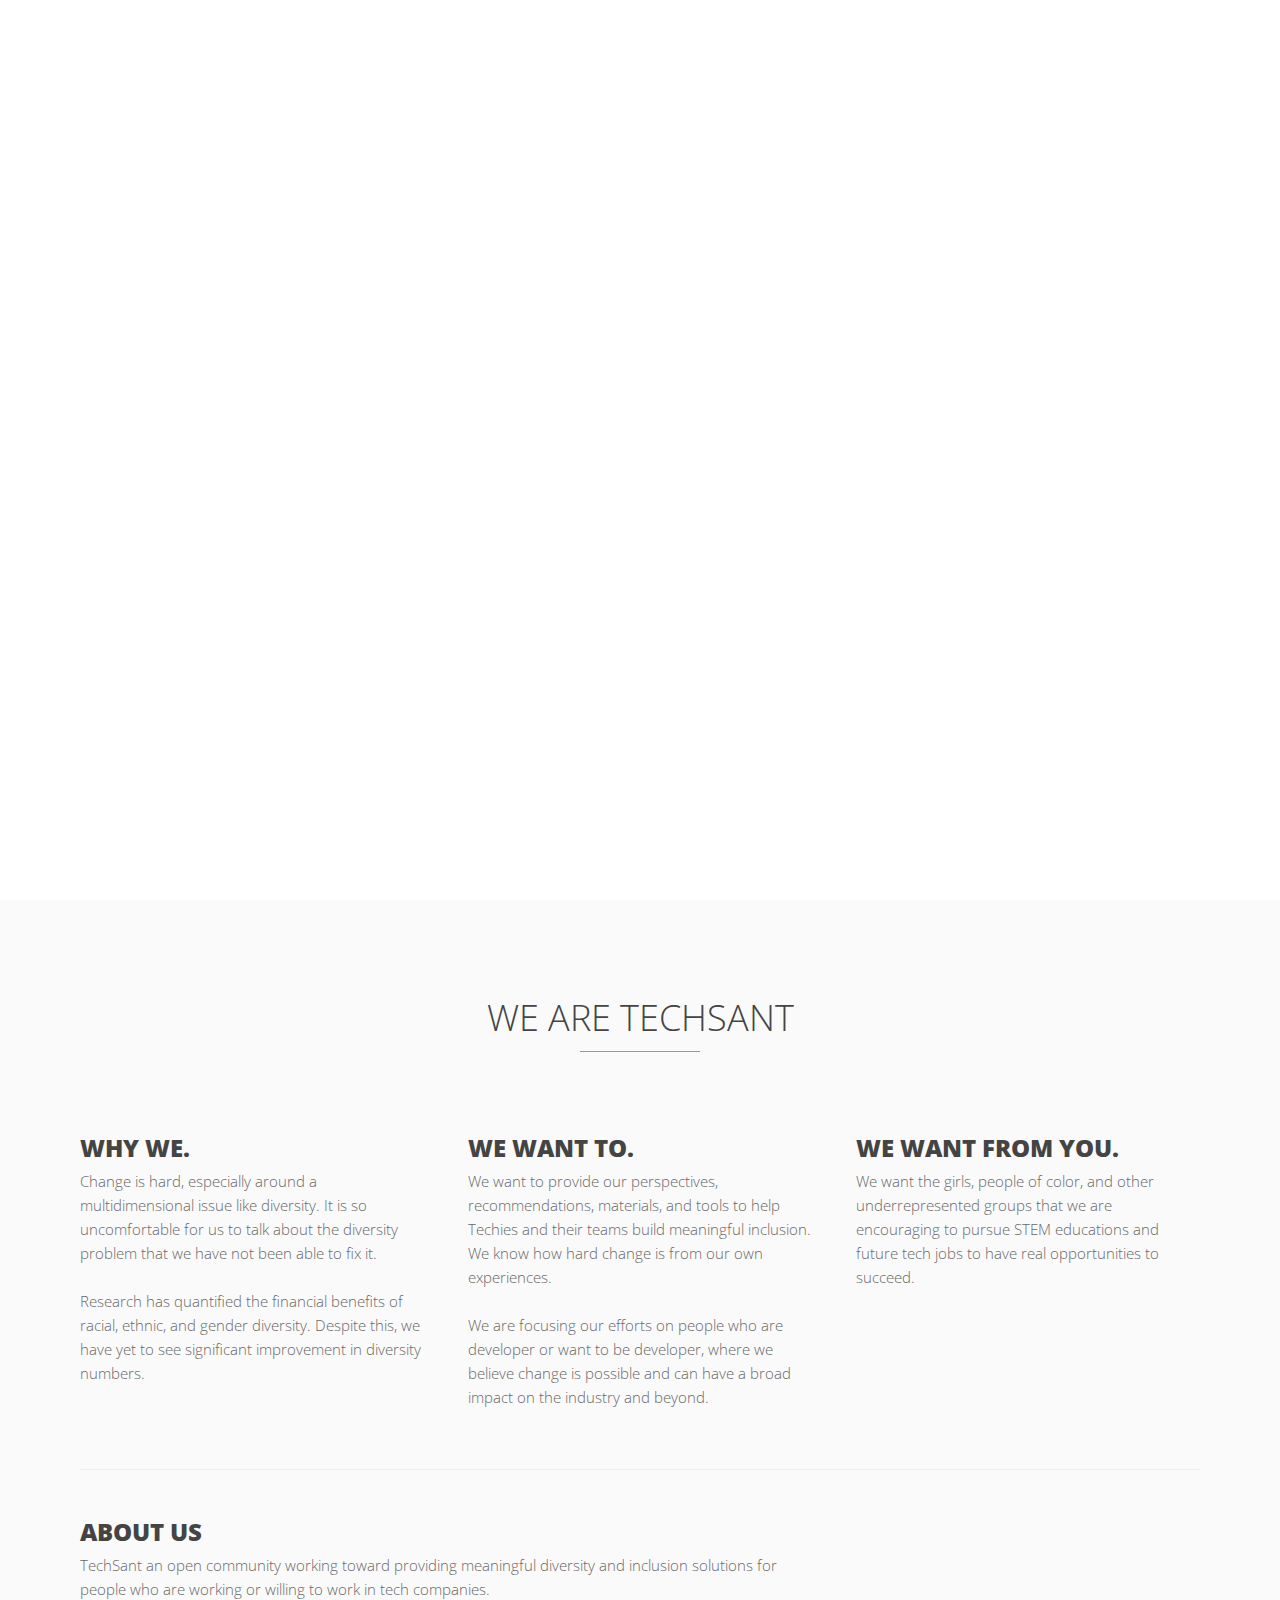
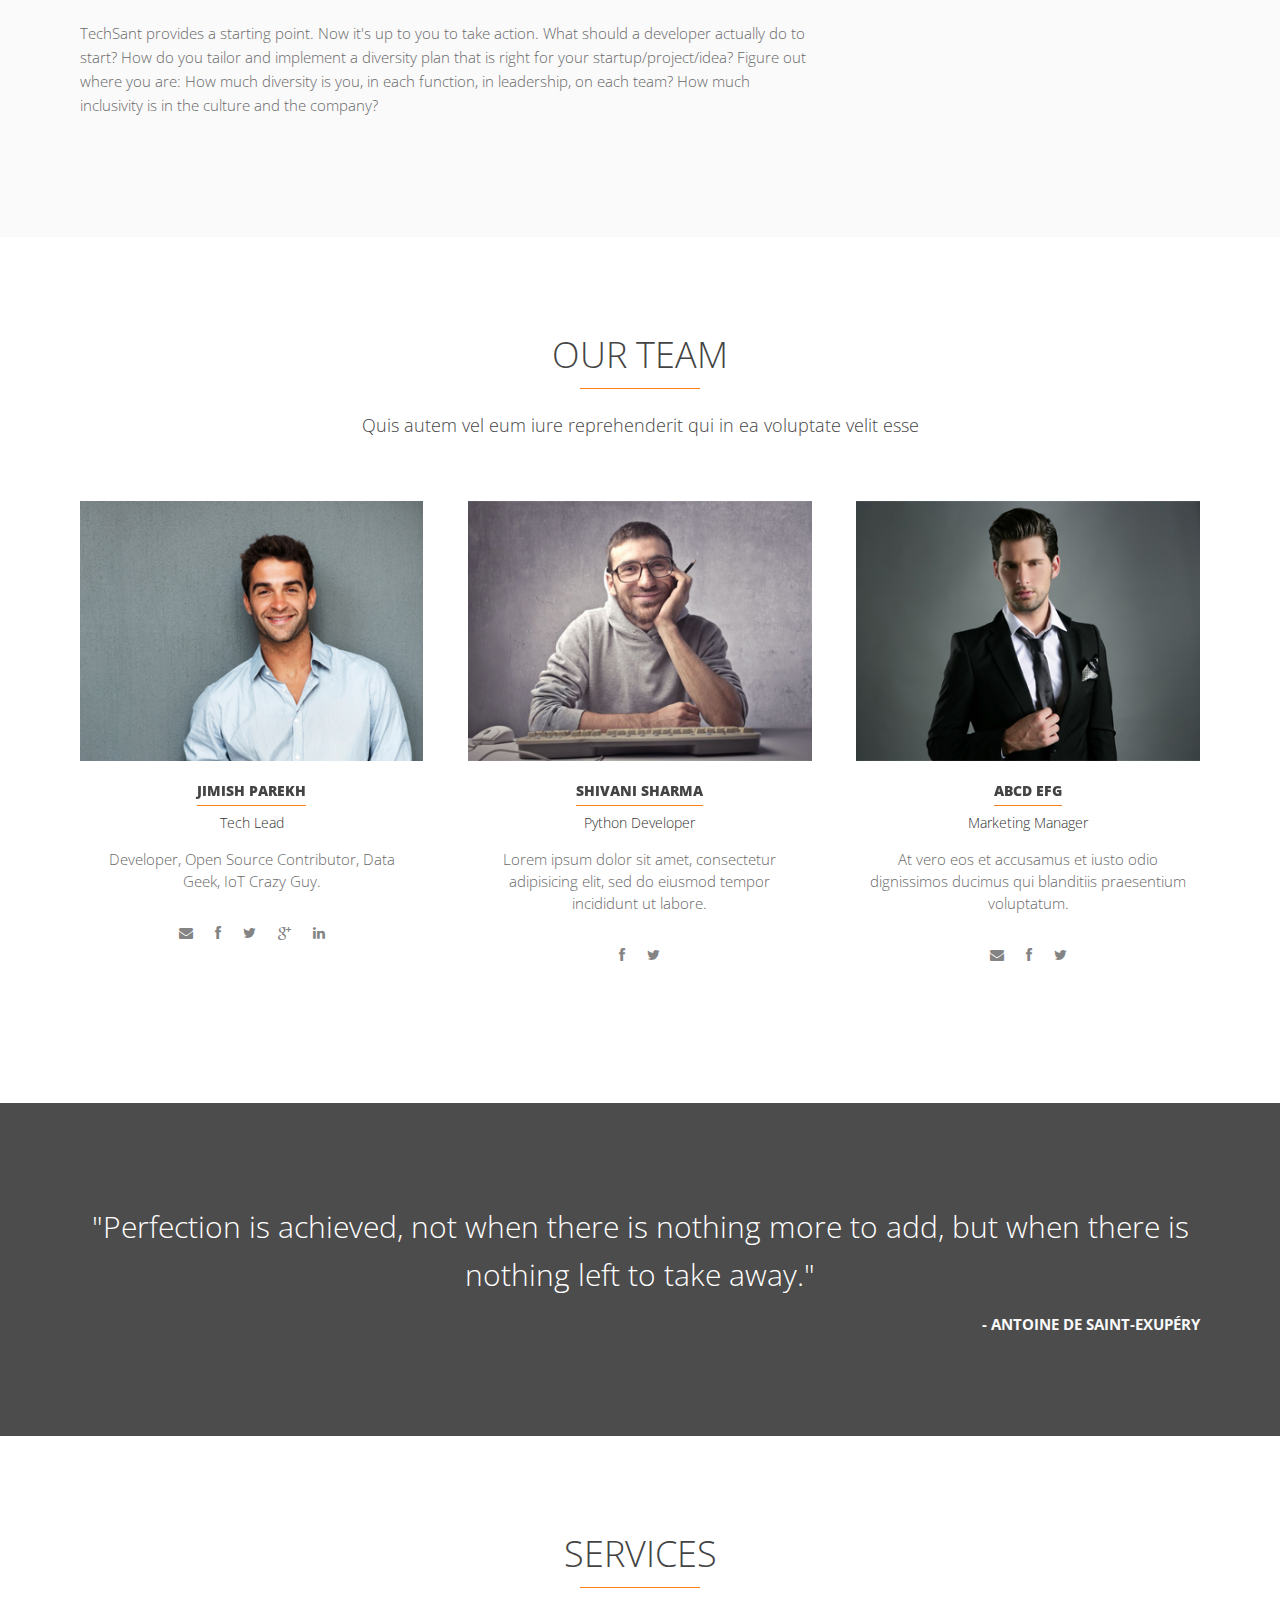
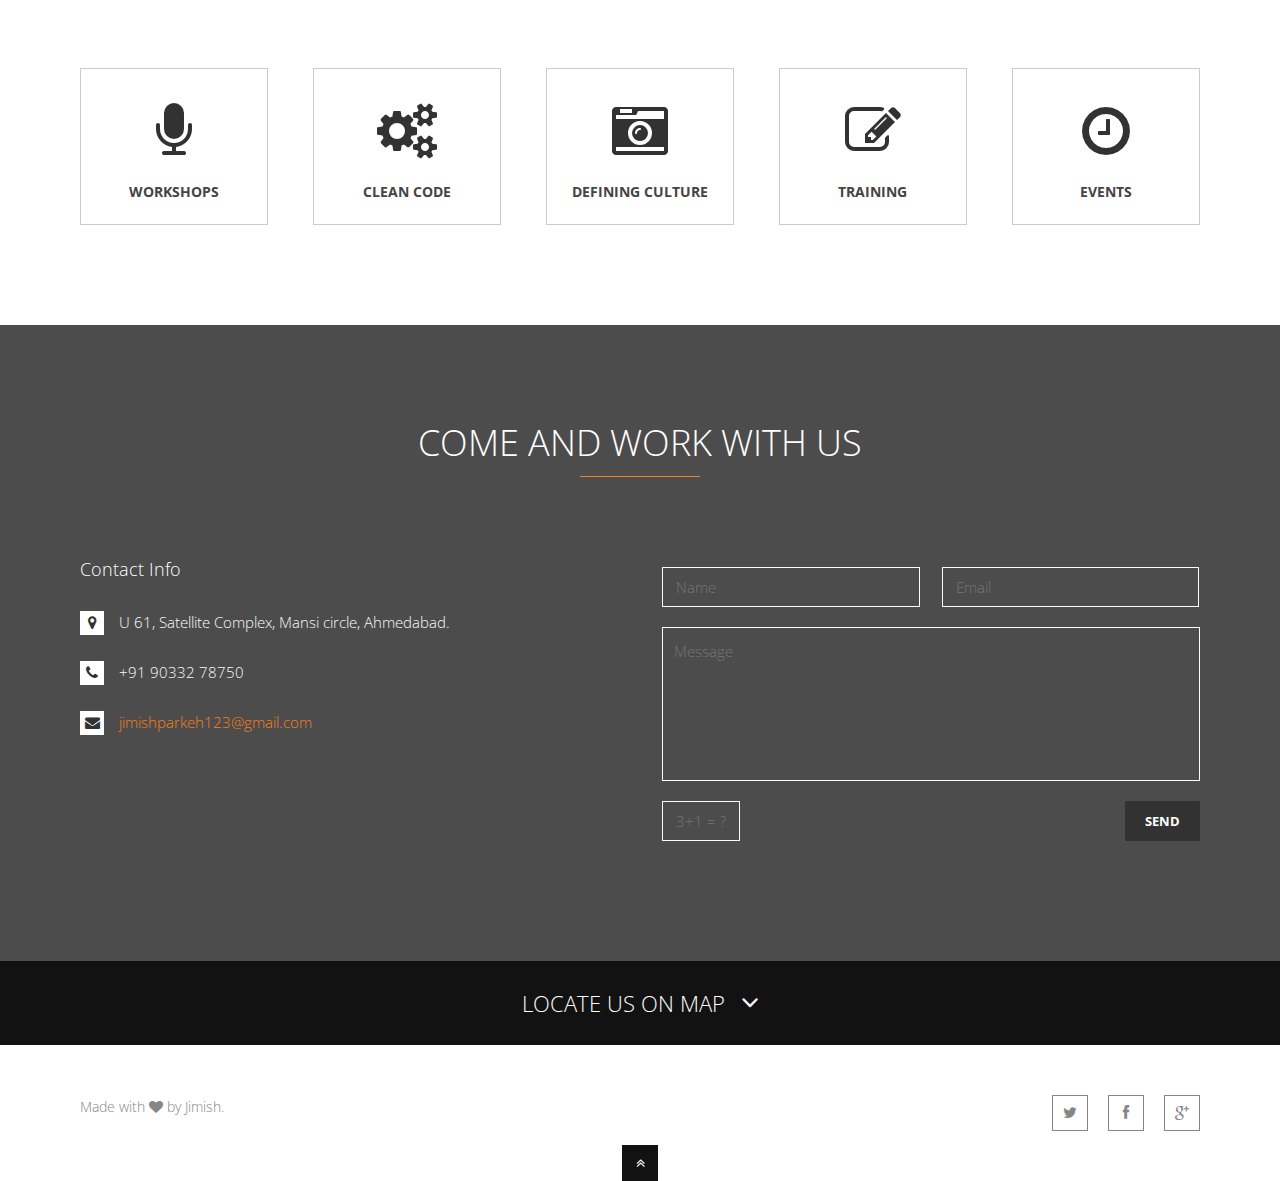
==== commit 34bda6bc: "removing extra" ====
--- a/index.html
+++ b/index.html
@@ -58,21 +58,6 @@
 						<li class="current"><a href="index.html/#hello"><span>HELLO</span></a></li>
 						<li><a href="index.html#about"><span>ABOUT</span></a></li>					
 						<li><a href="index.html#services"><span>SERVICES</span></a></li>
-						<li><a href="#extra"><span>EXTRA</span></a>
-							<ul>
-								<li><a class="external" href="elements.html">Elements</a></li>							
-								<li><a class="external" href="portfolio-item-1.html">Portfolio Item 1</a></li>							
-								<li><a class="external" href="portfolio-item-2.html">Portfolio Item 2</a></li>							
-								<li><a class="external" href="portfolio-item-3.html">Portfolio Item 3</a></li>							
-								<li><a class="external" href="portfolio-item-4.html">Portfolio Item 4</a></li>							
-								<li><a class="external" href="portfolio-item-5.html">Portfolio Item 5</a></li>							
-								<li><a class="external" href="blog-masonry-3-columns.html">Blog - Masonry 3 Cols</a></li>
-								<li><a class="external" href="blog-masonry-2-columns.html">Blog - Masonry 2 Cols</a></li>
-								<li><a class="external" href="blog-masonry-2-columns-sidebar.html">Blog - Masonry 2 Cols + Sidebar</a></li>
-								<li><a class="external" href="blog.html">Blog - Regular Layout</a></li>
-								<li><a class="external" href="blog-single.html">Blog - Single</a></li>
-							</ul>
-						</li>							
 						<li><a href="index.html#contact"><span>CONTACT</span></a></li>
 					</ul>
 				</nav><!--end navigation-->
